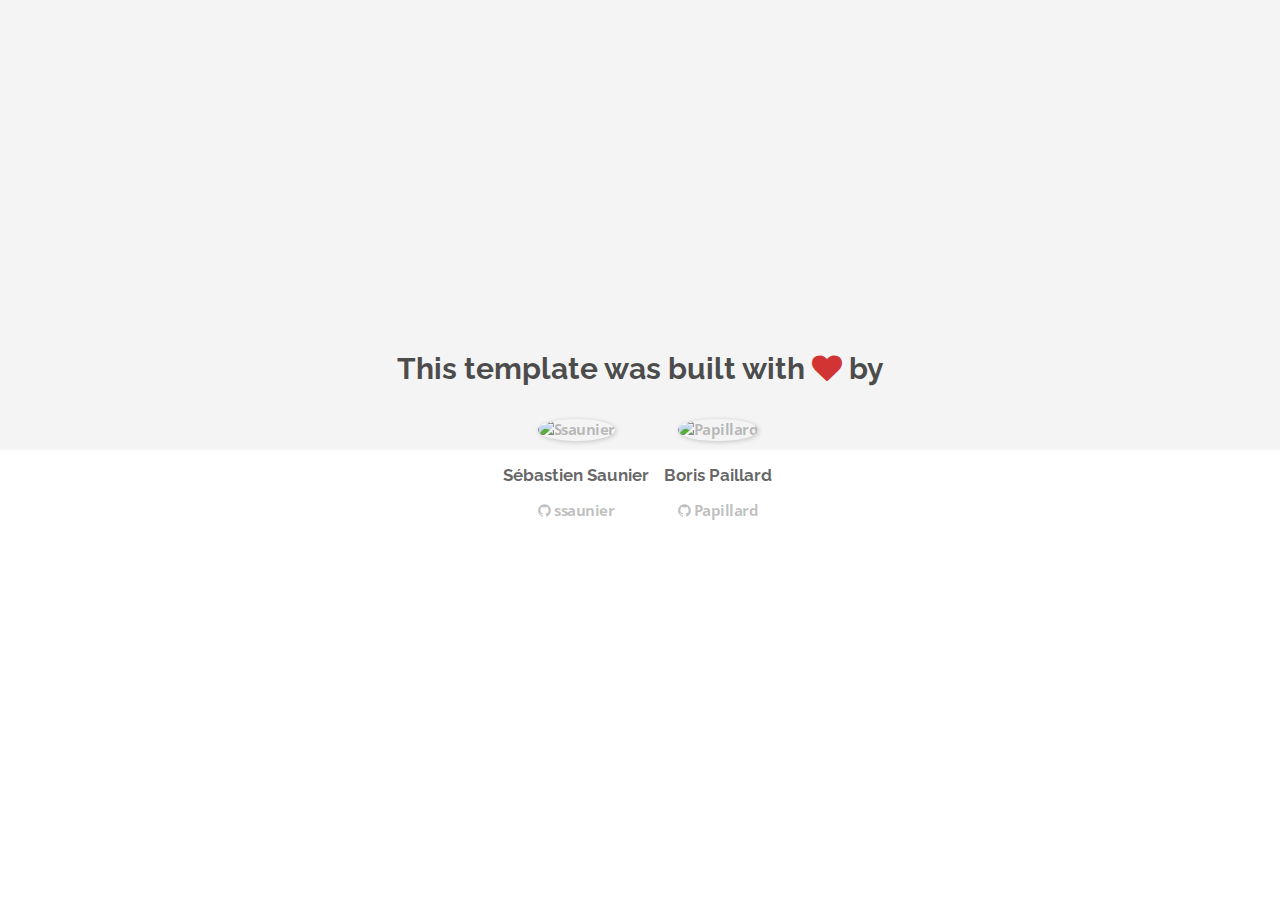
==== about.html @ 1cb5e643 "Automated commit at 2017-07-31 04:17:23 UTC by middleman-deploy 2.0.0-alpha" ====
<!doctype html>
<html>
  <head>
    <meta charset="utf-8">
    <meta http-equiv="x-ua-compatible" content="ie=edge">
    <meta name="viewport"
          content="width=device-width, initial-scale=1, shrink-to-fit=no">
    <!-- Use the title from a page's frontmatter if it has one -->
    <title>Le Wagon - Middleman - About</title>
    <link href="stylesheets/application-3c48b980.css" rel="stylesheet" />
    <script src="javascripts/application-93de88c9.js"></script>
    <link href="images/favicon-f15af148.png" rel="icon" type="image/png" />
  </head>
  <body>
    <div id="about">
  <div class="about-content">
    <h1>This template was built with <i class="fa fa-heart"></i> by</h1>
    <ul class="list-inline">
        <li>
<a href="https://kitt.lewagon.com/alumni/ssaunier" target="_blank">            <img src="https://kitt.lewagon.com/placeholder/users/ssaunier" class="img-circle" alt="Ssaunier" />
</a>          <h2>Sébastien Saunier</h2>
          <p>
<a href="https://github.com/ssaunier" target="_blank">              <i class="fa fa-github"></i> ssaunier
</a>          </p>
        </li>
        <li>
<a href="https://kitt.lewagon.com/alumni/Papillard" target="_blank">            <img src="https://kitt.lewagon.com/placeholder/users/Papillard" class="img-circle" alt="Papillard" />
</a>          <h2>Boris Paillard</h2>
          <p>
<a href="https://github.com/Papillard" target="_blank">              <i class="fa fa-github"></i> Papillard
</a>          </p>
        </li>
    </ul>
  </div>
</div>

  </body>
</html>
---- stylesheets/application-3c48b980.css ----
@import url("https://fonts.googleapis.com/css?family=Open+Sans:400,300,700|Raleway:400,100,300,700,500");/*!
 * Bootstrap v3.3.7 (http://getbootstrap.com)
 * Copyright 2011-2016 Twitter, Inc.
 * Licensed under MIT (https://github.com/twbs/bootstrap/blob/master/LICENSE)
 *//*! normalize.css v3.0.3 | MIT License | github.com/necolas/normalize.css */html{font-family:sans-serif;-ms-text-size-adjust:100%;-webkit-text-size-adjust:100%}body{margin:0}article,aside,details,figcaption,figure,footer,header,hgroup,main,menu,nav,section,summary{display:block}audio,canvas,progress,video{display:inline-block;vertical-align:baseline}audio:not([controls]){display:none;height:0}[hidden],template{display:none}a{background-color:transparent}a:active,a:hover{outline:0}abbr[title]{border-bottom:1px dotted}b,strong{font-weight:bold}dfn{font-style:italic}h1{font-size:2em;margin:0.67em 0}mark{background:#ff0;color:#000}small{font-size:80%}sub,sup{font-size:75%;line-height:0;position:relative;vertical-align:baseline}sup{top:-0.5em}sub{bottom:-0.25em}img{border:0}svg:not(:root){overflow:hidden}figure{margin:1em 40px}hr{-webkit-box-sizing:content-box;box-sizing:content-box;height:0}pre{overflow:auto}code,kbd,pre,samp{font-family:monospace, monospace;font-size:1em}button,input,optgroup,select,textarea{color:inherit;font:inherit;margin:0}button{overflow:visible}button,select{text-transform:none}button,html input[type="button"],input[type="reset"],input[type="submit"]{-webkit-appearance:button;cursor:pointer}button[disabled],html input[disabled]{cursor:default}button::-moz-focus-inner,input::-moz-focus-inner{border:0;padding:0}input{line-height:normal}input[type="checkbox"],input[type="radio"]{-webkit-box-sizing:border-box;box-sizing:border-box;padding:0}input[type="number"]::-webkit-inner-spin-button,input[type="number"]::-webkit-outer-spin-button{height:auto}input[type="search"]{-webkit-appearance:textfield;-webkit-box-sizing:content-box;box-sizing:content-box}input[type="search"]::-webkit-search-cancel-button,input[type="search"]::-webkit-search-decoration{-webkit-appearance:none}fieldset{border:1px solid #c0c0c0;margin:0 2px;padding:0.35em 0.625em 0.75em}legend{border:0;padding:0}textarea{overflow:auto}optgroup{font-weight:bold}table{border-collapse:collapse;border-spacing:0}td,th{padding:0}/*! Source: https://github.com/h5bp/html5-boilerplate/blob/master/src/css/main.css */@media print{*,*:before,*:after{background:transparent !important;color:#000 !important;-webkit-box-shadow:none !important;box-shadow:none !important;text-shadow:none !important}a,a:visited{text-decoration:underline}a[href]:after{content:" (" attr(href) ")"}abbr[title]:after{content:" (" attr(title) ")"}a[href^="#"]:after,a[href^="javascript:"]:after{content:""}pre,blockquote{border:1px solid #999;page-break-inside:avoid}thead{display:table-header-group}tr,img{page-break-inside:avoid}img{max-width:100% !important}p,h2,h3{orphans:3;widows:3}h2,h3{page-break-after:avoid}.navbar{display:none}.btn>.caret,.dropup>.btn>.caret{border-top-color:#000 !important}.label{border:1px solid #000}.table{border-collapse:collapse !important}.table td,.table th{background-color:#fff !important}.table-bordered th,.table-bordered td{border:1px solid #ddd !important}}@font-face{font-family:'Glyphicons Halflings';src:url("../assets/bootstrap/glyphicons-halflings-regular-86b6f62b.eot");src:url("../assets/bootstrap/glyphicons-halflings-regular-86b6f62b.eot?#iefix") format("embedded-opentype"),url("../assets/bootstrap/glyphicons-halflings-regular-ca35b697.woff2") format("woff2"),url("../assets/bootstrap/glyphicons-halflings-regular-278e49a8.woff") format("woff"),url("../assets/bootstrap/glyphicons-halflings-regular-44bc1850.ttf") format("truetype"),url("../assets/bootstrap/glyphicons-halflings-regular-de51a849.svg#glyphicons_halflingsregular") format("svg")}.glyphicon{position:relative;top:1px;display:inline-block;font-family:'Glyphicons Halflings';font-style:normal;font-weight:normal;line-height:1;-webkit-font-smoothing:antialiased;-moz-osx-font-smoothing:grayscale}.glyphicon-asterisk:before{content:"\002a"}.glyphicon-plus:before{content:"\002b"}.glyphicon-euro:before,.glyphicon-eur:before{content:"\20ac"}.glyphicon-minus:before{content:"\2212"}.glyphicon-cloud:before{content:"\2601"}.glyphicon-envelope:before{content:"\2709"}.glyphicon-pencil:before{content:"\270f"}.glyphicon-glass:before{content:"\e001"}.glyphicon-music:before{content:"\e002"}.glyphicon-search:before{content:"\e003"}.glyphicon-heart:before{content:"\e005"}.glyphicon-star:before{content:"\e006"}.glyphicon-star-empty:before{content:"\e007"}.glyphicon-user:before{content:"\e008"}.glyphicon-film:before{content:"\e009"}.glyphicon-th-large:before{content:"\e010"}.glyphicon-th:before{content:"\e011"}.glyphicon-th-list:before{content:"\e012"}.glyphicon-ok:before{content:"\e013"}.glyphicon-remove:before{content:"\e014"}.glyphicon-zoom-in:before{content:"\e015"}.glyphicon-zoom-out:before{content:"\e016"}.glyphicon-off:before{content:"\e017"}.glyphicon-signal:before{content:"\e018"}.glyphicon-cog:before{content:"\e019"}.glyphicon-trash:before{content:"\e020"}.glyphicon-home:before{content:"\e021"}.glyphicon-file:before{content:"\e022"}.glyphicon-time:before{content:"\e023"}.glyphicon-road:before{content:"\e024"}.glyphicon-download-alt:before{content:"\e025"}.glyphicon-download:before{content:"\e026"}.glyphicon-upload:before{content:"\e027"}.glyphicon-inbox:before{content:"\e028"}.glyphicon-play-circle:before{content:"\e029"}.glyphicon-repeat:before{content:"\e030"}.glyphicon-refresh:before{content:"\e031"}.glyphicon-list-alt:before{content:"\e032"}.glyphicon-lock:before{content:"\e033"}.glyphicon-flag:before{content:"\e034"}.glyphicon-headphones:before{content:"\e035"}.glyphicon-volume-off:before{content:"\e036"}.glyphicon-volume-down:before{content:"\e037"}.glyphicon-volume-up:before{content:"\e038"}.glyphicon-qrcode:before{content:"\e039"}.glyphicon-barcode:before{content:"\e040"}.glyphicon-tag:before{content:"\e041"}.glyphicon-tags:before{content:"\e042"}.glyphicon-book:before{content:"\e043"}.glyphicon-bookmark:before{content:"\e044"}.glyphicon-print:before{content:"\e045"}.glyphicon-camera:before{content:"\e046"}.glyphicon-font:before{content:"\e047"}.glyphicon-bold:before{content:"\e048"}.glyphicon-italic:before{content:"\e049"}.glyphicon-text-height:before{content:"\e050"}.glyphicon-text-width:before{content:"\e051"}.glyphicon-align-left:before{content:"\e052"}.glyphicon-align-center:before{content:"\e053"}.glyphicon-align-right:before{content:"\e054"}.glyphicon-align-justify:before{content:"\e055"}.glyphicon-list:before{content:"\e056"}.glyphicon-indent-left:before{content:"\e057"}.glyphicon-indent-right:before{content:"\e058"}.glyphicon-facetime-video:before{content:"\e059"}.glyphicon-picture:before{content:"\e060"}.glyphicon-map-marker:before{content:"\e062"}.glyphicon-adjust:before{content:"\e063"}.glyphicon-tint:before{content:"\e064"}.glyphicon-edit:before{content:"\e065"}.glyphicon-share:before{content:"\e066"}.glyphicon-check:before{content:"\e067"}.glyphicon-move:before{content:"\e068"}.glyphicon-step-backward:before{content:"\e069"}.glyphicon-fast-backward:before{content:"\e070"}.glyphicon-backward:before{content:"\e071"}.glyphicon-play:before{content:"\e072"}.glyphicon-pause:before{content:"\e073"}.glyphicon-stop:before{content:"\e074"}.glyphicon-forward:before{content:"\e075"}.glyphicon-fast-forward:before{content:"\e076"}.glyphicon-step-forward:before{content:"\e077"}.glyphicon-eject:before{content:"\e078"}.glyphicon-chevron-left:before{content:"\e079"}.glyphicon-chevron-right:before{content:"\e080"}.glyphicon-plus-sign:before{content:"\e081"}.glyphicon-minus-sign:before{content:"\e082"}.glyphicon-remove-sign:before{content:"\e083"}.glyphicon-ok-sign:before{content:"\e084"}.glyphicon-question-sign:before{content:"\e085"}.glyphicon-info-sign:before{content:"\e086"}.glyphicon-screenshot:before{content:"\e087"}.glyphicon-remove-circle:before{content:"\e088"}.glyphicon-ok-circle:before{content:"\e089"}.glyphicon-ban-circle:before{content:"\e090"}.glyphicon-arrow-left:before{content:"\e091"}.glyphicon-arrow-right:before{content:"\e092"}.glyphicon-arrow-up:before{content:"\e093"}.glyphicon-arrow-down:before{content:"\e094"}.glyphicon-share-alt:before{content:"\e095"}.glyphicon-resize-full:before{content:"\e096"}.glyphicon-resize-small:before{content:"\e097"}.glyphicon-exclamation-sign:before{content:"\e101"}.glyphicon-gift:before{content:"\e102"}.glyphicon-leaf:before{content:"\e103"}.glyphicon-fire:before{content:"\e104"}.glyphicon-eye-open:before{content:"\e105"}.glyphicon-eye-close:before{content:"\e106"}.glyphicon-warning-sign:before{content:"\e107"}.glyphicon-plane:before{content:"\e108"}.glyphicon-calendar:before{content:"\e109"}.glyphicon-random:before{content:"\e110"}.glyphicon-comment:before{content:"\e111"}.glyphicon-magnet:before{content:"\e112"}.glyphicon-chevron-up:before{content:"\e113"}.glyphicon-chevron-down:before{content:"\e114"}.glyphicon-retweet:before{content:"\e115"}.glyphicon-shopping-cart:before{content:"\e116"}.glyphicon-folder-close:before{content:"\e117"}.glyphicon-folder-open:before{content:"\e118"}.glyphicon-resize-vertical:before{content:"\e119"}.glyphicon-resize-horizontal:before{content:"\e120"}.glyphicon-hdd:before{content:"\e121"}.glyphicon-bullhorn:before{content:"\e122"}.glyphicon-bell:before{content:"\e123"}.glyphicon-certificate:before{content:"\e124"}.glyphicon-thumbs-up:before{content:"\e125"}.glyphicon-thumbs-down:before{content:"\e126"}.glyphicon-hand-right:before{content:"\e127"}.glyphicon-hand-left:before{content:"\e128"}.glyphicon-hand-up:before{content:"\e129"}.glyphicon-hand-down:before{content:"\e130"}.glyphicon-circle-arrow-right:before{content:"\e131"}.glyphicon-circle-arrow-left:before{content:"\e132"}.glyphicon-circle-arrow-up:before{content:"\e133"}.glyphicon-circle-arrow-down:before{content:"\e134"}.glyphicon-globe:before{content:"\e135"}.glyphicon-wrench:before{content:"\e136"}.glyphicon-tasks:before{content:"\e137"}.glyphicon-filter:before{content:"\e138"}.glyphicon-briefcase:before{content:"\e139"}.glyphicon-fullscreen:before{content:"\e140"}.glyphicon-dashboard:before{content:"\e141"}.glyphicon-paperclip:before{content:"\e142"}.glyphicon-heart-empty:before{content:"\e143"}.glyphicon-link:before{content:"\e144"}.glyphicon-phone:before{content:"\e145"}.glyphicon-pushpin:before{content:"\e146"}.glyphicon-usd:before{content:"\e148"}.glyphicon-gbp:before{content:"\e149"}.glyphicon-sort:before{content:"\e150"}.glyphicon-sort-by-alphabet:before{content:"\e151"}.glyphicon-sort-by-alphabet-alt:before{content:"\e152"}.glyphicon-sort-by-order:before{content:"\e153"}.glyphicon-sort-by-order-alt:before{content:"\e154"}.glyphicon-sort-by-attributes:before{content:"\e155"}.glyphicon-sort-by-attributes-alt:before{content:"\e156"}.glyphicon-unchecked:before{content:"\e157"}.glyphicon-expand:before{content:"\e158"}.glyphicon-collapse-down:before{content:"\e159"}.glyphicon-collapse-up:before{content:"\e160"}.glyphicon-log-in:before{content:"\e161"}.glyphicon-flash:before{content:"\e162"}.glyphicon-log-out:before{content:"\e163"}.glyphicon-new-window:before{content:"\e164"}.glyphicon-record:before{content:"\e165"}.glyphicon-save:before{content:"\e166"}.glyphicon-open:before{content:"\e167"}.glyphicon-saved:before{content:"\e168"}.glyphicon-import:before{content:"\e169"}.glyphicon-export:before{content:"\e170"}.glyphicon-send:before{content:"\e171"}.glyphicon-floppy-disk:before{content:"\e172"}.glyphicon-floppy-saved:before{content:"\e173"}.glyphicon-floppy-remove:before{content:"\e174"}.glyphicon-floppy-save:before{content:"\e175"}.glyphicon-floppy-open:before{content:"\e176"}.glyphicon-credit-card:before{content:"\e177"}.glyphicon-transfer:before{content:"\e178"}.glyphicon-cutlery:before{content:"\e179"}.glyphicon-header:before{content:"\e180"}.glyphicon-compressed:before{content:"\e181"}.glyphicon-earphone:before{content:"\e182"}.glyphicon-phone-alt:before{content:"\e183"}.glyphicon-tower:before{content:"\e184"}.glyphicon-stats:before{content:"\e185"}.glyphicon-sd-video:before{content:"\e186"}.glyphicon-hd-video:before{content:"\e187"}.glyphicon-subtitles:before{content:"\e188"}.glyphicon-sound-stereo:before{content:"\e189"}.glyphicon-sound-dolby:before{content:"\e190"}.glyphicon-sound-5-1:before{content:"\e191"}.glyphicon-sound-6-1:before{content:"\e192"}.glyphicon-sound-7-1:before{content:"\e193"}.glyphicon-copyright-mark:before{content:"\e194"}.glyphicon-registration-mark:before{content:"\e195"}.glyphicon-cloud-download:before{content:"\e197"}.glyphicon-cloud-upload:before{content:"\e198"}.glyphicon-tree-conifer:before{content:"\e199"}.glyphicon-tree-deciduous:before{content:"\e200"}.glyphicon-cd:before{content:"\e201"}.glyphicon-save-file:before{content:"\e202"}.glyphicon-open-file:before{content:"\e203"}.glyphicon-level-up:before{content:"\e204"}.glyphicon-copy:before{content:"\e205"}.glyphicon-paste:before{content:"\e206"}.glyphicon-alert:before{content:"\e209"}.glyphicon-equalizer:before{content:"\e210"}.glyphicon-king:before{content:"\e211"}.glyphicon-queen:before{content:"\e212"}.glyphicon-pawn:before{content:"\e213"}.glyphicon-bishop:before{content:"\e214"}.glyphicon-knight:before{content:"\e215"}.glyphicon-baby-formula:before{content:"\e216"}.glyphicon-tent:before{content:"\26fa"}.glyphicon-blackboard:before{content:"\e218"}.glyphicon-bed:before{content:"\e219"}.glyphicon-apple:before{content:"\f8ff"}.glyphicon-erase:before{content:"\e221"}.glyphicon-hourglass:before{content:"\231b"}.glyphicon-lamp:before{content:"\e223"}.glyphicon-duplicate:before{content:"\e224"}.glyphicon-piggy-bank:before{content:"\e225"}.glyphicon-scissors:before{content:"\e226"}.glyphicon-bitcoin:before{content:"\e227"}.glyphicon-btc:before{content:"\e227"}.glyphicon-xbt:before{content:"\e227"}.glyphicon-yen:before{content:"\00a5"}.glyphicon-jpy:before{content:"\00a5"}.glyphicon-ruble:before{content:"\20bd"}.glyphicon-rub:before{content:"\20bd"}.glyphicon-scale:before{content:"\e230"}.glyphicon-ice-lolly:before{content:"\e231"}.glyphicon-ice-lolly-tasted:before{content:"\e232"}.glyphicon-education:before{content:"\e233"}.glyphicon-option-horizontal:before{content:"\e234"}.glyphicon-option-vertical:before{content:"\e235"}.glyphicon-menu-hamburger:before{content:"\e236"}.glyphicon-modal-window:before{content:"\e237"}.glyphicon-oil:before{content:"\e238"}.glyphicon-grain:before{content:"\e239"}.glyphicon-sunglasses:before{content:"\e240"}.glyphicon-text-size:before{content:"\e241"}.glyphicon-text-color:before{content:"\e242"}.glyphicon-text-background:before{content:"\e243"}.glyphicon-object-align-top:before{content:"\e244"}.glyphicon-object-align-bottom:before{content:"\e245"}.glyphicon-object-align-horizontal:before{content:"\e246"}.glyphicon-object-align-left:before{content:"\e247"}.glyphicon-object-align-vertical:before{content:"\e248"}.glyphicon-object-align-right:before{content:"\e249"}.glyphicon-triangle-right:before{content:"\e250"}.glyphicon-triangle-left:before{content:"\e251"}.glyphicon-triangle-bottom:before{content:"\e252"}.glyphicon-triangle-top:before{content:"\e253"}.glyphicon-console:before{content:"\e254"}.glyphicon-superscript:before{content:"\e255"}.glyphicon-subscript:before{content:"\e256"}.glyphicon-menu-left:before{content:"\e257"}.glyphicon-menu-right:before{content:"\e258"}.glyphicon-menu-down:before{content:"\e259"}.glyphicon-menu-up:before{content:"\e260"}*{-webkit-box-sizing:border-box;box-sizing:border-box}*:before,*:after{-webkit-box-sizing:border-box;box-sizing:border-box}html{font-size:10px;-webkit-tap-highlight-color:transparent}body{font-family:"Open Sans", "Helvetica", "sans-serif";font-size:18px;line-height:1.42857143;color:#333333;background-color:#F4F4F4}input,button,select,textarea{font-family:inherit;font-size:inherit;line-height:inherit}a{color:#469AE0;text-decoration:none}a:hover,a:focus{color:#1f74ba;text-decoration:underline}a:focus{outline:5px auto -webkit-focus-ring-color;outline-offset:-2px}figure{margin:0}img{vertical-align:middle}.img-responsive{display:block;max-width:100%;height:auto}.img-rounded{border-radius:2px}.img-thumbnail{padding:4px;line-height:1.42857143;background-color:#F4F4F4;border:1px solid #ddd;border-radius:2px;-webkit-transition:all 0.2s ease-in-out;transition:all 0.2s ease-in-out;display:inline-block;max-width:100%;height:auto}.img-circle{border-radius:50%}hr{margin-top:25px;margin-bottom:25px;border:0;border-top:1px solid #eeeeee}.sr-only{position:absolute;width:1px;height:1px;margin:-1px;padding:0;overflow:hidden;clip:rect(0, 0, 0, 0);border:0}.sr-only-focusable:active,.sr-only-focusable:focus{position:static;width:auto;height:auto;margin:0;overflow:visible;clip:auto}[role="button"]{cursor:pointer}h1,h2,h3,h4,h5,h6,.h1,.h2,.h3,.h4,.h5,.h6{font-family:"Raleway", "Helvetica", "sans-serif";font-weight:500;line-height:1.1;color:inherit}h1 small,h1 .small,h2 small,h2 .small,h3 small,h3 .small,h4 small,h4 .small,h5 small,h5 .small,h6 small,h6 .small,.h1 small,.h1 .small,.h2 small,.h2 .small,.h3 small,.h3 .small,.h4 small,.h4 .small,.h5 small,.h5 .small,.h6 small,.h6 .small{font-weight:normal;line-height:1;color:#777777}h1,.h1,h2,.h2,h3,.h3{margin-top:25px;margin-bottom:12.5px}h1 small,h1 .small,.h1 small,.h1 .small,h2 small,h2 .small,.h2 small,.h2 .small,h3 small,h3 .small,.h3 small,.h3 .small{font-size:65%}h4,.h4,h5,.h5,h6,.h6{margin-top:12.5px;margin-bottom:12.5px}h4 small,h4 .small,.h4 small,.h4 .small,h5 small,h5 .small,.h5 small,.h5 .small,h6 small,h6 .small,.h6 small,.h6 .small{font-size:75%}h1,.h1{font-size:46px}h2,.h2{font-size:38px}h3,.h3{font-size:31px}h4,.h4{font-size:23px}h5,.h5{font-size:18px}h6,.h6{font-size:16px}p{margin:0 0 12.5px}.lead{margin-bottom:25px;font-size:20px;font-weight:300;line-height:1.4}@media (min-width: 768px){.lead{font-size:27px}}small,.small{font-size:88%}mark,.mark{background-color:#fcf8e3;padding:.2em}.text-left{text-align:left}.text-right{text-align:right}.text-center{text-align:center}.text-justify{text-align:justify}.text-nowrap{white-space:nowrap}.text-lowercase{text-transform:lowercase}.text-uppercase,.initialism{text-transform:uppercase}.text-capitalize{text-transform:capitalize}.text-muted{color:#777777}.text-primary{color:#469AE0}a.text-primary:hover,a.text-primary:focus{color:#2381d0}.text-success{color:#3c763d}a.text-success:hover,a.text-success:focus{color:#2b542c}.text-info{color:#31708f}a.text-info:hover,a.text-info:focus{color:#245269}.text-warning{color:#8a6d3b}a.text-warning:hover,a.text-warning:focus{color:#66512c}.text-danger{color:#a94442}a.text-danger:hover,a.text-danger:focus{color:#843534}.bg-primary{color:#fff}.bg-primary{background-color:#469AE0}a.bg-primary:hover,a.bg-primary:focus{background-color:#2381d0}.bg-success{background-color:#dff0d8}a.bg-success:hover,a.bg-success:focus{background-color:#c1e2b3}.bg-info{background-color:#d9edf7}a.bg-info:hover,a.bg-info:focus{background-color:#afd9ee}.bg-warning{background-color:#fcf8e3}a.bg-warning:hover,a.bg-warning:focus{background-color:#f7ecb5}.bg-danger{background-color:#f2dede}a.bg-danger:hover,a.bg-danger:focus{background-color:#e4b9b9}.page-header{padding-bottom:11.5px;margin:50px 0 25px;border-bottom:1px solid #eeeeee}ul,ol{margin-top:0;margin-bottom:12.5px}ul ul,ul ol,ol ul,ol ol{margin-bottom:0}.list-unstyled{padding-left:0;list-style:none}.list-inline{padding-left:0;list-style:none;margin-left:-5px}.list-inline>li{display:inline-block;padding-left:5px;padding-right:5px}dl{margin-top:0;margin-bottom:25px}dt,dd{line-height:1.42857143}dt{font-weight:bold}dd{margin-left:0}.dl-horizontal dd:before,.dl-horizontal dd:after{content:" ";display:table}.dl-horizontal dd:after{clear:both}@media (min-width: 768px){.dl-horizontal dt{float:left;width:160px;clear:left;text-align:right;overflow:hidden;text-overflow:ellipsis;white-space:nowrap}.dl-horizontal dd{margin-left:180px}}abbr[title],abbr[data-original-title]{cursor:help;border-bottom:1px dotted #777777}.initialism{font-size:90%}blockquote{padding:12.5px 25px;margin:0 0 25px;font-size:22.5px;border-left:5px solid #eeeeee}blockquote p:last-child,blockquote ul:last-child,blockquote ol:last-child{margin-bottom:0}blockquote footer,blockquote small,blockquote .small{display:block;font-size:80%;line-height:1.42857143;color:#777777}blockquote footer:before,blockquote small:before,blockquote .small:before{content:'\2014 \00A0'}.blockquote-reverse,blockquote.pull-right{padding-right:15px;padding-left:0;border-right:5px solid #eeeeee;border-left:0;text-align:right}.blockquote-reverse footer:before,.blockquote-reverse small:before,.blockquote-reverse .small:before,blockquote.pull-right footer:before,blockquote.pull-right small:before,blockquote.pull-right .small:before{content:''}.blockquote-reverse footer:after,.blockquote-reverse small:after,.blockquote-reverse .small:after,blockquote.pull-right footer:after,blockquote.pull-right small:after,blockquote.pull-right .small:after{content:'\00A0 \2014'}address{margin-bottom:25px;font-style:normal;line-height:1.42857143}code,kbd,pre,samp{font-family:Menlo, Monaco, Consolas, "Courier New", monospace}code{padding:2px 4px;font-size:90%;color:#c7254e;background-color:#f9f2f4;border-radius:2px}kbd{padding:2px 4px;font-size:90%;color:#fff;background-color:#333;border-radius:2px;-webkit-box-shadow:inset 0 -1px 0 rgba(0,0,0,0.25);box-shadow:inset 0 -1px 0 rgba(0,0,0,0.25)}kbd kbd{padding:0;font-size:100%;font-weight:bold;-webkit-box-shadow:none;box-shadow:none}pre{display:block;padding:12px;margin:0 0 12.5px;font-size:17px;line-height:1.42857143;word-break:break-all;word-wrap:break-word;color:#333333;background-color:#f5f5f5;border:1px solid #ccc;border-radius:2px}pre code{padding:0;font-size:inherit;color:inherit;white-space:pre-wrap;background-color:transparent;border-radius:0}.pre-scrollable{max-height:340px;overflow-y:scroll}.container{margin-right:auto;margin-left:auto;padding-left:15px;padding-right:15px}.container:before,.container:after{content:" ";display:table}.container:after{clear:both}@media (min-width: 768px){.container{width:750px}}@media (min-width: 992px){.container{width:970px}}@media (min-width: 1200px){.container{width:1170px}}.container-fluid{margin-right:auto;margin-left:auto;padding-left:15px;padding-right:15px}.container-fluid:before,.container-fluid:after{content:" ";display:table}.container-fluid:after{clear:both}.row{margin-left:-15px;margin-right:-15px}.row:before,.row:after{content:" ";display:table}.row:after{clear:both}.col-xs-1,.col-sm-1,.col-md-1,.col-lg-1,.col-xs-2,.col-sm-2,.col-md-2,.col-lg-2,.col-xs-3,.col-sm-3,.col-md-3,.col-lg-3,.col-xs-4,.col-sm-4,.col-md-4,.col-lg-4,.col-xs-5,.col-sm-5,.col-md-5,.col-lg-5,.col-xs-6,.col-sm-6,.col-md-6,.col-lg-6,.col-xs-7,.col-sm-7,.col-md-7,.col-lg-7,.col-xs-8,.col-sm-8,.col-md-8,.col-lg-8,.col-xs-9,.col-sm-9,.col-md-9,.col-lg-9,.col-xs-10,.col-sm-10,.col-md-10,.col-lg-10,.col-xs-11,.col-sm-11,.col-md-11,.col-lg-11,.col-xs-12,.col-sm-12,.col-md-12,.col-lg-12{position:relative;min-height:1px;padding-left:15px;padding-right:15px}.col-xs-1,.col-xs-2,.col-xs-3,.col-xs-4,.col-xs-5,.col-xs-6,.col-xs-7,.col-xs-8,.col-xs-9,.col-xs-10,.col-xs-11,.col-xs-12{float:left}.col-xs-1{width:8.33333333%}.col-xs-2{width:16.66666667%}.col-xs-3{width:25%}.col-xs-4{width:33.33333333%}.col-xs-5{width:41.66666667%}.col-xs-6{width:50%}.col-xs-7{width:58.33333333%}.col-xs-8{width:66.66666667%}.col-xs-9{width:75%}.col-xs-10{width:83.33333333%}.col-xs-11{width:91.66666667%}.col-xs-12{width:100%}.col-xs-pull-0{right:auto}.col-xs-pull-1{right:8.33333333%}.col-xs-pull-2{right:16.66666667%}.col-xs-pull-3{right:25%}.col-xs-pull-4{right:33.33333333%}.col-xs-pull-5{right:41.66666667%}.col-xs-pull-6{right:50%}.col-xs-pull-7{right:58.33333333%}.col-xs-pull-8{right:66.66666667%}.col-xs-pull-9{right:75%}.col-xs-pull-10{right:83.33333333%}.col-xs-pull-11{right:91.66666667%}.col-xs-pull-12{right:100%}.col-xs-push-0{left:auto}.col-xs-push-1{left:8.33333333%}.col-xs-push-2{left:16.66666667%}.col-xs-push-3{left:25%}.col-xs-push-4{left:33.33333333%}.col-xs-push-5{left:41.66666667%}.col-xs-push-6{left:50%}.col-xs-push-7{left:58.33333333%}.col-xs-push-8{left:66.66666667%}.col-xs-push-9{left:75%}.col-xs-push-10{left:83.33333333%}.col-xs-push-11{left:91.66666667%}.col-xs-push-12{left:100%}.col-xs-offset-0{margin-left:0%}.col-xs-offset-1{margin-left:8.33333333%}.col-xs-offset-2{margin-left:16.66666667%}.col-xs-offset-3{margin-left:25%}.col-xs-offset-4{margin-left:33.33333333%}.col-xs-offset-5{margin-left:41.66666667%}.col-xs-offset-6{margin-left:50%}.col-xs-offset-7{margin-left:58.33333333%}.col-xs-offset-8{margin-left:66.66666667%}.col-xs-offset-9{margin-left:75%}.col-xs-offset-10{margin-left:83.33333333%}.col-xs-offset-11{margin-left:91.66666667%}.col-xs-offset-12{margin-left:100%}@media (min-width: 768px){.col-sm-1,.col-sm-2,.col-sm-3,.col-sm-4,.col-sm-5,.col-sm-6,.col-sm-7,.col-sm-8,.col-sm-9,.col-sm-10,.col-sm-11,.col-sm-12{float:left}.col-sm-1{width:8.33333333%}.col-sm-2{width:16.66666667%}.col-sm-3{width:25%}.col-sm-4{width:33.33333333%}.col-sm-5{width:41.66666667%}.col-sm-6{width:50%}.col-sm-7{width:58.33333333%}.col-sm-8{width:66.66666667%}.col-sm-9{width:75%}.col-sm-10{width:83.33333333%}.col-sm-11{width:91.66666667%}.col-sm-12{width:100%}.col-sm-pull-0{right:auto}.col-sm-pull-1{right:8.33333333%}.col-sm-pull-2{right:16.66666667%}.col-sm-pull-3{right:25%}.col-sm-pull-4{right:33.33333333%}.col-sm-pull-5{right:41.66666667%}.col-sm-pull-6{right:50%}.col-sm-pull-7{right:58.33333333%}.col-sm-pull-8{right:66.66666667%}.col-sm-pull-9{right:75%}.col-sm-pull-10{right:83.33333333%}.col-sm-pull-11{right:91.66666667%}.col-sm-pull-12{right:100%}.col-sm-push-0{left:auto}.col-sm-push-1{left:8.33333333%}.col-sm-push-2{left:16.66666667%}.col-sm-push-3{left:25%}.col-sm-push-4{left:33.33333333%}.col-sm-push-5{left:41.66666667%}.col-sm-push-6{left:50%}.col-sm-push-7{left:58.33333333%}.col-sm-push-8{left:66.66666667%}.col-sm-push-9{left:75%}.col-sm-push-10{left:83.33333333%}.col-sm-push-11{left:91.66666667%}.col-sm-push-12{left:100%}.col-sm-offset-0{margin-left:0%}.col-sm-offset-1{margin-left:8.33333333%}.col-sm-offset-2{margin-left:16.66666667%}.col-sm-offset-3{margin-left:25%}.col-sm-offset-4{margin-left:33.33333333%}.col-sm-offset-5{margin-left:41.66666667%}.col-sm-offset-6{margin-left:50%}.col-sm-offset-7{margin-left:58.33333333%}.col-sm-offset-8{margin-left:66.66666667%}.col-sm-offset-9{margin-left:75%}.col-sm-offset-10{margin-left:83.33333333%}.col-sm-offset-11{margin-left:91.66666667%}.col-sm-offset-12{margin-left:100%}}@media (min-width: 992px){.col-md-1,.col-md-2,.col-md-3,.col-md-4,.col-md-5,.col-md-6,.col-md-7,.col-md-8,.col-md-9,.col-md-10,.col-md-11,.col-md-12{float:left}.col-md-1{width:8.33333333%}.col-md-2{width:16.66666667%}.col-md-3{width:25%}.col-md-4{width:33.33333333%}.col-md-5{width:41.66666667%}.col-md-6{width:50%}.col-md-7{width:58.33333333%}.col-md-8{width:66.66666667%}.col-md-9{width:75%}.col-md-10{width:83.33333333%}.col-md-11{width:91.66666667%}.col-md-12{width:100%}.col-md-pull-0{right:auto}.col-md-pull-1{right:8.33333333%}.col-md-pull-2{right:16.66666667%}.col-md-pull-3{right:25%}.col-md-pull-4{right:33.33333333%}.col-md-pull-5{right:41.66666667%}.col-md-pull-6{right:50%}.col-md-pull-7{right:58.33333333%}.col-md-pull-8{right:66.66666667%}.col-md-pull-9{right:75%}.col-md-pull-10{right:83.33333333%}.col-md-pull-11{right:91.66666667%}.col-md-pull-12{right:100%}.col-md-push-0{left:auto}.col-md-push-1{left:8.33333333%}.col-md-push-2{left:16.66666667%}.col-md-push-3{left:25%}.col-md-push-4{left:33.33333333%}.col-md-push-5{left:41.66666667%}.col-md-push-6{left:50%}.col-md-push-7{left:58.33333333%}.col-md-push-8{left:66.66666667%}.col-md-push-9{left:75%}.col-md-push-10{left:83.33333333%}.col-md-push-11{left:91.66666667%}.col-md-push-12{left:100%}.col-md-offset-0{margin-left:0%}.col-md-offset-1{margin-left:8.33333333%}.col-md-offset-2{margin-left:16.66666667%}.col-md-offset-3{margin-left:25%}.col-md-offset-4{margin-left:33.33333333%}.col-md-offset-5{margin-left:41.66666667%}.col-md-offset-6{margin-left:50%}.col-md-offset-7{margin-left:58.33333333%}.col-md-offset-8{margin-left:66.66666667%}.col-md-offset-9{margin-left:75%}.col-md-offset-10{margin-left:83.33333333%}.col-md-offset-11{margin-left:91.66666667%}.col-md-offset-12{margin-left:100%}}@media (min-width: 1200px){.col-lg-1,.col-lg-2,.col-lg-3,.col-lg-4,.col-lg-5,.col-lg-6,.col-lg-7,.col-lg-8,.col-lg-9,.col-lg-10,.col-lg-11,.col-lg-12{float:left}.col-lg-1{width:8.33333333%}.col-lg-2{width:16.66666667%}.col-lg-3{width:25%}.col-lg-4{width:33.33333333%}.col-lg-5{width:41.66666667%}.col-lg-6{width:50%}.col-lg-7{width:58.33333333%}.col-lg-8{width:66.66666667%}.col-lg-9{width:75%}.col-lg-10{width:83.33333333%}.col-lg-11{width:91.66666667%}.col-lg-12{width:100%}.col-lg-pull-0{right:auto}.col-lg-pull-1{right:8.33333333%}.col-lg-pull-2{right:16.66666667%}.col-lg-pull-3{right:25%}.col-lg-pull-4{right:33.33333333%}.col-lg-pull-5{right:41.66666667%}.col-lg-pull-6{right:50%}.col-lg-pull-7{right:58.33333333%}.col-lg-pull-8{right:66.66666667%}.col-lg-pull-9{right:75%}.col-lg-pull-10{right:83.33333333%}.col-lg-pull-11{right:91.66666667%}.col-lg-pull-12{right:100%}.col-lg-push-0{left:auto}.col-lg-push-1{left:8.33333333%}.col-lg-push-2{left:16.66666667%}.col-lg-push-3{left:25%}.col-lg-push-4{left:33.33333333%}.col-lg-push-5{left:41.66666667%}.col-lg-push-6{left:50%}.col-lg-push-7{left:58.33333333%}.col-lg-push-8{left:66.66666667%}.col-lg-push-9{left:75%}.col-lg-push-10{left:83.33333333%}.col-lg-push-11{left:91.66666667%}.col-lg-push-12{left:100%}.col-lg-offset-0{margin-left:0%}.col-lg-offset-1{margin-left:8.33333333%}.col-lg-offset-2{margin-left:16.66666667%}.col-lg-offset-3{margin-left:25%}.col-lg-offset-4{margin-left:33.33333333%}.col-lg-offset-5{margin-left:41.66666667%}.col-lg-offset-6{margin-left:50%}.col-lg-offset-7{margin-left:58.33333333%}.col-lg-offset-8{margin-left:66.66666667%}.col-lg-offset-9{margin-left:75%}.col-lg-offset-10{margin-left:83.33333333%}.col-lg-offset-11{margin-left:91.66666667%}.col-lg-offset-12{margin-left:100%}}table{background-color:transparent}caption{padding-top:8px;padding-bottom:8px;color:#777777;text-align:left}th{text-align:left}.table{width:100%;max-width:100%;margin-bottom:25px}.table>thead>tr>th,.table>thead>tr>td,.table>tbody>tr>th,.table>tbody>tr>td,.table>tfoot>tr>th,.table>tfoot>tr>td{padding:8px;line-height:1.42857143;vertical-align:top;border-top:1px solid #ddd}.table>thead>tr>th{vertical-align:bottom;border-bottom:2px solid #ddd}.table>caption+thead>tr:first-child>th,.table>caption+thead>tr:first-child>td,.table>colgroup+thead>tr:first-child>th,.table>colgroup+thead>tr:first-child>td,.table>thead:first-child>tr:first-child>th,.table>thead:first-child>tr:first-child>td{border-top:0}.table>tbody+tbody{border-top:2px solid #ddd}.table .table{background-color:#F4F4F4}.table-condensed>thead>tr>th,.table-condensed>thead>tr>td,.table-condensed>tbody>tr>th,.table-condensed>tbody>tr>td,.table-condensed>tfoot>tr>th,.table-condensed>tfoot>tr>td{padding:5px}.table-bordered{border:1px solid #ddd}.table-bordered>thead>tr>th,.table-bordered>thead>tr>td,.table-bordered>tbody>tr>th,.table-bordered>tbody>tr>td,.table-bordered>tfoot>tr>th,.table-bordered>tfoot>tr>td{border:1px solid #ddd}.table-bordered>thead>tr>th,.table-bordered>thead>tr>td{border-bottom-width:2px}.table-striped>tbody>tr:nth-of-type(odd){background-color:#f9f9f9}.table-hover>tbody>tr:hover{background-color:#f5f5f5}table col[class*="col-"]{position:static;float:none;display:table-column}table td[class*="col-"],table th[class*="col-"]{position:static;float:none;display:table-cell}.table>thead>tr>td.active,.table>thead>tr>th.active,.table>thead>tr.active>td,.table>thead>tr.active>th,.table>tbody>tr>td.active,.table>tbody>tr>th.active,.table>tbody>tr.active>td,.table>tbody>tr.active>th,.table>tfoot>tr>td.active,.table>tfoot>tr>th.active,.table>tfoot>tr.active>td,.table>tfoot>tr.active>th{background-color:#f5f5f5}.table-hover>tbody>tr>td.active:hover,.table-hover>tbody>tr>th.active:hover,.table-hover>tbody>tr.active:hover>td,.table-hover>tbody>tr:hover>.active,.table-hover>tbody>tr.active:hover>th{background-color:#e8e8e8}.table>thead>tr>td.success,.table>thead>tr>th.success,.table>thead>tr.success>td,.table>thead>tr.success>th,.table>tbody>tr>td.success,.table>tbody>tr>th.success,.table>tbody>tr.success>td,.table>tbody>tr.success>th,.table>tfoot>tr>td.success,.table>tfoot>tr>th.success,.table>tfoot>tr.success>td,.table>tfoot>tr.success>th{background-color:#dff0d8}.table-hover>tbody>tr>td.success:hover,.table-hover>tbody>tr>th.success:hover,.table-hover>tbody>tr.success:hover>td,.table-hover>tbody>tr:hover>.success,.table-hover>tbody>tr.success:hover>th{background-color:#d0e9c6}.table>thead>tr>td.info,.table>thead>tr>th.info,.table>thead>tr.info>td,.table>thead>tr.info>th,.table>tbody>tr>td.info,.table>tbody>tr>th.info,.table>tbody>tr.info>td,.table>tbody>tr.info>th,.table>tfoot>tr>td.info,.table>tfoot>tr>th.info,.table>tfoot>tr.info>td,.table>tfoot>tr.info>th{background-color:#d9edf7}.table-hover>tbody>tr>td.info:hover,.table-hover>tbody>tr>th.info:hover,.table-hover>tbody>tr.info:hover>td,.table-hover>tbody>tr:hover>.info,.table-hover>tbody>tr.info:hover>th{background-color:#c4e3f3}.table>thead>tr>td.warning,.table>thead>tr>th.warning,.table>thead>tr.warning>td,.table>thead>tr.warning>th,.table>tbody>tr>td.warning,.table>tbody>tr>th.warning,.table>tbody>tr.warning>td,.table>tbody>tr.warning>th,.table>tfoot>tr>td.warning,.table>tfoot>tr>th.warning,.table>tfoot>tr.warning>td,.table>tfoot>tr.warning>th{background-color:#fcf8e3}.table-hover>tbody>tr>td.warning:hover,.table-hover>tbody>tr>th.warning:hover,.table-hover>tbody>tr.warning:hover>td,.table-hover>tbody>tr:hover>.warning,.table-hover>tbody>tr.warning:hover>th{background-color:#faf2cc}.table>thead>tr>td.danger,.table>thead>tr>th.danger,.table>thead>tr.danger>td,.table>thead>tr.danger>th,.table>tbody>tr>td.danger,.table>tbody>tr>th.danger,.table>tbody>tr.danger>td,.table>tbody>tr.danger>th,.table>tfoot>tr>td.danger,.table>tfoot>tr>th.danger,.table>tfoot>tr.danger>td,.table>tfoot>tr.danger>th{background-color:#f2dede}.table-hover>tbody>tr>td.danger:hover,.table-hover>tbody>tr>th.danger:hover,.table-hover>tbody>tr.danger:hover>td,.table-hover>tbody>tr:hover>.danger,.table-hover>tbody>tr.danger:hover>th{background-color:#ebcccc}.table-responsive{overflow-x:auto;min-height:0.01%}@media screen and (max-width: 767px){.table-responsive{width:100%;margin-bottom:18.75px;overflow-y:hidden;-ms-overflow-style:-ms-autohiding-scrollbar;border:1px solid #ddd}.table-responsive>.table{margin-bottom:0}.table-responsive>.table>thead>tr>th,.table-responsive>.table>thead>tr>td,.table-responsive>.table>tbody>tr>th,.table-responsive>.table>tbody>tr>td,.table-responsive>.table>tfoot>tr>th,.table-responsive>.table>tfoot>tr>td{white-space:nowrap}.table-responsive>.table-bordered{border:0}.table-responsive>.table-bordered>thead>tr>th:first-child,.table-responsive>.table-bordered>thead>tr>td:first-child,.table-responsive>.table-bordered>tbody>tr>th:first-child,.table-responsive>.table-bordered>tbody>tr>td:first-child,.table-responsive>.table-bordered>tfoot>tr>th:first-child,.table-responsive>.table-bordered>tfoot>tr>td:first-child{border-left:0}.table-responsive>.table-bordered>thead>tr>th:last-child,.table-responsive>.table-bordered>thead>tr>td:last-child,.table-responsive>.table-bordered>tbody>tr>th:last-child,.table-responsive>.table-bordered>tbody>tr>td:last-child,.table-responsive>.table-bordered>tfoot>tr>th:last-child,.table-responsive>.table-bordered>tfoot>tr>td:last-child{border-right:0}.table-responsive>.table-bordered>tbody>tr:last-child>th,.table-responsive>.table-bordered>tbody>tr:last-child>td,.table-responsive>.table-bordered>tfoot>tr:last-child>th,.table-responsive>.table-bordered>tfoot>tr:last-child>td{border-bottom:0}}fieldset{padding:0;margin:0;border:0;min-width:0}legend{display:block;width:100%;padding:0;margin-bottom:25px;font-size:27px;line-height:inherit;color:#333333;border:0;border-bottom:1px solid #e5e5e5}label{display:inline-block;max-width:100%;margin-bottom:5px;font-weight:bold}input[type="search"]{-webkit-box-sizing:border-box;box-sizing:border-box}input[type="radio"],input[type="checkbox"]{margin:4px 0 0;margin-top:1px \9;line-height:normal}input[type="file"]{display:block}input[type="range"]{display:block;width:100%}select[multiple],select[size]{height:auto}input[type="file"]:focus,input[type="radio"]:focus,input[type="checkbox"]:focus{outline:5px auto -webkit-focus-ring-color;outline-offset:-2px}output{display:block;padding-top:7px;font-size:18px;line-height:1.42857143;color:#000000}.form-control{display:block;width:100%;height:39px;padding:6px 12px;font-size:18px;line-height:1.42857143;color:#000000;background-color:#fff;background-image:none;border:1px solid #ccc;border-radius:2px;-webkit-box-shadow:inset 0 1px 1px rgba(0,0,0,0.075);box-shadow:inset 0 1px 1px rgba(0,0,0,0.075);-webkit-transition:border-color ease-in-out 0.15s, box-shadow ease-in-out 0.15s;-webkit-transition:border-color ease-in-out 0.15s, -webkit-box-shadow ease-in-out 0.15s;transition:border-color ease-in-out 0.15s, -webkit-box-shadow ease-in-out 0.15s;transition:border-color ease-in-out 0.15s, box-shadow ease-in-out 0.15s;transition:border-color ease-in-out 0.15s, box-shadow ease-in-out 0.15s, -webkit-box-shadow ease-in-out 0.15s}.form-control:focus{border-color:#66afe9;outline:0;-webkit-box-shadow:inset 0 1px 1px rgba(0,0,0,0.075),0 0 8px rgba(102,175,233,0.6);box-shadow:inset 0 1px 1px rgba(0,0,0,0.075),0 0 8px rgba(102,175,233,0.6)}.form-control::-moz-placeholder{color:#999;opacity:1}.form-control:-ms-input-placeholder{color:#999}.form-control::-webkit-input-placeholder{color:#999}.form-control::-ms-expand{border:0;background-color:transparent}.form-control[disabled],.form-control[readonly],fieldset[disabled] .form-control{background-color:#eeeeee;opacity:1}.form-control[disabled],fieldset[disabled] .form-control{cursor:not-allowed}textarea.form-control{height:auto}input[type="search"]{-webkit-appearance:none}@media screen and (-webkit-min-device-pixel-ratio: 0){input[type="date"].form-control,input[type="time"].form-control,input[type="datetime-local"].form-control,input[type="month"].form-control{line-height:39px}input[type="date"].input-sm,.input-group-sm>input[type="date"].form-control,.input-group-sm>input[type="date"].input-group-addon,.input-group-sm>.input-group-btn>input[type="date"].btn,.input-group-sm input[type="date"],input[type="time"].input-sm,.input-group-sm>input[type="time"].form-control,.input-group-sm>input[type="time"].input-group-addon,.input-group-sm>.input-group-btn>input[type="time"].btn,.input-group-sm input[type="time"],input[type="datetime-local"].input-sm,.input-group-sm>input[type="datetime-local"].form-control,.input-group-sm>input[type="datetime-local"].input-group-addon,.input-group-sm>.input-group-btn>input[type="datetime-local"].btn,.input-group-sm input[type="datetime-local"],input[type="month"].input-sm,.input-group-sm>input[type="month"].form-control,.input-group-sm>input[type="month"].input-group-addon,.input-group-sm>.input-group-btn>input[type="month"].btn,.input-group-sm input[type="month"]{line-height:36px}input[type="date"].input-lg,.input-group-lg>input[type="date"].form-control,.input-group-lg>input[type="date"].input-group-addon,.input-group-lg>.input-group-btn>input[type="date"].btn,.input-group-lg input[type="date"],input[type="time"].input-lg,.input-group-lg>input[type="time"].form-control,.input-group-lg>input[type="time"].input-group-addon,.input-group-lg>.input-group-btn>input[type="time"].btn,.input-group-lg input[type="time"],input[type="datetime-local"].input-lg,.input-group-lg>input[type="datetime-local"].form-control,.input-group-lg>input[type="datetime-local"].input-group-addon,.input-group-lg>.input-group-btn>input[type="datetime-local"].btn,.input-group-lg input[type="datetime-local"],input[type="month"].input-lg,.input-group-lg>input[type="month"].form-control,.input-group-lg>input[type="month"].input-group-addon,.input-group-lg>.input-group-btn>input[type="month"].btn,.input-group-lg input[type="month"]{line-height:53px}}.form-group{margin-bottom:15px}.radio,.checkbox{position:relative;display:block;margin-top:10px;margin-bottom:10px}.radio label,.checkbox label{min-height:25px;padding-left:20px;margin-bottom:0;font-weight:normal;cursor:pointer}.radio input[type="radio"],.radio-inline input[type="radio"],.checkbox input[type="checkbox"],.checkbox-inline input[type="checkbox"]{position:absolute;margin-left:-20px;margin-top:4px \9}.radio+.radio,.checkbox+.checkbox{margin-top:-5px}.radio-inline,.checkbox-inline{position:relative;display:inline-block;padding-left:20px;margin-bottom:0;vertical-align:middle;font-weight:normal;cursor:pointer}.radio-inline+.radio-inline,.checkbox-inline+.checkbox-inline{margin-top:0;margin-left:10px}input[type="radio"][disabled],input[type="radio"].disabled,fieldset[disabled] input[type="radio"],input[type="checkbox"][disabled],input[type="checkbox"].disabled,fieldset[disabled] input[type="checkbox"]{cursor:not-allowed}.radio-inline.disabled,fieldset[disabled] .radio-inline,.checkbox-inline.disabled,fieldset[disabled] .checkbox-inline{cursor:not-allowed}.radio.disabled label,fieldset[disabled] .radio label,.checkbox.disabled label,fieldset[disabled] .checkbox label{cursor:not-allowed}.form-control-static{padding-top:7px;padding-bottom:7px;margin-bottom:0;min-height:43px}.form-control-static.input-lg,.input-group-lg>.form-control-static.form-control,.input-group-lg>.form-control-static.input-group-addon,.input-group-lg>.input-group-btn>.form-control-static.btn,.form-control-static.input-sm,.input-group-sm>.form-control-static.form-control,.input-group-sm>.form-control-static.input-group-addon,.input-group-sm>.input-group-btn>.form-control-static.btn{padding-left:0;padding-right:0}.input-sm,.input-group-sm>.form-control,.input-group-sm>.input-group-addon,.input-group-sm>.input-group-btn>.btn{height:36px;padding:5px 10px;font-size:16px;line-height:1.5;border-radius:2px}select.input-sm,.input-group-sm>select.form-control,.input-group-sm>select.input-group-addon,.input-group-sm>.input-group-btn>select.btn{height:36px;line-height:36px}textarea.input-sm,.input-group-sm>textarea.form-control,.input-group-sm>textarea.input-group-addon,.input-group-sm>.input-group-btn>textarea.btn,select[multiple].input-sm,.input-group-sm>select[multiple].form-control,.input-group-sm>select[multiple].input-group-addon,.input-group-sm>.input-group-btn>select[multiple].btn{height:auto}.form-group-sm .form-control{height:36px;padding:5px 10px;font-size:16px;line-height:1.5;border-radius:2px}.form-group-sm select.form-control{height:36px;line-height:36px}.form-group-sm textarea.form-control,.form-group-sm select[multiple].form-control{height:auto}.form-group-sm .form-control-static{height:36px;min-height:41px;padding:6px 10px;font-size:16px;line-height:1.5}.input-lg,.input-group-lg>.form-control,.input-group-lg>.input-group-addon,.input-group-lg>.input-group-btn>.btn{height:53px;padding:10px 16px;font-size:23px;line-height:1.3333333;border-radius:2px}select.input-lg,.input-group-lg>select.form-control,.input-group-lg>select.input-group-addon,.input-group-lg>.input-group-btn>select.btn{height:53px;line-height:53px}textarea.input-lg,.input-group-lg>textarea.form-control,.input-group-lg>textarea.input-group-addon,.input-group-lg>.input-group-btn>textarea.btn,select[multiple].input-lg,.input-group-lg>select[multiple].form-control,.input-group-lg>select[multiple].input-group-addon,.input-group-lg>.input-group-btn>select[multiple].btn{height:auto}.form-group-lg .form-control{height:53px;padding:10px 16px;font-size:23px;line-height:1.3333333;border-radius:2px}.form-group-lg select.form-control{height:53px;line-height:53px}.form-group-lg textarea.form-control,.form-group-lg select[multiple].form-control{height:auto}.form-group-lg .form-control-static{height:53px;min-height:48px;padding:11px 16px;font-size:23px;line-height:1.3333333}.has-feedback{position:relative}.has-feedback .form-control{padding-right:48.75px}.form-control-feedback{position:absolute;top:0;right:0;z-index:2;display:block;width:39px;height:39px;line-height:39px;text-align:center;pointer-events:none}.input-lg+.form-control-feedback,.input-group-lg>.form-control+.form-control-feedback,.input-group-lg>.input-group-addon+.form-control-feedback,.input-group-lg>.input-group-btn>.btn+.form-control-feedback,.input-group-lg+.form-control-feedback,.form-group-lg .form-control+.form-control-feedback{width:53px;height:53px;line-height:53px}.input-sm+.form-control-feedback,.input-group-sm>.form-control+.form-control-feedback,.input-group-sm>.input-group-addon+.form-control-feedback,.input-group-sm>.input-group-btn>.btn+.form-control-feedback,.input-group-sm+.form-control-feedback,.form-group-sm .form-control+.form-control-feedback{width:36px;height:36px;line-height:36px}.has-success .help-block,.has-success .control-label,.has-success .radio,.has-success .checkbox,.has-success .radio-inline,.has-success .checkbox-inline,.has-success.radio label,.has-success.checkbox label,.has-success.radio-inline label,.has-success.checkbox-inline label{color:#3c763d}.has-success .form-control{border-color:#3c763d;-webkit-box-shadow:inset 0 1px 1px rgba(0,0,0,0.075);box-shadow:inset 0 1px 1px rgba(0,0,0,0.075)}.has-success .form-control:focus{border-color:#2b542c;-webkit-box-shadow:inset 0 1px 1px rgba(0,0,0,0.075),0 0 6px #67b168;box-shadow:inset 0 1px 1px rgba(0,0,0,0.075),0 0 6px #67b168}.has-success .input-group-addon{color:#3c763d;border-color:#3c763d;background-color:#dff0d8}.has-success .form-control-feedback{color:#3c763d}.has-warning .help-block,.has-warning .control-label,.has-warning .radio,.has-warning .checkbox,.has-warning .radio-inline,.has-warning .checkbox-inline,.has-warning.radio label,.has-warning.checkbox label,.has-warning.radio-inline label,.has-warning.checkbox-inline label{color:#8a6d3b}.has-warning .form-control{border-color:#8a6d3b;-webkit-box-shadow:inset 0 1px 1px rgba(0,0,0,0.075);box-shadow:inset 0 1px 1px rgba(0,0,0,0.075)}.has-warning .form-control:focus{border-color:#66512c;-webkit-box-shadow:inset 0 1px 1px rgba(0,0,0,0.075),0 0 6px #c0a16b;box-shadow:inset 0 1px 1px rgba(0,0,0,0.075),0 0 6px #c0a16b}.has-warning .input-group-addon{color:#8a6d3b;border-color:#8a6d3b;background-color:#fcf8e3}.has-warning .form-control-feedback{color:#8a6d3b}.has-error .help-block,.has-error .control-label,.has-error .radio,.has-error .checkbox,.has-error .radio-inline,.has-error .checkbox-inline,.has-error.radio label,.has-error.checkbox label,.has-error.radio-inline label,.has-error.checkbox-inline label{color:#a94442}.has-error .form-control{border-color:#a94442;-webkit-box-shadow:inset 0 1px 1px rgba(0,0,0,0.075);box-shadow:inset 0 1px 1px rgba(0,0,0,0.075)}.has-error .form-control:focus{border-color:#843534;-webkit-box-shadow:inset 0 1px 1px rgba(0,0,0,0.075),0 0 6px #ce8483;box-shadow:inset 0 1px 1px rgba(0,0,0,0.075),0 0 6px #ce8483}.has-error .input-group-addon{color:#a94442;border-color:#a94442;background-color:#f2dede}.has-error .form-control-feedback{color:#a94442}.has-feedback label ~ .form-control-feedback{top:30px}.has-feedback label.sr-only ~ .form-control-feedback{top:0}.help-block{display:block;margin-top:5px;margin-bottom:10px;color:#737373}@media (min-width: 768px){.form-inline .form-group{display:inline-block;margin-bottom:0;vertical-align:middle}.form-inline .form-control{display:inline-block;width:auto;vertical-align:middle}.form-inline .form-control-static{display:inline-block}.form-inline .input-group{display:inline-table;vertical-align:middle}.form-inline .input-group .input-group-addon,.form-inline .input-group .input-group-btn,.form-inline .input-group .form-control{width:auto}.form-inline .input-group>.form-control{width:100%}.form-inline .control-label{margin-bottom:0;vertical-align:middle}.form-inline .radio,.form-inline .checkbox{display:inline-block;margin-top:0;margin-bottom:0;vertical-align:middle}.form-inline .radio label,.form-inline .checkbox label{padding-left:0}.form-inline .radio input[type="radio"],.form-inline .checkbox input[type="checkbox"]{position:relative;margin-left:0}.form-inline .has-feedback .form-control-feedback{top:0}}.form-horizontal .radio,.form-horizontal .checkbox,.form-horizontal .radio-inline,.form-horizontal .checkbox-inline{margin-top:0;margin-bottom:0;padding-top:7px}.form-horizontal .radio,.form-horizontal .checkbox{min-height:32px}.form-horizontal .form-group{margin-left:-15px;margin-right:-15px}.form-horizontal .form-group:before,.form-horizontal .form-group:after{content:" ";display:table}.form-horizontal .form-group:after{clear:both}@media (min-width: 768px){.form-horizontal .control-label{text-align:right;margin-bottom:0;padding-top:7px}}.form-horizontal .has-feedback .form-control-feedback{right:15px}@media (min-width: 768px){.form-horizontal .form-group-lg .control-label{padding-top:11px;font-size:23px}}@media (min-width: 768px){.form-horizontal .form-group-sm .control-label{padding-top:6px;font-size:16px}}.btn{display:inline-block;margin-bottom:0;font-weight:normal;text-align:center;vertical-align:middle;-ms-touch-action:manipulation;touch-action:manipulation;cursor:pointer;background-image:none;border:1px solid transparent;white-space:nowrap;padding:6px 12px;font-size:18px;line-height:1.42857143;border-radius:2px;-webkit-user-select:none;-moz-user-select:none;-ms-user-select:none;user-select:none}.btn:focus,.btn.focus,.btn:active:focus,.btn:active.focus,.btn.active:focus,.btn.active.focus{outline:5px auto -webkit-focus-ring-color;outline-offset:-2px}.btn:hover,.btn:focus,.btn.focus{color:#333;text-decoration:none}.btn:active,.btn.active{outline:0;background-image:none;-webkit-box-shadow:inset 0 3px 5px rgba(0,0,0,0.125);box-shadow:inset 0 3px 5px rgba(0,0,0,0.125)}.btn.disabled,.btn[disabled],fieldset[disabled] .btn{cursor:not-allowed;opacity:0.65;filter:alpha(opacity=65);-webkit-box-shadow:none;box-shadow:none}a.btn.disabled,fieldset[disabled] a.btn{pointer-events:none}.btn-default{color:#333;background-color:#fff;border-color:#ccc}.btn-default:focus,.btn-default.focus{color:#333;background-color:#e6e6e6;border-color:#8c8c8c}.btn-default:hover{color:#333;background-color:#e6e6e6;border-color:#adadad}.btn-default:active,.btn-default.active,.open>.btn-default.dropdown-toggle{color:#333;background-color:#e6e6e6;border-color:#adadad}.btn-default:active:hover,.btn-default:active:focus,.btn-default:active.focus,.btn-default.active:hover,.btn-default.active:focus,.btn-default.active.focus,.open>.btn-default.dropdown-toggle:hover,.open>.btn-default.dropdown-toggle:focus,.open>.btn-default.dropdown-toggle.focus{color:#333;background-color:#d4d4d4;border-color:#8c8c8c}.btn-default:active,.btn-default.active,.open>.btn-default.dropdown-toggle{background-image:none}.btn-default.disabled:hover,.btn-default.disabled:focus,.btn-default.disabled.focus,.btn-default[disabled]:hover,.btn-default[disabled]:focus,.btn-default[disabled].focus,fieldset[disabled] .btn-default:hover,fieldset[disabled] .btn-default:focus,fieldset[disabled] .btn-default.focus{background-color:#fff;border-color:#ccc}.btn-default .badge{color:#fff;background-color:#333}.btn-primary{color:#fff;background-color:#469AE0;border-color:#308edc}.btn-primary:focus,.btn-primary.focus{color:#fff;background-color:#2381d0;border-color:#144b79}.btn-primary:hover{color:#fff;background-color:#2381d0;border-color:#1e6eb2}.btn-primary:active,.btn-primary.active,.open>.btn-primary.dropdown-toggle{color:#fff;background-color:#2381d0;border-color:#1e6eb2}.btn-primary:active:hover,.btn-primary:active:focus,.btn-primary:active.focus,.btn-primary.active:hover,.btn-primary.active:focus,.btn-primary.active.focus,.open>.btn-primary.dropdown-toggle:hover,.open>.btn-primary.dropdown-toggle:focus,.open>.btn-primary.dropdown-toggle.focus{color:#fff;background-color:#1e6eb2;border-color:#144b79}.btn-primary:active,.btn-primary.active,.open>.btn-primary.dropdown-toggle{background-image:none}.btn-primary.disabled:hover,.btn-primary.disabled:focus,.btn-primary.disabled.focus,.btn-primary[disabled]:hover,.btn-primary[disabled]:focus,.btn-primary[disabled].focus,fieldset[disabled] .btn-primary:hover,fieldset[disabled] .btn-primary:focus,fieldset[disabled] .btn-primary.focus{background-color:#469AE0;border-color:#308edc}.btn-primary .badge{color:#469AE0;background-color:#fff}.btn-success{color:#fff;background-color:#32B796;border-color:#2da386}.btn-success:focus,.btn-success.focus{color:#fff;background-color:#278f75;border-color:#113f34}.btn-success:hover{color:#fff;background-color:#278f75;border-color:#1f735e}.btn-success:active,.btn-success.active,.open>.btn-success.dropdown-toggle{color:#fff;background-color:#278f75;border-color:#1f735e}.btn-success:active:hover,.btn-success:active:focus,.btn-success:active.focus,.btn-success.active:hover,.btn-success.active:focus,.btn-success.active.focus,.open>.btn-success.dropdown-toggle:hover,.open>.btn-success.dropdown-toggle:focus,.open>.btn-success.dropdown-toggle.focus{color:#fff;background-color:#1f735e;border-color:#113f34}.btn-success:active,.btn-success.active,.open>.btn-success.dropdown-toggle{background-image:none}.btn-success.disabled:hover,.btn-success.disabled:focus,.btn-success.disabled.focus,.btn-success[disabled]:hover,.btn-success[disabled]:focus,.btn-success[disabled].focus,fieldset[disabled] .btn-success:hover,fieldset[disabled] .btn-success:focus,fieldset[disabled] .btn-success.focus{background-color:#32B796;border-color:#2da386}.btn-success .badge{color:#32B796;background-color:#fff}.btn-info{color:#fff;background-color:#FDB631;border-color:#fdad18}.btn-info:focus,.btn-info.focus{color:#fff;background-color:#f9a302;border-color:#946101}.btn-info:hover{color:#fff;background-color:#f9a302;border-color:#d58c02}.btn-info:active,.btn-info.active,.open>.btn-info.dropdown-toggle{color:#fff;background-color:#f9a302;border-color:#d58c02}.btn-info:active:hover,.btn-info:active:focus,.btn-info:active.focus,.btn-info.active:hover,.btn-info.active:focus,.btn-info.active.focus,.open>.btn-info.dropdown-toggle:hover,.open>.btn-info.dropdown-toggle:focus,.open>.btn-info.dropdown-toggle.focus{color:#fff;background-color:#d58c02;border-color:#946101}.btn-info:active,.btn-info.active,.open>.btn-info.dropdown-toggle{background-image:none}.btn-info.disabled:hover,.btn-info.disabled:focus,.btn-info.disabled.focus,.btn-info[disabled]:hover,.btn-info[disabled]:focus,.btn-info[disabled].focus,fieldset[disabled] .btn-info:hover,fieldset[disabled] .btn-info:focus,fieldset[disabled] .btn-info.focus{background-color:#FDB631;border-color:#fdad18}.btn-info .badge{color:#FDB631;background-color:#fff}.btn-warning{color:#fff;background-color:#E67E22;border-color:#d67118}.btn-warning:focus,.btn-warning.focus{color:#fff;background-color:#bf6516;border-color:#64350b}.btn-warning:hover{color:#fff;background-color:#bf6516;border-color:#9f5412}.btn-warning:active,.btn-warning.active,.open>.btn-warning.dropdown-toggle{color:#fff;background-color:#bf6516;border-color:#9f5412}.btn-warning:active:hover,.btn-warning:active:focus,.btn-warning:active.focus,.btn-warning.active:hover,.btn-warning.active:focus,.btn-warning.active.focus,.open>.btn-warning.dropdown-toggle:hover,.open>.btn-warning.dropdown-toggle:focus,.open>.btn-warning.dropdown-toggle.focus{color:#fff;background-color:#9f5412;border-color:#64350b}.btn-warning:active,.btn-warning.active,.open>.btn-warning.dropdown-toggle{background-image:none}.btn-warning.disabled:hover,.btn-warning.disabled:focus,.btn-warning.disabled.focus,.btn-warning[disabled]:hover,.btn-warning[disabled]:focus,.btn-warning[disabled].focus,fieldset[disabled] .btn-warning:hover,fieldset[disabled] .btn-warning:focus,fieldset[disabled] .btn-warning.focus{background-color:#E67E22;border-color:#d67118}.btn-warning .badge{color:#E67E22;background-color:#fff}.btn-danger{color:#fff;background-color:#EE5F5B;border-color:#ec4844}.btn-danger:focus,.btn-danger.focus{color:#fff;background-color:#e9322d;border-color:#9f1411}.btn-danger:hover{color:#fff;background-color:#e9322d;border-color:#dc1c17}.btn-danger:active,.btn-danger.active,.open>.btn-danger.dropdown-toggle{color:#fff;background-color:#e9322d;border-color:#dc1c17}.btn-danger:active:hover,.btn-danger:active:focus,.btn-danger:active.focus,.btn-danger.active:hover,.btn-danger.active:focus,.btn-danger.active.focus,.open>.btn-danger.dropdown-toggle:hover,.open>.btn-danger.dropdown-toggle:focus,.open>.btn-danger.dropdown-toggle.focus{color:#fff;background-color:#dc1c17;border-color:#9f1411}.btn-danger:active,.btn-danger.active,.open>.btn-danger.dropdown-toggle{background-image:none}.btn-danger.disabled:hover,.btn-danger.disabled:focus,.btn-danger.disabled.focus,.btn-danger[disabled]:hover,.btn-danger[disabled]:focus,.btn-danger[disabled].focus,fieldset[disabled] .btn-danger:hover,fieldset[disabled] .btn-danger:focus,fieldset[disabled] .btn-danger.focus{background-color:#EE5F5B;border-color:#ec4844}.btn-danger .badge{color:#EE5F5B;background-color:#fff}.btn-link{color:#469AE0;font-weight:normal;border-radius:0}.btn-link,.btn-link:active,.btn-link.active,.btn-link[disabled],fieldset[disabled] .btn-link{background-color:transparent;-webkit-box-shadow:none;box-shadow:none}.btn-link,.btn-link:hover,.btn-link:focus,.btn-link:active{border-color:transparent}.btn-link:hover,.btn-link:focus{color:#1f74ba;text-decoration:underline;background-color:transparent}.btn-link[disabled]:hover,.btn-link[disabled]:focus,fieldset[disabled] .btn-link:hover,fieldset[disabled] .btn-link:focus{color:#777777;text-decoration:none}.btn-lg,.btn-group-lg>.btn{padding:10px 16px;font-size:23px;line-height:1.3333333;border-radius:2px}.btn-sm,.btn-group-sm>.btn{padding:5px 10px;font-size:16px;line-height:1.5;border-radius:2px}.btn-xs,.btn-group-xs>.btn{padding:1px 5px;font-size:16px;line-height:1.5;border-radius:2px}.btn-block{display:block;width:100%}.btn-block+.btn-block{margin-top:5px}input[type="submit"].btn-block,input[type="reset"].btn-block,input[type="button"].btn-block{width:100%}.fade{opacity:0;-webkit-transition:opacity 0.15s linear;transition:opacity 0.15s linear}.fade.in{opacity:1}.collapse{display:none}.collapse.in{display:block}tr.collapse.in{display:table-row}tbody.collapse.in{display:table-row-group}.collapsing{position:relative;height:0;overflow:hidden;-webkit-transition-property:height, visibility;transition-property:height, visibility;-webkit-transition-duration:0.35s;transition-duration:0.35s;-webkit-transition-timing-function:ease;transition-timing-function:ease}.caret{display:inline-block;width:0;height:0;margin-left:2px;vertical-align:middle;border-top:4px dashed;border-top:4px solid \9;border-right:4px solid transparent;border-left:4px solid transparent}.dropup,.dropdown{position:relative}.dropdown-toggle:focus{outline:0}.dropdown-menu{position:absolute;top:100%;left:0;z-index:1000;display:none;float:left;min-width:160px;padding:5px 0;margin:2px 0 0;list-style:none;font-size:18px;text-align:left;background-color:#fff;border:1px solid #ccc;border:1px solid rgba(0,0,0,0.15);border-radius:2px;-webkit-box-shadow:0 6px 12px rgba(0,0,0,0.175);box-shadow:0 6px 12px rgba(0,0,0,0.175);background-clip:padding-box}.dropdown-menu.pull-right{right:0;left:auto}.dropdown-menu .divider{height:1px;margin:11.5px 0;overflow:hidden;background-color:#e5e5e5}.dropdown-menu>li>a{display:block;padding:3px 20px;clear:both;font-weight:normal;line-height:1.42857143;color:#333333;white-space:nowrap}.dropdown-menu>li>a:hover,.dropdown-menu>li>a:focus{text-decoration:none;color:#262626;background-color:#f5f5f5}.dropdown-menu>.active>a,.dropdown-menu>.active>a:hover,.dropdown-menu>.active>a:focus{color:#fff;text-decoration:none;outline:0;background-color:#469AE0}.dropdown-menu>.disabled>a,.dropdown-menu>.disabled>a:hover,.dropdown-menu>.disabled>a:focus{color:#777777}.dropdown-menu>.disabled>a:hover,.dropdown-menu>.disabled>a:focus{text-decoration:none;background-color:transparent;background-image:none;filter:progid:DXImageTransform.Microsoft.gradient(enabled = false);cursor:not-allowed}.open>.dropdown-menu{display:block}.open>a{outline:0}.dropdown-menu-right{left:auto;right:0}.dropdown-menu-left{left:0;right:auto}.dropdown-header{display:block;padding:3px 20px;font-size:16px;line-height:1.42857143;color:#777777;white-space:nowrap}.dropdown-backdrop{position:fixed;left:0;right:0;bottom:0;top:0;z-index:990}.pull-right>.dropdown-menu{right:0;left:auto}.dropup .caret,.navbar-fixed-bottom .dropdown .caret{border-top:0;border-bottom:4px dashed;border-bottom:4px solid \9;content:""}.dropup .dropdown-menu,.navbar-fixed-bottom .dropdown .dropdown-menu{top:auto;bottom:100%;margin-bottom:2px}@media (min-width: 768px){.navbar-right .dropdown-menu{right:0;left:auto}.navbar-right .dropdown-menu-left{left:0;right:auto}}.btn-group,.btn-group-vertical{position:relative;display:inline-block;vertical-align:middle}.btn-group>.btn,.btn-group-vertical>.btn{position:relative;float:left}.btn-group>.btn:hover,.btn-group>.btn:focus,.btn-group>.btn:active,.btn-group>.btn.active,.btn-group-vertical>.btn:hover,.btn-group-vertical>.btn:focus,.btn-group-vertical>.btn:active,.btn-group-vertical>.btn.active{z-index:2}.btn-group .btn+.btn,.btn-group .btn+.btn-group,.btn-group .btn-group+.btn,.btn-group .btn-group+.btn-group{margin-left:-1px}.btn-toolbar{margin-left:-5px}.btn-toolbar:before,.btn-toolbar:after{content:" ";display:table}.btn-toolbar:after{clear:both}.btn-toolbar .btn,.btn-toolbar .btn-group,.btn-toolbar .input-group{float:left}.btn-toolbar>.btn,.btn-toolbar>.btn-group,.btn-toolbar>.input-group{margin-left:5px}.btn-group>.btn:not(:first-child):not(:last-child):not(.dropdown-toggle){border-radius:0}.btn-group>.btn:first-child{margin-left:0}.btn-group>.btn:first-child:not(:last-child):not(.dropdown-toggle){border-bottom-right-radius:0;border-top-right-radius:0}.btn-group>.btn:last-child:not(:first-child),.btn-group>.dropdown-toggle:not(:first-child){border-bottom-left-radius:0;border-top-left-radius:0}.btn-group>.btn-group{float:left}.btn-group>.btn-group:not(:first-child):not(:last-child)>.btn{border-radius:0}.btn-group>.btn-group:first-child:not(:last-child)>.btn:last-child,.btn-group>.btn-group:first-child:not(:last-child)>.dropdown-toggle{border-bottom-right-radius:0;border-top-right-radius:0}.btn-group>.btn-group:last-child:not(:first-child)>.btn:first-child{border-bottom-left-radius:0;border-top-left-radius:0}.btn-group .dropdown-toggle:active,.btn-group.open .dropdown-toggle{outline:0}.btn-group>.btn+.dropdown-toggle{padding-left:8px;padding-right:8px}.btn-group>.btn-lg+.dropdown-toggle,.btn-group-lg.btn-group>.btn+.dropdown-toggle{padding-left:12px;padding-right:12px}.btn-group.open .dropdown-toggle{-webkit-box-shadow:inset 0 3px 5px rgba(0,0,0,0.125);box-shadow:inset 0 3px 5px rgba(0,0,0,0.125)}.btn-group.open .dropdown-toggle.btn-link{-webkit-box-shadow:none;box-shadow:none}.btn .caret{margin-left:0}.btn-lg .caret,.btn-group-lg>.btn .caret{border-width:5px 5px 0;border-bottom-width:0}.dropup .btn-lg .caret,.dropup .btn-group-lg>.btn .caret{border-width:0 5px 5px}.btn-group-vertical>.btn,.btn-group-vertical>.btn-group,.btn-group-vertical>.btn-group>.btn{display:block;float:none;width:100%;max-width:100%}.btn-group-vertical>.btn-group:before,.btn-group-vertical>.btn-group:after{content:" ";display:table}.btn-group-vertical>.btn-group:after{clear:both}.btn-group-vertical>.btn-group>.btn{float:none}.btn-group-vertical>.btn+.btn,.btn-group-vertical>.btn+.btn-group,.btn-group-vertical>.btn-group+.btn,.btn-group-vertical>.btn-group+.btn-group{margin-top:-1px;margin-left:0}.btn-group-vertical>.btn:not(:first-child):not(:last-child){border-radius:0}.btn-group-vertical>.btn:first-child:not(:last-child){border-top-right-radius:2px;border-top-left-radius:2px;border-bottom-right-radius:0;border-bottom-left-radius:0}.btn-group-vertical>.btn:last-child:not(:first-child){border-top-right-radius:0;border-top-left-radius:0;border-bottom-right-radius:2px;border-bottom-left-radius:2px}.btn-group-vertical>.btn-group:not(:first-child):not(:last-child)>.btn{border-radius:0}.btn-group-vertical>.btn-group:first-child:not(:last-child)>.btn:last-child,.btn-group-vertical>.btn-group:first-child:not(:last-child)>.dropdown-toggle{border-bottom-right-radius:0;border-bottom-left-radius:0}.btn-group-vertical>.btn-group:last-child:not(:first-child)>.btn:first-child{border-top-right-radius:0;border-top-left-radius:0}.btn-group-justified{display:table;width:100%;table-layout:fixed;border-collapse:separate}.btn-group-justified>.btn,.btn-group-justified>.btn-group{float:none;display:table-cell;width:1%}.btn-group-justified>.btn-group .btn{width:100%}.btn-group-justified>.btn-group .dropdown-menu{left:auto}[data-toggle="buttons"]>.btn input[type="radio"],[data-toggle="buttons"]>.btn input[type="checkbox"],[data-toggle="buttons"]>.btn-group>.btn input[type="radio"],[data-toggle="buttons"]>.btn-group>.btn input[type="checkbox"]{position:absolute;clip:rect(0, 0, 0, 0);pointer-events:none}.input-group{position:relative;display:table;border-collapse:separate}.input-group[class*="col-"]{float:none;padding-left:0;padding-right:0}.input-group .form-control{position:relative;z-index:2;float:left;width:100%;margin-bottom:0}.input-group .form-control:focus{z-index:3}.input-group-addon,.input-group-btn,.input-group .form-control{display:table-cell}.input-group-addon:not(:first-child):not(:last-child),.input-group-btn:not(:first-child):not(:last-child),.input-group .form-control:not(:first-child):not(:last-child){border-radius:0}.input-group-addon,.input-group-btn{width:1%;white-space:nowrap;vertical-align:middle}.input-group-addon{padding:6px 12px;font-size:18px;font-weight:normal;line-height:1;color:#000000;text-align:center;background-color:#eeeeee;border:1px solid #ccc;border-radius:2px}.input-group-addon.input-sm,.input-group-sm>.input-group-addon,.input-group-sm>.input-group-btn>.input-group-addon.btn{padding:5px 10px;font-size:16px;border-radius:2px}.input-group-addon.input-lg,.input-group-lg>.input-group-addon,.input-group-lg>.input-group-btn>.input-group-addon.btn{padding:10px 16px;font-size:23px;border-radius:2px}.input-group-addon input[type="radio"],.input-group-addon input[type="checkbox"]{margin-top:0}.input-group .form-control:first-child,.input-group-addon:first-child,.input-group-btn:first-child>.btn,.input-group-btn:first-child>.btn-group>.btn,.input-group-btn:first-child>.dropdown-toggle,.input-group-btn:last-child>.btn:not(:last-child):not(.dropdown-toggle),.input-group-btn:last-child>.btn-group:not(:last-child)>.btn{border-bottom-right-radius:0;border-top-right-radius:0}.input-group-addon:first-child{border-right:0}.input-group .form-control:last-child,.input-group-addon:last-child,.input-group-btn:last-child>.btn,.input-group-btn:last-child>.btn-group>.btn,.input-group-btn:last-child>.dropdown-toggle,.input-group-btn:first-child>.btn:not(:first-child),.input-group-btn:first-child>.btn-group:not(:first-child)>.btn{border-bottom-left-radius:0;border-top-left-radius:0}.input-group-addon:last-child{border-left:0}.input-group-btn{position:relative;font-size:0;white-space:nowrap}.input-group-btn>.btn{position:relative}.input-group-btn>.btn+.btn{margin-left:-1px}.input-group-btn>.btn:hover,.input-group-btn>.btn:focus,.input-group-btn>.btn:active{z-index:2}.input-group-btn:first-child>.btn,.input-group-btn:first-child>.btn-group{margin-right:-1px}.input-group-btn:last-child>.btn,.input-group-btn:last-child>.btn-group{z-index:2;margin-left:-1px}.nav{margin-bottom:0;padding-left:0;list-style:none}.nav:before,.nav:after{content:" ";display:table}.nav:after{clear:both}.nav>li{position:relative;display:block}.nav>li>a{position:relative;display:block;padding:10px 15px}.nav>li>a:hover,.nav>li>a:focus{text-decoration:none;background-color:#eeeeee}.nav>li.disabled>a{color:#777777}.nav>li.disabled>a:hover,.nav>li.disabled>a:focus{color:#777777;text-decoration:none;background-color:transparent;cursor:not-allowed}.nav .open>a,.nav .open>a:hover,.nav .open>a:focus{background-color:#eeeeee;border-color:#469AE0}.nav .nav-divider{height:1px;margin:11.5px 0;overflow:hidden;background-color:#e5e5e5}.nav>li>a>img{max-width:none}.nav-tabs{border-bottom:1px solid #ddd}.nav-tabs>li{float:left;margin-bottom:-1px}.nav-tabs>li>a{margin-right:2px;line-height:1.42857143;border:1px solid transparent;border-radius:2px 2px 0 0}.nav-tabs>li>a:hover{border-color:#eeeeee #eeeeee #ddd}.nav-tabs>li.active>a,.nav-tabs>li.active>a:hover,.nav-tabs>li.active>a:focus{color:#000000;background-color:#F4F4F4;border:1px solid #ddd;border-bottom-color:transparent;cursor:default}.nav-pills>li{float:left}.nav-pills>li>a{border-radius:2px}.nav-pills>li+li{margin-left:2px}.nav-pills>li.active>a,.nav-pills>li.active>a:hover,.nav-pills>li.active>a:focus{color:#fff;background-color:#469AE0}.nav-stacked>li{float:none}.nav-stacked>li+li{margin-top:2px;margin-left:0}.nav-justified,.nav-tabs.nav-justified{width:100%}.nav-justified>li,.nav-tabs.nav-justified>li{float:none}.nav-justified>li>a,.nav-tabs.nav-justified>li>a{text-align:center;margin-bottom:5px}.nav-justified>.dropdown .dropdown-menu{top:auto;left:auto}@media (min-width: 768px){.nav-justified>li,.nav-tabs.nav-justified>li{display:table-cell;width:1%}.nav-justified>li>a,.nav-tabs.nav-justified>li>a{margin-bottom:0}}.nav-tabs-justified,.nav-tabs.nav-justified{border-bottom:0}.nav-tabs-justified>li>a,.nav-tabs.nav-justified>li>a{margin-right:0;border-radius:2px}.nav-tabs-justified>.active>a,.nav-tabs.nav-justified>.active>a,.nav-tabs-justified>.active>a:hover,.nav-tabs.nav-justified>.active>a:hover,.nav-tabs-justified>.active>a:focus,.nav-tabs.nav-justified>.active>a:focus{border:1px solid #ddd}@media (min-width: 768px){.nav-tabs-justified>li>a,.nav-tabs.nav-justified>li>a{border-bottom:1px solid #ddd;border-radius:2px 2px 0 0}.nav-tabs-justified>.active>a,.nav-tabs.nav-justified>.active>a,.nav-tabs-justified>.active>a:hover,.nav-tabs.nav-justified>.active>a:hover,.nav-tabs-justified>.active>a:focus,.nav-tabs.nav-justified>.active>a:focus{border-bottom-color:#F4F4F4}}.tab-content>.tab-pane{display:none}.tab-content>.active{display:block}.nav-tabs .dropdown-menu{margin-top:-1px;border-top-right-radius:0;border-top-left-radius:0}.navbar{position:relative;min-height:50px;margin-bottom:25px;border:1px solid transparent}.navbar:before,.navbar:after{content:" ";display:table}.navbar:after{clear:both}@media (min-width: 768px){.navbar{border-radius:2px}}.navbar-header:before,.navbar-header:after{content:" ";display:table}.navbar-header:after{clear:both}@media (min-width: 768px){.navbar-header{float:left}}.navbar-collapse{overflow-x:visible;padding-right:15px;padding-left:15px;border-top:1px solid transparent;-webkit-box-shadow:inset 0 1px 0 rgba(255,255,255,0.1);box-shadow:inset 0 1px 0 rgba(255,255,255,0.1);-webkit-overflow-scrolling:touch}.navbar-collapse:before,.navbar-collapse:after{content:" ";display:table}.navbar-collapse:after{clear:both}.navbar-collapse.in{overflow-y:auto}@media (min-width: 768px){.navbar-collapse{width:auto;border-top:0;-webkit-box-shadow:none;box-shadow:none}.navbar-collapse.collapse{display:block !important;height:auto !important;padding-bottom:0;overflow:visible !important}.navbar-collapse.in{overflow-y:visible}.navbar-fixed-top .navbar-collapse,.navbar-static-top .navbar-collapse,.navbar-fixed-bottom .navbar-collapse{padding-left:0;padding-right:0}}.navbar-fixed-top .navbar-collapse,.navbar-fixed-bottom .navbar-collapse{max-height:340px}@media (max-device-width: 480px) and (orientation: landscape){.navbar-fixed-top .navbar-collapse,.navbar-fixed-bottom .navbar-collapse{max-height:200px}}.container>.navbar-header,.container>.navbar-collapse,.container-fluid>.navbar-header,.container-fluid>.navbar-collapse{margin-right:-15px;margin-left:-15px}@media (min-width: 768px){.container>.navbar-header,.container>.navbar-collapse,.container-fluid>.navbar-header,.container-fluid>.navbar-collapse{margin-right:0;margin-left:0}}.navbar-static-top{z-index:1000;border-width:0 0 1px}@media (min-width: 768px){.navbar-static-top{border-radius:0}}.navbar-fixed-top,.navbar-fixed-bottom{position:fixed;right:0;left:0;z-index:1030}@media (min-width: 768px){.navbar-fixed-top,.navbar-fixed-bottom{border-radius:0}}.navbar-fixed-top{top:0;border-width:0 0 1px}.navbar-fixed-bottom{bottom:0;margin-bottom:0;border-width:1px 0 0}.navbar-brand{float:left;padding:12.5px 15px;font-size:23px;line-height:25px;height:50px}.navbar-brand:hover,.navbar-brand:focus{text-decoration:none}.navbar-brand>img{display:block}@media (min-width: 768px){.navbar>.container .navbar-brand,.navbar>.container-fluid .navbar-brand{margin-left:-15px}}.navbar-toggle{position:relative;float:right;margin-right:15px;padding:9px 10px;margin-top:8px;margin-bottom:8px;background-color:transparent;background-image:none;border:1px solid transparent;border-radius:2px}.navbar-toggle:focus{outline:0}.navbar-toggle .icon-bar{display:block;width:22px;height:2px;border-radius:1px}.navbar-toggle .icon-bar+.icon-bar{margin-top:4px}@media (min-width: 768px){.navbar-toggle{display:none}}.navbar-nav{margin:6.25px -15px}.navbar-nav>li>a{padding-top:10px;padding-bottom:10px;line-height:25px}@media (max-width: 767px){.navbar-nav .open .dropdown-menu{position:static;float:none;width:auto;margin-top:0;background-color:transparent;border:0;-webkit-box-shadow:none;box-shadow:none}.navbar-nav .open .dropdown-menu>li>a,.navbar-nav .open .dropdown-menu .dropdown-header{padding:5px 15px 5px 25px}.navbar-nav .open .dropdown-menu>li>a{line-height:25px}.navbar-nav .open .dropdown-menu>li>a:hover,.navbar-nav .open .dropdown-menu>li>a:focus{background-image:none}}@media (min-width: 768px){.navbar-nav{float:left;margin:0}.navbar-nav>li{float:left}.navbar-nav>li>a{padding-top:12.5px;padding-bottom:12.5px}}.navbar-form{margin-left:-15px;margin-right:-15px;padding:10px 15px;border-top:1px solid transparent;border-bottom:1px solid transparent;-webkit-box-shadow:inset 0 1px 0 rgba(255,255,255,0.1),0 1px 0 rgba(255,255,255,0.1);box-shadow:inset 0 1px 0 rgba(255,255,255,0.1),0 1px 0 rgba(255,255,255,0.1);margin-top:5.5px;margin-bottom:5.5px}@media (min-width: 768px){.navbar-form .form-group{display:inline-block;margin-bottom:0;vertical-align:middle}.navbar-form .form-control{display:inline-block;width:auto;vertical-align:middle}.navbar-form .form-control-static{display:inline-block}.navbar-form .input-group{display:inline-table;vertical-align:middle}.navbar-form .input-group .input-group-addon,.navbar-form .input-group .input-group-btn,.navbar-form .input-group .form-control{width:auto}.navbar-form .input-group>.form-control{width:100%}.navbar-form .control-label{margin-bottom:0;vertical-align:middle}.navbar-form .radio,.navbar-form .checkbox{display:inline-block;margin-top:0;margin-bottom:0;vertical-align:middle}.navbar-form .radio label,.navbar-form .checkbox label{padding-left:0}.navbar-form .radio input[type="radio"],.navbar-form .checkbox input[type="checkbox"]{position:relative;margin-left:0}.navbar-form .has-feedback .form-control-feedback{top:0}}@media (max-width: 767px){.navbar-form .form-group{margin-bottom:5px}.navbar-form .form-group:last-child{margin-bottom:0}}@media (min-width: 768px){.navbar-form{width:auto;border:0;margin-left:0;margin-right:0;padding-top:0;padding-bottom:0;-webkit-box-shadow:none;box-shadow:none}}.navbar-nav>li>.dropdown-menu{margin-top:0;border-top-right-radius:0;border-top-left-radius:0}.navbar-fixed-bottom .navbar-nav>li>.dropdown-menu{margin-bottom:0;border-top-right-radius:2px;border-top-left-radius:2px;border-bottom-right-radius:0;border-bottom-left-radius:0}.navbar-btn{margin-top:5.5px;margin-bottom:5.5px}.navbar-btn.btn-sm,.btn-group-sm>.navbar-btn.btn{margin-top:7px;margin-bottom:7px}.navbar-btn.btn-xs,.btn-group-xs>.navbar-btn.btn{margin-top:14px;margin-bottom:14px}.navbar-text{margin-top:12.5px;margin-bottom:12.5px}@media (min-width: 768px){.navbar-text{float:left;margin-left:15px;margin-right:15px}}@media (min-width: 768px){.navbar-left{float:left !important}.navbar-right{float:right !important;margin-right:-15px}.navbar-right ~ .navbar-right{margin-right:0}}.navbar-default{background-color:#f8f8f8;border-color:#e7e7e7}.navbar-default .navbar-brand{color:#777}.navbar-default .navbar-brand:hover,.navbar-default .navbar-brand:focus{color:#5e5e5e;background-color:transparent}.navbar-default .navbar-text{color:#777}.navbar-default .navbar-nav>li>a{color:#777}.navbar-default .navbar-nav>li>a:hover,.navbar-default .navbar-nav>li>a:focus{color:#333;background-color:transparent}.navbar-default .navbar-nav>.active>a,.navbar-default .navbar-nav>.active>a:hover,.navbar-default .navbar-nav>.active>a:focus{color:#555;background-color:#e7e7e7}.navbar-default .navbar-nav>.disabled>a,.navbar-default .navbar-nav>.disabled>a:hover,.navbar-default .navbar-nav>.disabled>a:focus{color:#ccc;background-color:transparent}.navbar-default .navbar-toggle{border-color:#ddd}.navbar-default .navbar-toggle:hover,.navbar-default .navbar-toggle:focus{background-color:#ddd}.navbar-default .navbar-toggle .icon-bar{background-color:#888}.navbar-default .navbar-collapse,.navbar-default .navbar-form{border-color:#e7e7e7}.navbar-default .navbar-nav>.open>a,.navbar-default .navbar-nav>.open>a:hover,.navbar-default .navbar-nav>.open>a:focus{background-color:#e7e7e7;color:#555}@media (max-width: 767px){.navbar-default .navbar-nav .open .dropdown-menu>li>a{color:#777}.navbar-default .navbar-nav .open .dropdown-menu>li>a:hover,.navbar-default .navbar-nav .open .dropdown-menu>li>a:focus{color:#333;background-color:transparent}.navbar-default .navbar-nav .open .dropdown-menu>.active>a,.navbar-default .navbar-nav .open .dropdown-menu>.active>a:hover,.navbar-default .navbar-nav .open .dropdown-menu>.active>a:focus{color:#555;background-color:#e7e7e7}.navbar-default .navbar-nav .open .dropdown-menu>.disabled>a,.navbar-default .navbar-nav .open .dropdown-menu>.disabled>a:hover,.navbar-default .navbar-nav .open .dropdown-menu>.disabled>a:focus{color:#ccc;background-color:transparent}}.navbar-default .navbar-link{color:#777}.navbar-default .navbar-link:hover{color:#333}.navbar-default .btn-link{color:#777}.navbar-default .btn-link:hover,.navbar-default .btn-link:focus{color:#333}.navbar-default .btn-link[disabled]:hover,.navbar-default .btn-link[disabled]:focus,fieldset[disabled] .navbar-default .btn-link:hover,fieldset[disabled] .navbar-default .btn-link:focus{color:#ccc}.navbar-inverse{background-color:#222;border-color:#090909}.navbar-inverse .navbar-brand{color:#9d9d9d}.navbar-inverse .navbar-brand:hover,.navbar-inverse .navbar-brand:focus{color:#fff;background-color:transparent}.navbar-inverse .navbar-text{color:#9d9d9d}.navbar-inverse .navbar-nav>li>a{color:#9d9d9d}.navbar-inverse .navbar-nav>li>a:hover,.navbar-inverse .navbar-nav>li>a:focus{color:#fff;background-color:transparent}.navbar-inverse .navbar-nav>.active>a,.navbar-inverse .navbar-nav>.active>a:hover,.navbar-inverse .navbar-nav>.active>a:focus{color:#fff;background-color:#090909}.navbar-inverse .navbar-nav>.disabled>a,.navbar-inverse .navbar-nav>.disabled>a:hover,.navbar-inverse .navbar-nav>.disabled>a:focus{color:#444;background-color:transparent}.navbar-inverse .navbar-toggle{border-color:#333}.navbar-inverse .navbar-toggle:hover,.navbar-inverse .navbar-toggle:focus{background-color:#333}.navbar-inverse .navbar-toggle .icon-bar{background-color:#fff}.navbar-inverse .navbar-collapse,.navbar-inverse .navbar-form{border-color:#101010}.navbar-inverse .navbar-nav>.open>a,.navbar-inverse .navbar-nav>.open>a:hover,.navbar-inverse .navbar-nav>.open>a:focus{background-color:#090909;color:#fff}@media (max-width: 767px){.navbar-inverse .navbar-nav .open .dropdown-menu>.dropdown-header{border-color:#090909}.navbar-inverse .navbar-nav .open .dropdown-menu .divider{background-color:#090909}.navbar-inverse .navbar-nav .open .dropdown-menu>li>a{color:#9d9d9d}.navbar-inverse .navbar-nav .open .dropdown-menu>li>a:hover,.navbar-inverse .navbar-nav .open .dropdown-menu>li>a:focus{color:#fff;background-color:transparent}.navbar-inverse .navbar-nav .open .dropdown-menu>.active>a,.navbar-inverse .navbar-nav .open .dropdown-menu>.active>a:hover,.navbar-inverse .navbar-nav .open .dropdown-menu>.active>a:focus{color:#fff;background-color:#090909}.navbar-inverse .navbar-nav .open .dropdown-menu>.disabled>a,.navbar-inverse .navbar-nav .open .dropdown-menu>.disabled>a:hover,.navbar-inverse .navbar-nav .open .dropdown-menu>.disabled>a:focus{color:#444;background-color:transparent}}.navbar-inverse .navbar-link{color:#9d9d9d}.navbar-inverse .navbar-link:hover{color:#fff}.navbar-inverse .btn-link{color:#9d9d9d}.navbar-inverse .btn-link:hover,.navbar-inverse .btn-link:focus{color:#fff}.navbar-inverse .btn-link[disabled]:hover,.navbar-inverse .btn-link[disabled]:focus,fieldset[disabled] .navbar-inverse .btn-link:hover,fieldset[disabled] .navbar-inverse .btn-link:focus{color:#444}.breadcrumb{padding:8px 15px;margin-bottom:25px;list-style:none;background-color:#f5f5f5;border-radius:2px}.breadcrumb>li{display:inline-block}.breadcrumb>li+li:before{content:"/ ";padding:0 5px;color:#ccc}.breadcrumb>.active{color:#777777}.pagination{display:inline-block;padding-left:0;margin:25px 0;border-radius:2px}.pagination>li{display:inline}.pagination>li>a,.pagination>li>span{position:relative;float:left;padding:6px 12px;line-height:1.42857143;text-decoration:none;color:#469AE0;background-color:#fff;border:1px solid #ddd;margin-left:-1px}.pagination>li:first-child>a,.pagination>li:first-child>span{margin-left:0;border-bottom-left-radius:2px;border-top-left-radius:2px}.pagination>li:last-child>a,.pagination>li:last-child>span{border-bottom-right-radius:2px;border-top-right-radius:2px}.pagination>li>a:hover,.pagination>li>a:focus,.pagination>li>span:hover,.pagination>li>span:focus{z-index:2;color:#1f74ba;background-color:#eeeeee;border-color:#ddd}.pagination>.active>a,.pagination>.active>a:hover,.pagination>.active>a:focus,.pagination>.active>span,.pagination>.active>span:hover,.pagination>.active>span:focus{z-index:3;color:#fff;background-color:#469AE0;border-color:#469AE0;cursor:default}.pagination>.disabled>span,.pagination>.disabled>span:hover,.pagination>.disabled>span:focus,.pagination>.disabled>a,.pagination>.disabled>a:hover,.pagination>.disabled>a:focus{color:#777777;background-color:#fff;border-color:#ddd;cursor:not-allowed}.pagination-lg>li>a,.pagination-lg>li>span{padding:10px 16px;font-size:23px;line-height:1.3333333}.pagination-lg>li:first-child>a,.pagination-lg>li:first-child>span{border-bottom-left-radius:2px;border-top-left-radius:2px}.pagination-lg>li:last-child>a,.pagination-lg>li:last-child>span{border-bottom-right-radius:2px;border-top-right-radius:2px}.pagination-sm>li>a,.pagination-sm>li>span{padding:5px 10px;font-size:16px;line-height:1.5}.pagination-sm>li:first-child>a,.pagination-sm>li:first-child>span{border-bottom-left-radius:2px;border-top-left-radius:2px}.pagination-sm>li:last-child>a,.pagination-sm>li:last-child>span{border-bottom-right-radius:2px;border-top-right-radius:2px}.pager{padding-left:0;margin:25px 0;list-style:none;text-align:center}.pager:before,.pager:after{content:" ";display:table}.pager:after{clear:both}.pager li{display:inline}.pager li>a,.pager li>span{display:inline-block;padding:5px 14px;background-color:#fff;border:1px solid #ddd;border-radius:15px}.pager li>a:hover,.pager li>a:focus{text-decoration:none;background-color:#eeeeee}.pager .next>a,.pager .next>span{float:right}.pager .previous>a,.pager .previous>span{float:left}.pager .disabled>a,.pager .disabled>a:hover,.pager .disabled>a:focus,.pager .disabled>span{color:#777777;background-color:#fff;cursor:not-allowed}.label{display:inline;padding:.2em .6em .3em;font-size:75%;font-weight:bold;line-height:1;color:#fff;text-align:center;white-space:nowrap;vertical-align:baseline;border-radius:.25em}.label:empty{display:none}.btn .label{position:relative;top:-1px}a.label:hover,a.label:focus{color:#fff;text-decoration:none;cursor:pointer}.label-default{background-color:#777777}.label-default[href]:hover,.label-default[href]:focus{background-color:#5e5e5e}.label-primary{background-color:#469AE0}.label-primary[href]:hover,.label-primary[href]:focus{background-color:#2381d0}.label-success{background-color:#32B796}.label-success[href]:hover,.label-success[href]:focus{background-color:#278f75}.label-info{background-color:#FDB631}.label-info[href]:hover,.label-info[href]:focus{background-color:#f9a302}.label-warning{background-color:#E67E22}.label-warning[href]:hover,.label-warning[href]:focus{background-color:#bf6516}.label-danger{background-color:#EE5F5B}.label-danger[href]:hover,.label-danger[href]:focus{background-color:#e9322d}.badge{display:inline-block;min-width:10px;padding:3px 7px;font-size:16px;font-weight:bold;color:#fff;line-height:1;vertical-align:middle;white-space:nowrap;text-align:center;background-color:#777777;border-radius:10px}.badge:empty{display:none}.btn .badge{position:relative;top:-1px}.btn-xs .badge,.btn-group-xs>.btn .badge,.btn-group-xs>.btn .badge{top:0;padding:1px 5px}.list-group-item.active>.badge,.nav-pills>.active>a>.badge{color:#469AE0;background-color:#fff}.list-group-item>.badge{float:right}.list-group-item>.badge+.badge{margin-right:5px}.nav-pills>li>a>.badge{margin-left:3px}a.badge:hover,a.badge:focus{color:#fff;text-decoration:none;cursor:pointer}.jumbotron{padding-top:30px;padding-bottom:30px;margin-bottom:30px;color:inherit;background-color:#eeeeee}.jumbotron h1,.jumbotron .h1{color:inherit}.jumbotron p{margin-bottom:15px;font-size:27px;font-weight:200}.jumbotron>hr{border-top-color:#d5d5d5}.container .jumbotron,.container-fluid .jumbotron{border-radius:2px;padding-left:15px;padding-right:15px}.jumbotron .container{max-width:100%}@media screen and (min-width: 768px){.jumbotron{padding-top:48px;padding-bottom:48px}.container .jumbotron,.container-fluid .jumbotron{padding-left:60px;padding-right:60px}.jumbotron h1,.jumbotron .h1{font-size:81px}}.thumbnail{display:block;padding:4px;margin-bottom:25px;line-height:1.42857143;background-color:#F4F4F4;border:1px solid #ddd;border-radius:2px;-webkit-transition:border 0.2s ease-in-out;transition:border 0.2s ease-in-out}.thumbnail>img,.thumbnail a>img{display:block;max-width:100%;height:auto;margin-left:auto;margin-right:auto}.thumbnail .caption{padding:9px;color:#333333}a.thumbnail:hover,a.thumbnail:focus,a.thumbnail.active{border-color:#469AE0}.alert{padding:15px;margin-bottom:25px;border:1px solid transparent;border-radius:2px}.alert h4{margin-top:0;color:inherit}.alert .alert-link{font-weight:bold}.alert>p,.alert>ul{margin-bottom:0}.alert>p+p{margin-top:5px}.alert-dismissable,.alert-dismissible{padding-right:35px}.alert-dismissable .close,.alert-dismissible .close{position:relative;top:-2px;right:-21px;color:inherit}.alert-success{background-color:#dff0d8;border-color:#d6e9c6;color:#3c763d}.alert-success hr{border-top-color:#c9e2b3}.alert-success .alert-link{color:#2b542c}.alert-info{background-color:#d9edf7;border-color:#bce8f1;color:#31708f}.alert-info hr{border-top-color:#a6e1ec}.alert-info .alert-link{color:#245269}.alert-warning{background-color:#fcf8e3;border-color:#faebcc;color:#8a6d3b}.alert-warning hr{border-top-color:#f7e1b5}.alert-warning .alert-link{color:#66512c}.alert-danger{background-color:#f2dede;border-color:#ebccd1;color:#a94442}.alert-danger hr{border-top-color:#e4b9c0}.alert-danger .alert-link{color:#843534}@-webkit-keyframes progress-bar-stripes{from{background-position:40px 0}to{background-position:0 0}}@keyframes progress-bar-stripes{from{background-position:40px 0}to{background-position:0 0}}.progress{overflow:hidden;height:25px;margin-bottom:25px;background-color:#f5f5f5;border-radius:2px;-webkit-box-shadow:inset 0 1px 2px rgba(0,0,0,0.1);box-shadow:inset 0 1px 2px rgba(0,0,0,0.1)}.progress-bar{float:left;width:0%;height:100%;font-size:16px;line-height:25px;color:#fff;text-align:center;background-color:#469AE0;-webkit-box-shadow:inset 0 -1px 0 rgba(0,0,0,0.15);box-shadow:inset 0 -1px 0 rgba(0,0,0,0.15);-webkit-transition:width 0.6s ease;transition:width 0.6s ease}.progress-striped .progress-bar,.progress-bar-striped{background-image:linear-gradient(45deg, rgba(255,255,255,0.15) 25%, transparent 25%, transparent 50%, rgba(255,255,255,0.15) 50%, rgba(255,255,255,0.15) 75%, transparent 75%, transparent);background-size:40px 40px}.progress.active .progress-bar,.progress-bar.active{-webkit-animation:progress-bar-stripes 2s linear infinite;animation:progress-bar-stripes 2s linear infinite}.progress-bar-success{background-color:#32B796}.progress-striped .progress-bar-success{background-image:linear-gradient(45deg, rgba(255,255,255,0.15) 25%, transparent 25%, transparent 50%, rgba(255,255,255,0.15) 50%, rgba(255,255,255,0.15) 75%, transparent 75%, transparent)}.progress-bar-info{background-color:#FDB631}.progress-striped .progress-bar-info{background-image:linear-gradient(45deg, rgba(255,255,255,0.15) 25%, transparent 25%, transparent 50%, rgba(255,255,255,0.15) 50%, rgba(255,255,255,0.15) 75%, transparent 75%, transparent)}.progress-bar-warning{background-color:#E67E22}.progress-striped .progress-bar-warning{background-image:linear-gradient(45deg, rgba(255,255,255,0.15) 25%, transparent 25%, transparent 50%, rgba(255,255,255,0.15) 50%, rgba(255,255,255,0.15) 75%, transparent 75%, transparent)}.progress-bar-danger{background-color:#EE5F5B}.progress-striped .progress-bar-danger{background-image:linear-gradient(45deg, rgba(255,255,255,0.15) 25%, transparent 25%, transparent 50%, rgba(255,255,255,0.15) 50%, rgba(255,255,255,0.15) 75%, transparent 75%, transparent)}.media{margin-top:15px}.media:first-child{margin-top:0}.media,.media-body{zoom:1;overflow:hidden}.media-body{width:10000px}.media-object{display:block}.media-object.img-thumbnail{max-width:none}.media-right,.media>.pull-right{padding-left:10px}.media-left,.media>.pull-left{padding-right:10px}.media-left,.media-right,.media-body{display:table-cell;vertical-align:top}.media-middle{vertical-align:middle}.media-bottom{vertical-align:bottom}.media-heading{margin-top:0;margin-bottom:5px}.media-list{padding-left:0;list-style:none}.list-group{margin-bottom:20px;padding-left:0}.list-group-item{position:relative;display:block;padding:10px 15px;margin-bottom:-1px;background-color:#fff;border:1px solid #ddd}.list-group-item:first-child{border-top-right-radius:2px;border-top-left-radius:2px}.list-group-item:last-child{margin-bottom:0;border-bottom-right-radius:2px;border-bottom-left-radius:2px}a.list-group-item,button.list-group-item{color:#555}a.list-group-item .list-group-item-heading,button.list-group-item .list-group-item-heading{color:#333}a.list-group-item:hover,a.list-group-item:focus,button.list-group-item:hover,button.list-group-item:focus{text-decoration:none;color:#555;background-color:#f5f5f5}button.list-group-item{width:100%;text-align:left}.list-group-item.disabled,.list-group-item.disabled:hover,.list-group-item.disabled:focus{background-color:#eeeeee;color:#777777;cursor:not-allowed}.list-group-item.disabled .list-group-item-heading,.list-group-item.disabled:hover .list-group-item-heading,.list-group-item.disabled:focus .list-group-item-heading{color:inherit}.list-group-item.disabled .list-group-item-text,.list-group-item.disabled:hover .list-group-item-text,.list-group-item.disabled:focus .list-group-item-text{color:#777777}.list-group-item.active,.list-group-item.active:hover,.list-group-item.active:focus{z-index:2;color:#fff;background-color:#469AE0;border-color:#469AE0}.list-group-item.active .list-group-item-heading,.list-group-item.active .list-group-item-heading>small,.list-group-item.active .list-group-item-heading>.small,.list-group-item.active:hover .list-group-item-heading,.list-group-item.active:hover .list-group-item-heading>small,.list-group-item.active:hover .list-group-item-heading>.small,.list-group-item.active:focus .list-group-item-heading,.list-group-item.active:focus .list-group-item-heading>small,.list-group-item.active:focus .list-group-item-heading>.small{color:inherit}.list-group-item.active .list-group-item-text,.list-group-item.active:hover .list-group-item-text,.list-group-item.active:focus .list-group-item-text{color:#f5f9fd}.list-group-item-success{color:#3c763d;background-color:#dff0d8}a.list-group-item-success,button.list-group-item-success{color:#3c763d}a.list-group-item-success .list-group-item-heading,button.list-group-item-success .list-group-item-heading{color:inherit}a.list-group-item-success:hover,a.list-group-item-success:focus,button.list-group-item-success:hover,button.list-group-item-success:focus{color:#3c763d;background-color:#d0e9c6}a.list-group-item-success.active,a.list-group-item-success.active:hover,a.list-group-item-success.active:focus,button.list-group-item-success.active,button.list-group-item-success.active:hover,button.list-group-item-success.active:focus{color:#fff;background-color:#3c763d;border-color:#3c763d}.list-group-item-info{color:#31708f;background-color:#d9edf7}a.list-group-item-info,button.list-group-item-info{color:#31708f}a.list-group-item-info .list-group-item-heading,button.list-group-item-info .list-group-item-heading{color:inherit}a.list-group-item-info:hover,a.list-group-item-info:focus,button.list-group-item-info:hover,button.list-group-item-info:focus{color:#31708f;background-color:#c4e3f3}a.list-group-item-info.active,a.list-group-item-info.active:hover,a.list-group-item-info.active:focus,button.list-group-item-info.active,button.list-group-item-info.active:hover,button.list-group-item-info.active:focus{color:#fff;background-color:#31708f;border-color:#31708f}.list-group-item-warning{color:#8a6d3b;background-color:#fcf8e3}a.list-group-item-warning,button.list-group-item-warning{color:#8a6d3b}a.list-group-item-warning .list-group-item-heading,button.list-group-item-warning .list-group-item-heading{color:inherit}a.list-group-item-warning:hover,a.list-group-item-warning:focus,button.list-group-item-warning:hover,button.list-group-item-warning:focus{color:#8a6d3b;background-color:#faf2cc}a.list-group-item-warning.active,a.list-group-item-warning.active:hover,a.list-group-item-warning.active:focus,button.list-group-item-warning.active,button.list-group-item-warning.active:hover,button.list-group-item-warning.active:focus{color:#fff;background-color:#8a6d3b;border-color:#8a6d3b}.list-group-item-danger{color:#a94442;background-color:#f2dede}a.list-group-item-danger,button.list-group-item-danger{color:#a94442}a.list-group-item-danger .list-group-item-heading,button.list-group-item-danger .list-group-item-heading{color:inherit}a.list-group-item-danger:hover,a.list-group-item-danger:focus,button.list-group-item-danger:hover,button.list-group-item-danger:focus{color:#a94442;background-color:#ebcccc}a.list-group-item-danger.active,a.list-group-item-danger.active:hover,a.list-group-item-danger.active:focus,button.list-group-item-danger.active,button.list-group-item-danger.active:hover,button.list-group-item-danger.active:focus{color:#fff;background-color:#a94442;border-color:#a94442}.list-group-item-heading{margin-top:0;margin-bottom:5px}.list-group-item-text{margin-bottom:0;line-height:1.3}.panel{margin-bottom:25px;background-color:#fff;border:1px solid transparent;border-radius:2px;-webkit-box-shadow:0 1px 1px rgba(0,0,0,0.05);box-shadow:0 1px 1px rgba(0,0,0,0.05)}.panel-body{padding:15px}.panel-body:before,.panel-body:after{content:" ";display:table}.panel-body:after{clear:both}.panel-heading{padding:10px 15px;border-bottom:1px solid transparent;border-top-right-radius:1px;border-top-left-radius:1px}.panel-heading>.dropdown .dropdown-toggle{color:inherit}.panel-title{margin-top:0;margin-bottom:0;font-size:21px;color:inherit}.panel-title>a,.panel-title>small,.panel-title>.small,.panel-title>small>a,.panel-title>.small>a{color:inherit}.panel-footer{padding:10px 15px;background-color:#f5f5f5;border-top:1px solid #ddd;border-bottom-right-radius:1px;border-bottom-left-radius:1px}.panel>.list-group,.panel>.panel-collapse>.list-group{margin-bottom:0}.panel>.list-group .list-group-item,.panel>.panel-collapse>.list-group .list-group-item{border-width:1px 0;border-radius:0}.panel>.list-group:first-child .list-group-item:first-child,.panel>.panel-collapse>.list-group:first-child .list-group-item:first-child{border-top:0;border-top-right-radius:1px;border-top-left-radius:1px}.panel>.list-group:last-child .list-group-item:last-child,.panel>.panel-collapse>.list-group:last-child .list-group-item:last-child{border-bottom:0;border-bottom-right-radius:1px;border-bottom-left-radius:1px}.panel>.panel-heading+.panel-collapse>.list-group .list-group-item:first-child{border-top-right-radius:0;border-top-left-radius:0}.panel-heading+.list-group .list-group-item:first-child{border-top-width:0}.list-group+.panel-footer{border-top-width:0}.panel>.table,.panel>.table-responsive>.table,.panel>.panel-collapse>.table{margin-bottom:0}.panel>.table caption,.panel>.table-responsive>.table caption,.panel>.panel-collapse>.table caption{padding-left:15px;padding-right:15px}.panel>.table:first-child,.panel>.table-responsive:first-child>.table:first-child{border-top-right-radius:1px;border-top-left-radius:1px}.panel>.table:first-child>thead:first-child>tr:first-child,.panel>.table:first-child>tbody:first-child>tr:first-child,.panel>.table-responsive:first-child>.table:first-child>thead:first-child>tr:first-child,.panel>.table-responsive:first-child>.table:first-child>tbody:first-child>tr:first-child{border-top-left-radius:1px;border-top-right-radius:1px}.panel>.table:first-child>thead:first-child>tr:first-child td:first-child,.panel>.table:first-child>thead:first-child>tr:first-child th:first-child,.panel>.table:first-child>tbody:first-child>tr:first-child td:first-child,.panel>.table:first-child>tbody:first-child>tr:first-child th:first-child,.panel>.table-responsive:first-child>.table:first-child>thead:first-child>tr:first-child td:first-child,.panel>.table-responsive:first-child>.table:first-child>thead:first-child>tr:first-child th:first-child,.panel>.table-responsive:first-child>.table:first-child>tbody:first-child>tr:first-child td:first-child,.panel>.table-responsive:first-child>.table:first-child>tbody:first-child>tr:first-child th:first-child{border-top-left-radius:1px}.panel>.table:first-child>thead:first-child>tr:first-child td:last-child,.panel>.table:first-child>thead:first-child>tr:first-child th:last-child,.panel>.table:first-child>tbody:first-child>tr:first-child td:last-child,.panel>.table:first-child>tbody:first-child>tr:first-child th:last-child,.panel>.table-responsive:first-child>.table:first-child>thead:first-child>tr:first-child td:last-child,.panel>.table-responsive:first-child>.table:first-child>thead:first-child>tr:first-child th:last-child,.panel>.table-responsive:first-child>.table:first-child>tbody:first-child>tr:first-child td:last-child,.panel>.table-responsive:first-child>.table:first-child>tbody:first-child>tr:first-child th:last-child{border-top-right-radius:1px}.panel>.table:last-child,.panel>.table-responsive:last-child>.table:last-child{border-bottom-right-radius:1px;border-bottom-left-radius:1px}.panel>.table:last-child>tbody:last-child>tr:last-child,.panel>.table:last-child>tfoot:last-child>tr:last-child,.panel>.table-responsive:last-child>.table:last-child>tbody:last-child>tr:last-child,.panel>.table-responsive:last-child>.table:last-child>tfoot:last-child>tr:last-child{border-bottom-left-radius:1px;border-bottom-right-radius:1px}.panel>.table:last-child>tbody:last-child>tr:last-child td:first-child,.panel>.table:last-child>tbody:last-child>tr:last-child th:first-child,.panel>.table:last-child>tfoot:last-child>tr:last-child td:first-child,.panel>.table:last-child>tfoot:last-child>tr:last-child th:first-child,.panel>.table-responsive:last-child>.table:last-child>tbody:last-child>tr:last-child td:first-child,.panel>.table-responsive:last-child>.table:last-child>tbody:last-child>tr:last-child th:first-child,.panel>.table-responsive:last-child>.table:last-child>tfoot:last-child>tr:last-child td:first-child,.panel>.table-responsive:last-child>.table:last-child>tfoot:last-child>tr:last-child th:first-child{border-bottom-left-radius:1px}.panel>.table:last-child>tbody:last-child>tr:last-child td:last-child,.panel>.table:last-child>tbody:last-child>tr:last-child th:last-child,.panel>.table:last-child>tfoot:last-child>tr:last-child td:last-child,.panel>.table:last-child>tfoot:last-child>tr:last-child th:last-child,.panel>.table-responsive:last-child>.table:last-child>tbody:last-child>tr:last-child td:last-child,.panel>.table-responsive:last-child>.table:last-child>tbody:last-child>tr:last-child th:last-child,.panel>.table-responsive:last-child>.table:last-child>tfoot:last-child>tr:last-child td:last-child,.panel>.table-responsive:last-child>.table:last-child>tfoot:last-child>tr:last-child th:last-child{border-bottom-right-radius:1px}.panel>.panel-body+.table,.panel>.panel-body+.table-responsive,.panel>.table+.panel-body,.panel>.table-responsive+.panel-body{border-top:1px solid #ddd}.panel>.table>tbody:first-child>tr:first-child th,.panel>.table>tbody:first-child>tr:first-child td{border-top:0}.panel>.table-bordered,.panel>.table-responsive>.table-bordered{border:0}.panel>.table-bordered>thead>tr>th:first-child,.panel>.table-bordered>thead>tr>td:first-child,.panel>.table-bordered>tbody>tr>th:first-child,.panel>.table-bordered>tbody>tr>td:first-child,.panel>.table-bordered>tfoot>tr>th:first-child,.panel>.table-bordered>tfoot>tr>td:first-child,.panel>.table-responsive>.table-bordered>thead>tr>th:first-child,.panel>.table-responsive>.table-bordered>thead>tr>td:first-child,.panel>.table-responsive>.table-bordered>tbody>tr>th:first-child,.panel>.table-responsive>.table-bordered>tbody>tr>td:first-child,.panel>.table-responsive>.table-bordered>tfoot>tr>th:first-child,.panel>.table-responsive>.table-bordered>tfoot>tr>td:first-child{border-left:0}.panel>.table-bordered>thead>tr>th:last-child,.panel>.table-bordered>thead>tr>td:last-child,.panel>.table-bordered>tbody>tr>th:last-child,.panel>.table-bordered>tbody>tr>td:last-child,.panel>.table-bordered>tfoot>tr>th:last-child,.panel>.table-bordered>tfoot>tr>td:last-child,.panel>.table-responsive>.table-bordered>thead>tr>th:last-child,.panel>.table-responsive>.table-bordered>thead>tr>td:last-child,.panel>.table-responsive>.table-bordered>tbody>tr>th:last-child,.panel>.table-responsive>.table-bordered>tbody>tr>td:last-child,.panel>.table-responsive>.table-bordered>tfoot>tr>th:last-child,.panel>.table-responsive>.table-bordered>tfoot>tr>td:last-child{border-right:0}.panel>.table-bordered>thead>tr:first-child>td,.panel>.table-bordered>thead>tr:first-child>th,.panel>.table-bordered>tbody>tr:first-child>td,.panel>.table-bordered>tbody>tr:first-child>th,.panel>.table-responsive>.table-bordered>thead>tr:first-child>td,.panel>.table-responsive>.table-bordered>thead>tr:first-child>th,.panel>.table-responsive>.table-bordered>tbody>tr:first-child>td,.panel>.table-responsive>.table-bordered>tbody>tr:first-child>th{border-bottom:0}.panel>.table-bordered>tbody>tr:last-child>td,.panel>.table-bordered>tbody>tr:last-child>th,.panel>.table-bordered>tfoot>tr:last-child>td,.panel>.table-bordered>tfoot>tr:last-child>th,.panel>.table-responsive>.table-bordered>tbody>tr:last-child>td,.panel>.table-responsive>.table-bordered>tbody>tr:last-child>th,.panel>.table-responsive>.table-bordered>tfoot>tr:last-child>td,.panel>.table-responsive>.table-bordered>tfoot>tr:last-child>th{border-bottom:0}.panel>.table-responsive{border:0;margin-bottom:0}.panel-group{margin-bottom:25px}.panel-group .panel{margin-bottom:0;border-radius:2px}.panel-group .panel+.panel{margin-top:5px}.panel-group .panel-heading{border-bottom:0}.panel-group .panel-heading+.panel-collapse>.panel-body,.panel-group .panel-heading+.panel-collapse>.list-group{border-top:1px solid #ddd}.panel-group .panel-footer{border-top:0}.panel-group .panel-footer+.panel-collapse .panel-body{border-bottom:1px solid #ddd}.panel-default{border-color:#ddd}.panel-default>.panel-heading{color:#333333;background-color:#f5f5f5;border-color:#ddd}.panel-default>.panel-heading+.panel-collapse>.panel-body{border-top-color:#ddd}.panel-default>.panel-heading .badge{color:#f5f5f5;background-color:#333333}.panel-default>.panel-footer+.panel-collapse>.panel-body{border-bottom-color:#ddd}.panel-primary{border-color:#469AE0}.panel-primary>.panel-heading{color:#fff;background-color:#469AE0;border-color:#469AE0}.panel-primary>.panel-heading+.panel-collapse>.panel-body{border-top-color:#469AE0}.panel-primary>.panel-heading .badge{color:#469AE0;background-color:#fff}.panel-primary>.panel-footer+.panel-collapse>.panel-body{border-bottom-color:#469AE0}.panel-success{border-color:#d6e9c6}.panel-success>.panel-heading{color:#3c763d;background-color:#dff0d8;border-color:#d6e9c6}.panel-success>.panel-heading+.panel-collapse>.panel-body{border-top-color:#d6e9c6}.panel-success>.panel-heading .badge{color:#dff0d8;background-color:#3c763d}.panel-success>.panel-footer+.panel-collapse>.panel-body{border-bottom-color:#d6e9c6}.panel-info{border-color:#bce8f1}.panel-info>.panel-heading{color:#31708f;background-color:#d9edf7;border-color:#bce8f1}.panel-info>.panel-heading+.panel-collapse>.panel-body{border-top-color:#bce8f1}.panel-info>.panel-heading .badge{color:#d9edf7;background-color:#31708f}.panel-info>.panel-footer+.panel-collapse>.panel-body{border-bottom-color:#bce8f1}.panel-warning{border-color:#faebcc}.panel-warning>.panel-heading{color:#8a6d3b;background-color:#fcf8e3;border-color:#faebcc}.panel-warning>.panel-heading+.panel-collapse>.panel-body{border-top-color:#faebcc}.panel-warning>.panel-heading .badge{color:#fcf8e3;background-color:#8a6d3b}.panel-warning>.panel-footer+.panel-collapse>.panel-body{border-bottom-color:#faebcc}.panel-danger{border-color:#ebccd1}.panel-danger>.panel-heading{color:#a94442;background-color:#f2dede;border-color:#ebccd1}.panel-danger>.panel-heading+.panel-collapse>.panel-body{border-top-color:#ebccd1}.panel-danger>.panel-heading .badge{color:#f2dede;background-color:#a94442}.panel-danger>.panel-footer+.panel-collapse>.panel-body{border-bottom-color:#ebccd1}.embed-responsive{position:relative;display:block;height:0;padding:0;overflow:hidden}.embed-responsive .embed-responsive-item,.embed-responsive iframe,.embed-responsive embed,.embed-responsive object,.embed-responsive video{position:absolute;top:0;left:0;bottom:0;height:100%;width:100%;border:0}.embed-responsive-16by9{padding-bottom:56.25%}.embed-responsive-4by3{padding-bottom:75%}.well{min-height:20px;padding:19px;margin-bottom:20px;background-color:#f5f5f5;border:1px solid #e3e3e3;border-radius:2px;-webkit-box-shadow:inset 0 1px 1px rgba(0,0,0,0.05);box-shadow:inset 0 1px 1px rgba(0,0,0,0.05)}.well blockquote{border-color:#ddd;border-color:rgba(0,0,0,0.15)}.well-lg{padding:24px;border-radius:2px}.well-sm{padding:9px;border-radius:2px}.close{float:right;font-size:27px;font-weight:bold;line-height:1;color:#000;text-shadow:0 1px 0 #fff;opacity:0.2;filter:alpha(opacity=20)}.close:hover,.close:focus{color:#000;text-decoration:none;cursor:pointer;opacity:0.5;filter:alpha(opacity=50)}button.close{padding:0;cursor:pointer;background:transparent;border:0;-webkit-appearance:none}.modal-open{overflow:hidden}.modal{display:none;overflow:hidden;position:fixed;top:0;right:0;bottom:0;left:0;z-index:1050;-webkit-overflow-scrolling:touch;outline:0}.modal.fade .modal-dialog{-webkit-transform:translate(0, -25%);transform:translate(0, -25%);-webkit-transition:-webkit-transform 0.3s ease-out;transition:-webkit-transform 0.3s ease-out;transition:transform 0.3s ease-out;transition:transform 0.3s ease-out, -webkit-transform 0.3s ease-out}.modal.in .modal-dialog{-webkit-transform:translate(0, 0);transform:translate(0, 0)}.modal-open .modal{overflow-x:hidden;overflow-y:auto}.modal-dialog{position:relative;width:auto;margin:10px}.modal-content{position:relative;background-color:#fff;border:1px solid #999;border:1px solid rgba(0,0,0,0.2);border-radius:2px;-webkit-box-shadow:0 3px 9px rgba(0,0,0,0.5);box-shadow:0 3px 9px rgba(0,0,0,0.5);background-clip:padding-box;outline:0}.modal-backdrop{position:fixed;top:0;right:0;bottom:0;left:0;z-index:1040;background-color:#000}.modal-backdrop.fade{opacity:0;filter:alpha(opacity=0)}.modal-backdrop.in{opacity:0.5;filter:alpha(opacity=50)}.modal-header{padding:15px;border-bottom:1px solid #e5e5e5}.modal-header:before,.modal-header:after{content:" ";display:table}.modal-header:after{clear:both}.modal-header .close{margin-top:-2px}.modal-title{margin:0;line-height:1.42857143}.modal-body{position:relative;padding:15px}.modal-footer{padding:15px;text-align:right;border-top:1px solid #e5e5e5}.modal-footer:before,.modal-footer:after{content:" ";display:table}.modal-footer:after{clear:both}.modal-footer .btn+.btn{margin-left:5px;margin-bottom:0}.modal-footer .btn-group .btn+.btn{margin-left:-1px}.modal-footer .btn-block+.btn-block{margin-left:0}.modal-scrollbar-measure{position:absolute;top:-9999px;width:50px;height:50px;overflow:scroll}@media (min-width: 768px){.modal-dialog{width:600px;margin:30px auto}.modal-content{-webkit-box-shadow:0 5px 15px rgba(0,0,0,0.5);box-shadow:0 5px 15px rgba(0,0,0,0.5)}.modal-sm{width:300px}}@media (min-width: 992px){.modal-lg{width:900px}}.tooltip{position:absolute;z-index:1070;display:block;font-family:"Open Sans", "Helvetica", "sans-serif";font-style:normal;font-weight:normal;letter-spacing:normal;line-break:auto;line-height:1.42857143;text-align:left;text-align:start;text-decoration:none;text-shadow:none;text-transform:none;white-space:normal;word-break:normal;word-spacing:normal;word-wrap:normal;font-size:16px;opacity:0;filter:alpha(opacity=0)}.tooltip.in{opacity:0.9;filter:alpha(opacity=90)}.tooltip.top{margin-top:-3px;padding:5px 0}.tooltip.right{margin-left:3px;padding:0 5px}.tooltip.bottom{margin-top:3px;padding:5px 0}.tooltip.left{margin-left:-3px;padding:0 5px}.tooltip-inner{max-width:200px;padding:3px 8px;color:#fff;text-align:center;background-color:#000;border-radius:2px}.tooltip-arrow{position:absolute;width:0;height:0;border-color:transparent;border-style:solid}.tooltip.top .tooltip-arrow{bottom:0;left:50%;margin-left:-5px;border-width:5px 5px 0;border-top-color:#000}.tooltip.top-left .tooltip-arrow{bottom:0;right:5px;margin-bottom:-5px;border-width:5px 5px 0;border-top-color:#000}.tooltip.top-right .tooltip-arrow{bottom:0;left:5px;margin-bottom:-5px;border-width:5px 5px 0;border-top-color:#000}.tooltip.right .tooltip-arrow{top:50%;left:0;margin-top:-5px;border-width:5px 5px 5px 0;border-right-color:#000}.tooltip.left .tooltip-arrow{top:50%;right:0;margin-top:-5px;border-width:5px 0 5px 5px;border-left-color:#000}.tooltip.bottom .tooltip-arrow{top:0;left:50%;margin-left:-5px;border-width:0 5px 5px;border-bottom-color:#000}.tooltip.bottom-left .tooltip-arrow{top:0;right:5px;margin-top:-5px;border-width:0 5px 5px;border-bottom-color:#000}.tooltip.bottom-right .tooltip-arrow{top:0;left:5px;margin-top:-5px;border-width:0 5px 5px;border-bottom-color:#000}.popover{position:absolute;top:0;left:0;z-index:1060;display:none;max-width:276px;padding:1px;font-family:"Open Sans", "Helvetica", "sans-serif";font-style:normal;font-weight:normal;letter-spacing:normal;line-break:auto;line-height:1.42857143;text-align:left;text-align:start;text-decoration:none;text-shadow:none;text-transform:none;white-space:normal;word-break:normal;word-spacing:normal;word-wrap:normal;font-size:18px;background-color:#fff;background-clip:padding-box;border:1px solid #ccc;border:1px solid rgba(0,0,0,0.2);border-radius:2px;-webkit-box-shadow:0 5px 10px rgba(0,0,0,0.2);box-shadow:0 5px 10px rgba(0,0,0,0.2)}.popover.top{margin-top:-10px}.popover.right{margin-left:10px}.popover.bottom{margin-top:10px}.popover.left{margin-left:-10px}.popover-title{margin:0;padding:8px 14px;font-size:18px;background-color:#f7f7f7;border-bottom:1px solid #ebebeb;border-radius:1px 1px 0 0}.popover-content{padding:9px 14px}.popover>.arrow,.popover>.arrow:after{position:absolute;display:block;width:0;height:0;border-color:transparent;border-style:solid}.popover>.arrow{border-width:11px}.popover>.arrow:after{border-width:10px;content:""}.popover.top>.arrow{left:50%;margin-left:-11px;border-bottom-width:0;border-top-color:#999999;border-top-color:rgba(0,0,0,0.25);bottom:-11px}.popover.top>.arrow:after{content:" ";bottom:1px;margin-left:-10px;border-bottom-width:0;border-top-color:#fff}.popover.right>.arrow{top:50%;left:-11px;margin-top:-11px;border-left-width:0;border-right-color:#999999;border-right-color:rgba(0,0,0,0.25)}.popover.right>.arrow:after{content:" ";left:1px;bottom:-10px;border-left-width:0;border-right-color:#fff}.popover.bottom>.arrow{left:50%;margin-left:-11px;border-top-width:0;border-bottom-color:#999999;border-bottom-color:rgba(0,0,0,0.25);top:-11px}.popover.bottom>.arrow:after{content:" ";top:1px;margin-left:-10px;border-top-width:0;border-bottom-color:#fff}.popover.left>.arrow{top:50%;right:-11px;margin-top:-11px;border-right-width:0;border-left-color:#999999;border-left-color:rgba(0,0,0,0.25)}.popover.left>.arrow:after{content:" ";right:1px;border-right-width:0;border-left-color:#fff;bottom:-10px}.carousel{position:relative}.carousel-inner{position:relative;overflow:hidden;width:100%}.carousel-inner>.item{display:none;position:relative;-webkit-transition:0.6s ease-in-out left;transition:0.6s ease-in-out left}.carousel-inner>.item>img,.carousel-inner>.item>a>img{display:block;max-width:100%;height:auto;line-height:1}@media all and (transform-3d), (-webkit-transform-3d){.carousel-inner>.item{-webkit-transition:-webkit-transform 0.6s ease-in-out;transition:-webkit-transform 0.6s ease-in-out;transition:transform 0.6s ease-in-out;transition:transform 0.6s ease-in-out, -webkit-transform 0.6s ease-in-out;-webkit-backface-visibility:hidden;backface-visibility:hidden;-webkit-perspective:1000px;perspective:1000px}.carousel-inner>.item.next,.carousel-inner>.item.active.right{-webkit-transform:translate3d(100%, 0, 0);transform:translate3d(100%, 0, 0);left:0}.carousel-inner>.item.prev,.carousel-inner>.item.active.left{-webkit-transform:translate3d(-100%, 0, 0);transform:translate3d(-100%, 0, 0);left:0}.carousel-inner>.item.next.left,.carousel-inner>.item.prev.right,.carousel-inner>.item.active{-webkit-transform:translate3d(0, 0, 0);transform:translate3d(0, 0, 0);left:0}}.carousel-inner>.active,.carousel-inner>.next,.carousel-inner>.prev{display:block}.carousel-inner>.active{left:0}.carousel-inner>.next,.carousel-inner>.prev{position:absolute;top:0;width:100%}.carousel-inner>.next{left:100%}.carousel-inner>.prev{left:-100%}.carousel-inner>.next.left,.carousel-inner>.prev.right{left:0}.carousel-inner>.active.left{left:-100%}.carousel-inner>.active.right{left:100%}.carousel-control{position:absolute;top:0;left:0;bottom:0;width:15%;opacity:0.5;filter:alpha(opacity=50);font-size:20px;color:#fff;text-align:center;text-shadow:0 1px 2px rgba(0,0,0,0.6);background-color:transparent}.carousel-control.left{background-image:-webkit-gradient(linear, left top, right top, from(rgba(0,0,0,0.5)), to(rgba(0,0,0,0.0001)));background-image:linear-gradient(to right, rgba(0,0,0,0.5) 0%, rgba(0,0,0,0.0001) 100%);background-repeat:repeat-x;filter:progid:DXImageTransform.Microsoft.gradient(startColorstr='#80000000', endColorstr='#00000000', GradientType=1)}.carousel-control.right{left:auto;right:0;background-image:-webkit-gradient(linear, left top, right top, from(rgba(0,0,0,0.0001)), to(rgba(0,0,0,0.5)));background-image:linear-gradient(to right, rgba(0,0,0,0.0001) 0%, rgba(0,0,0,0.5) 100%);background-repeat:repeat-x;filter:progid:DXImageTransform.Microsoft.gradient(startColorstr='#00000000', endColorstr='#80000000', GradientType=1)}.carousel-control:hover,.carousel-control:focus{outline:0;color:#fff;text-decoration:none;opacity:0.9;filter:alpha(opacity=90)}.carousel-control .icon-prev,.carousel-control .icon-next,.carousel-control .glyphicon-chevron-left,.carousel-control .glyphicon-chevron-right{position:absolute;top:50%;margin-top:-10px;z-index:5;display:inline-block}.carousel-control .icon-prev,.carousel-control .glyphicon-chevron-left{left:50%;margin-left:-10px}.carousel-control .icon-next,.carousel-control .glyphicon-chevron-right{right:50%;margin-right:-10px}.carousel-control .icon-prev,.carousel-control .icon-next{width:20px;height:20px;line-height:1;font-family:serif}.carousel-control .icon-prev:before{content:'\2039'}.carousel-control .icon-next:before{content:'\203a'}.carousel-indicators{position:absolute;bottom:10px;left:50%;z-index:15;width:60%;margin-left:-30%;padding-left:0;list-style:none;text-align:center}.carousel-indicators li{display:inline-block;width:10px;height:10px;margin:1px;text-indent:-999px;border:1px solid #fff;border-radius:10px;cursor:pointer;background-color:#000 \9;background-color:transparent}.carousel-indicators .active{margin:0;width:12px;height:12px;background-color:#fff}.carousel-caption{position:absolute;left:15%;right:15%;bottom:20px;z-index:10;padding-top:20px;padding-bottom:20px;color:#fff;text-align:center;text-shadow:0 1px 2px rgba(0,0,0,0.6)}.carousel-caption .btn{text-shadow:none}@media screen and (min-width: 768px){.carousel-control .glyphicon-chevron-left,.carousel-control .glyphicon-chevron-right,.carousel-control .icon-prev,.carousel-control .icon-next{width:30px;height:30px;margin-top:-10px;font-size:30px}.carousel-control .glyphicon-chevron-left,.carousel-control .icon-prev{margin-left:-10px}.carousel-control .glyphicon-chevron-right,.carousel-control .icon-next{margin-right:-10px}.carousel-caption{left:20%;right:20%;padding-bottom:30px}.carousel-indicators{bottom:20px}}.clearfix:before,.clearfix:after{content:" ";display:table}.clearfix:after{clear:both}.center-block{display:block;margin-left:auto;margin-right:auto}.pull-right{float:right !important}.pull-left{float:left !important}.hide{display:none !important}.show{display:block !important}.invisible{visibility:hidden}.text-hide{font:0/0 a;color:transparent;text-shadow:none;background-color:transparent;border:0}.hidden{display:none !important}.affix{position:fixed}@-ms-viewport{width:device-width}.visible-xs{display:none !important}.visible-sm{display:none !important}.visible-md{display:none !important}.visible-lg{display:none !important}.visible-xs-block,.visible-xs-inline,.visible-xs-inline-block,.visible-sm-block,.visible-sm-inline,.visible-sm-inline-block,.visible-md-block,.visible-md-inline,.visible-md-inline-block,.visible-lg-block,.visible-lg-inline,.visible-lg-inline-block{display:none !important}@media (max-width: 767px){.visible-xs{display:block !important}table.visible-xs{display:table !important}tr.visible-xs{display:table-row !important}th.visible-xs,td.visible-xs{display:table-cell !important}}@media (max-width: 767px){.visible-xs-block{display:block !important}}@media (max-width: 767px){.visible-xs-inline{display:inline !important}}@media (max-width: 767px){.visible-xs-inline-block{display:inline-block !important}}@media (min-width: 768px) and (max-width: 991px){.visible-sm{display:block !important}table.visible-sm{display:table !important}tr.visible-sm{display:table-row !important}th.visible-sm,td.visible-sm{display:table-cell !important}}@media (min-width: 768px) and (max-width: 991px){.visible-sm-block{display:block !important}}@media (min-width: 768px) and (max-width: 991px){.visible-sm-inline{display:inline !important}}@media (min-width: 768px) and (max-width: 991px){.visible-sm-inline-block{display:inline-block !important}}@media (min-width: 992px) and (max-width: 1199px){.visible-md{display:block !important}table.visible-md{display:table !important}tr.visible-md{display:table-row !important}th.visible-md,td.visible-md{display:table-cell !important}}@media (min-width: 992px) and (max-width: 1199px){.visible-md-block{display:block !important}}@media (min-width: 992px) and (max-width: 1199px){.visible-md-inline{display:inline !important}}@media (min-width: 992px) and (max-width: 1199px){.visible-md-inline-block{display:inline-block !important}}@media (min-width: 1200px){.visible-lg{display:block !important}table.visible-lg{display:table !important}tr.visible-lg{display:table-row !important}th.visible-lg,td.visible-lg{display:table-cell !important}}@media (min-width: 1200px){.visible-lg-block{display:block !important}}@media (min-width: 1200px){.visible-lg-inline{display:inline !important}}@media (min-width: 1200px){.visible-lg-inline-block{display:inline-block !important}}@media (max-width: 767px){.hidden-xs{display:none !important}}@media (min-width: 768px) and (max-width: 991px){.hidden-sm{display:none !important}}@media (min-width: 992px) and (max-width: 1199px){.hidden-md{display:none !important}}@media (min-width: 1200px){.hidden-lg{display:none !important}}.visible-print{display:none !important}@media print{.visible-print{display:block !important}table.visible-print{display:table !important}tr.visible-print{display:table-row !important}th.visible-print,td.visible-print{display:table-cell !important}}.visible-print-block{display:none !important}@media print{.visible-print-block{display:block !important}}.visible-print-inline{display:none !important}@media print{.visible-print-inline{display:inline !important}}.visible-print-inline-block{display:none !important}@media print{.visible-print-inline-block{display:inline-block !important}}@media print{.hidden-print{display:none !important}}/*!
 *  Font Awesome 4.2.0 by @davegandy - http://fontawesome.io - @fontawesome
 *  License - http://fontawesome.io/license (Font: SIL OFL 1.1, CSS: MIT License)
 */@font-face{font-family:'FontAwesome';src:url(../assets/fontawesome-webfont-01839790.eot?v=4.2.0);src:url(../assets/fontawesome-webfont-01839790.eot?#iefix&v=4.2.0) format("embedded-opentype"),url(../assets/fontawesome-webfont-7d65e022.woff?v=4.2.0) format("woff"),url(../assets/fontawesome-webfont-6225ccc4.ttf?v=4.2.0) format("truetype"),url(../assets/fontawesome-webfont-cd980eab.svg?v=4.2.0#fontawesomeregular) format("svg");font-weight:normal;font-style:normal}.fa{display:inline-block;font:normal normal normal 14px/1 FontAwesome;font-size:inherit;text-rendering:auto;-webkit-font-smoothing:antialiased;-moz-osx-font-smoothing:grayscale}.fa-lg{font-size:1.33333333em;line-height:0.75em;vertical-align:-15%}.fa-2x{font-size:2em}.fa-3x{font-size:3em}.fa-4x{font-size:4em}.fa-5x{font-size:5em}.fa-fw{width:1.28571429em;text-align:center}.fa-ul{padding-left:0;margin-left:2.14285714em;list-style-type:none}.fa-ul>li{position:relative}.fa-li{position:absolute;left:-2.14285714em;width:2.14285714em;top:0.14285714em;text-align:center}.fa-li.fa-lg{left:-1.85714286em}.fa-border{padding:.2em .25em .15em;border:solid 0.08em #eee;border-radius:.1em}.pull-right{float:right}.pull-left{float:left}.fa.pull-left{margin-right:.3em}.fa.pull-right{margin-left:.3em}.fa-spin{-webkit-animation:fa-spin 2s infinite linear;animation:fa-spin 2s infinite linear}@-webkit-keyframes fa-spin{0%{-webkit-transform:rotate(0deg);transform:rotate(0deg)}100%{-webkit-transform:rotate(359deg);transform:rotate(359deg)}}@keyframes fa-spin{0%{-webkit-transform:rotate(0deg);transform:rotate(0deg)}100%{-webkit-transform:rotate(359deg);transform:rotate(359deg)}}.fa-rotate-90{filter:progid:DXImageTransform.Microsoft.BasicImage(rotation=1);-webkit-transform:rotate(90deg);transform:rotate(90deg)}.fa-rotate-180{filter:progid:DXImageTransform.Microsoft.BasicImage(rotation=2);-webkit-transform:rotate(180deg);transform:rotate(180deg)}.fa-rotate-270{filter:progid:DXImageTransform.Microsoft.BasicImage(rotation=3);-webkit-transform:rotate(270deg);transform:rotate(270deg)}.fa-flip-horizontal{filter:progid:DXImageTransform.Microsoft.BasicImage(rotation=0);-webkit-transform:scale(-1, 1);transform:scale(-1, 1)}.fa-flip-vertical{filter:progid:DXImageTransform.Microsoft.BasicImage(rotation=2);-webkit-transform:scale(1, -1);transform:scale(1, -1)}:root .fa-rotate-90,:root .fa-rotate-180,:root .fa-rotate-270,:root .fa-flip-horizontal,:root .fa-flip-vertical{-webkit-filter:none;filter:none}.fa-stack{position:relative;display:inline-block;width:2em;height:2em;line-height:2em;vertical-align:middle}.fa-stack-1x,.fa-stack-2x{position:absolute;left:0;width:100%;text-align:center}.fa-stack-1x{line-height:inherit}.fa-stack-2x{font-size:2em}.fa-inverse{color:#fff}.fa-glass:before{content:""}.fa-music:before{content:""}.fa-search:before{content:""}.fa-envelope-o:before{content:""}.fa-heart:before{content:""}.fa-star:before{content:""}.fa-star-o:before{content:""}.fa-user:before{content:""}.fa-film:before{content:""}.fa-th-large:before{content:""}.fa-th:before{content:""}.fa-th-list:before{content:""}.fa-check:before{content:""}.fa-remove:before,.fa-close:before,.fa-times:before{content:""}.fa-search-plus:before{content:""}.fa-search-minus:before{content:""}.fa-power-off:before{content:""}.fa-signal:before{content:""}.fa-gear:before,.fa-cog:before{content:""}.fa-trash-o:before{content:""}.fa-home:before{content:""}.fa-file-o:before{content:""}.fa-clock-o:before{content:""}.fa-road:before{content:""}.fa-download:before{content:""}.fa-arrow-circle-o-down:before{content:""}.fa-arrow-circle-o-up:before{content:""}.fa-inbox:before{content:""}.fa-play-circle-o:before{content:""}.fa-rotate-right:before,.fa-repeat:before{content:""}.fa-refresh:before{content:""}.fa-list-alt:before{content:""}.fa-lock:before{content:""}.fa-flag:before{content:""}.fa-headphones:before{content:""}.fa-volume-off:before{content:""}.fa-volume-down:before{content:""}.fa-volume-up:before{content:""}.fa-qrcode:before{content:""}.fa-barcode:before{content:""}.fa-tag:before{content:""}.fa-tags:before{content:""}.fa-book:before{content:""}.fa-bookmark:before{content:""}.fa-print:before{content:""}.fa-camera:before{content:""}.fa-font:before{content:""}.fa-bold:before{content:""}.fa-italic:before{content:""}.fa-text-height:before{content:""}.fa-text-width:before{content:""}.fa-align-left:before{content:""}.fa-align-center:before{content:""}.fa-align-right:before{content:""}.fa-align-justify:before{content:""}.fa-list:before{content:""}.fa-dedent:before,.fa-outdent:before{content:""}.fa-indent:before{content:""}.fa-video-camera:before{content:""}.fa-photo:before,.fa-image:before,.fa-picture-o:before{content:""}.fa-pencil:before{content:""}.fa-map-marker:before{content:""}.fa-adjust:before{content:""}.fa-tint:before{content:""}.fa-edit:before,.fa-pencil-square-o:before{content:""}.fa-share-square-o:before{content:""}.fa-check-square-o:before{content:""}.fa-arrows:before{content:""}.fa-step-backward:before{content:""}.fa-fast-backward:before{content:""}.fa-backward:before{content:""}.fa-play:before{content:""}.fa-pause:before{content:""}.fa-stop:before{content:""}.fa-forward:before{content:""}.fa-fast-forward:before{content:""}.fa-step-forward:before{content:""}.fa-eject:before{content:""}.fa-chevron-left:before{content:""}.fa-chevron-right:before{content:""}.fa-plus-circle:before{content:""}.fa-minus-circle:before{content:""}.fa-times-circle:before{content:""}.fa-check-circle:before{content:""}.fa-question-circle:before{content:""}.fa-info-circle:before{content:""}.fa-crosshairs:before{content:""}.fa-times-circle-o:before{content:""}.fa-check-circle-o:before{content:""}.fa-ban:before{content:""}.fa-arrow-left:before{content:""}.fa-arrow-right:before{content:""}.fa-arrow-up:before{content:""}.fa-arrow-down:before{content:""}.fa-mail-forward:before,.fa-share:before{content:""}.fa-expand:before{content:""}.fa-compress:before{content:""}.fa-plus:before{content:""}.fa-minus:before{content:""}.fa-asterisk:before{content:""}.fa-exclamation-circle:before{content:""}.fa-gift:before{content:""}.fa-leaf:before{content:""}.fa-fire:before{content:""}.fa-eye:before{content:""}.fa-eye-slash:before{content:""}.fa-warning:before,.fa-exclamation-triangle:before{content:""}.fa-plane:before{content:""}.fa-calendar:before{content:""}.fa-random:before{content:""}.fa-comment:before{content:""}.fa-magnet:before{content:""}.fa-chevron-up:before{content:""}.fa-chevron-down:before{content:""}.fa-retweet:before{content:""}.fa-shopping-cart:before{content:""}.fa-folder:before{content:""}.fa-folder-open:before{content:""}.fa-arrows-v:before{content:""}.fa-arrows-h:before{content:""}.fa-bar-chart-o:before,.fa-bar-chart:before{content:""}.fa-twitter-square:before{content:""}.fa-facebook-square:before{content:""}.fa-camera-retro:before{content:""}.fa-key:before{content:""}.fa-gears:before,.fa-cogs:before{content:""}.fa-comments:before{content:""}.fa-thumbs-o-up:before{content:""}.fa-thumbs-o-down:before{content:""}.fa-star-half:before{content:""}.fa-heart-o:before{content:""}.fa-sign-out:before{content:""}.fa-linkedin-square:before{content:""}.fa-thumb-tack:before{content:""}.fa-external-link:before{content:""}.fa-sign-in:before{content:""}.fa-trophy:before{content:""}.fa-github-square:before{content:""}.fa-upload:before{content:""}.fa-lemon-o:before{content:""}.fa-phone:before{content:""}.fa-square-o:before{content:""}.fa-bookmark-o:before{content:""}.fa-phone-square:before{content:""}.fa-twitter:before{content:""}.fa-facebook:before{content:""}.fa-github:before{content:""}.fa-unlock:before{content:""}.fa-credit-card:before{content:""}.fa-rss:before{content:""}.fa-hdd-o:before{content:""}.fa-bullhorn:before{content:""}.fa-bell:before{content:""}.fa-certificate:before{content:""}.fa-hand-o-right:before{content:""}.fa-hand-o-left:before{content:""}.fa-hand-o-up:before{content:""}.fa-hand-o-down:before{content:""}.fa-arrow-circle-left:before{content:""}.fa-arrow-circle-right:before{content:""}.fa-arrow-circle-up:before{content:""}.fa-arrow-circle-down:before{content:""}.fa-globe:before{content:""}.fa-wrench:before{content:""}.fa-tasks:before{content:""}.fa-filter:before{content:""}.fa-briefcase:before{content:""}.fa-arrows-alt:before{content:""}.fa-group:before,.fa-users:before{content:""}.fa-chain:before,.fa-link:before{content:""}.fa-cloud:before{content:""}.fa-flask:before{content:""}.fa-cut:before,.fa-scissors:before{content:""}.fa-copy:before,.fa-files-o:before{content:""}.fa-paperclip:before{content:""}.fa-save:before,.fa-floppy-o:before{content:""}.fa-square:before{content:""}.fa-navicon:before,.fa-reorder:before,.fa-bars:before{content:""}.fa-list-ul:before{content:""}.fa-list-ol:before{content:""}.fa-strikethrough:before{content:""}.fa-underline:before{content:""}.fa-table:before{content:""}.fa-magic:before{content:""}.fa-truck:before{content:""}.fa-pinterest:before{content:""}.fa-pinterest-square:before{content:""}.fa-google-plus-square:before{content:""}.fa-google-plus:before{content:""}.fa-money:before{content:""}.fa-caret-down:before{content:""}.fa-caret-up:before{content:""}.fa-caret-left:before{content:""}.fa-caret-right:before{content:""}.fa-columns:before{content:""}.fa-unsorted:before,.fa-sort:before{content:""}.fa-sort-down:before,.fa-sort-desc:before{content:""}.fa-sort-up:before,.fa-sort-asc:before{content:""}.fa-envelope:before{content:""}.fa-linkedin:before{content:""}.fa-rotate-left:before,.fa-undo:before{content:""}.fa-legal:before,.fa-gavel:before{content:""}.fa-dashboard:before,.fa-tachometer:before{content:""}.fa-comment-o:before{content:""}.fa-comments-o:before{content:""}.fa-flash:before,.fa-bolt:before{content:""}.fa-sitemap:before{content:""}.fa-umbrella:before{content:""}.fa-paste:before,.fa-clipboard:before{content:""}.fa-lightbulb-o:before{content:""}.fa-exchange:before{content:""}.fa-cloud-download:before{content:""}.fa-cloud-upload:before{content:""}.fa-user-md:before{content:""}.fa-stethoscope:before{content:""}.fa-suitcase:before{content:""}.fa-bell-o:before{content:""}.fa-coffee:before{content:""}.fa-cutlery:before{content:""}.fa-file-text-o:before{content:""}.fa-building-o:before{content:""}.fa-hospital-o:before{content:""}.fa-ambulance:before{content:""}.fa-medkit:before{content:""}.fa-fighter-jet:before{content:""}.fa-beer:before{content:""}.fa-h-square:before{content:""}.fa-plus-square:before{content:""}.fa-angle-double-left:before{content:""}.fa-angle-double-right:before{content:""}.fa-angle-double-up:before{content:""}.fa-angle-double-down:before{content:""}.fa-angle-left:before{content:""}.fa-angle-right:before{content:""}.fa-angle-up:before{content:""}.fa-angle-down:before{content:""}.fa-desktop:before{content:""}.fa-laptop:before{content:""}.fa-tablet:before{content:""}.fa-mobile-phone:before,.fa-mobile:before{content:""}.fa-circle-o:before{content:""}.fa-quote-left:before{content:""}.fa-quote-right:before{content:""}.fa-spinner:before{content:""}.fa-circle:before{content:""}.fa-mail-reply:before,.fa-reply:before{content:""}.fa-github-alt:before{content:""}.fa-folder-o:before{content:""}.fa-folder-open-o:before{content:""}.fa-smile-o:before{content:""}.fa-frown-o:before{content:""}.fa-meh-o:before{content:""}.fa-gamepad:before{content:""}.fa-keyboard-o:before{content:""}.fa-flag-o:before{content:""}.fa-flag-checkered:before{content:""}.fa-terminal:before{content:""}.fa-code:before{content:""}.fa-mail-reply-all:before,.fa-reply-all:before{content:""}.fa-star-half-empty:before,.fa-star-half-full:before,.fa-star-half-o:before{content:""}.fa-location-arrow:before{content:""}.fa-crop:before{content:""}.fa-code-fork:before{content:""}.fa-unlink:before,.fa-chain-broken:before{content:""}.fa-question:before{content:""}.fa-info:before{content:""}.fa-exclamation:before{content:""}.fa-superscript:before{content:""}.fa-subscript:before{content:""}.fa-eraser:before{content:""}.fa-puzzle-piece:before{content:""}.fa-microphone:before{content:""}.fa-microphone-slash:before{content:""}.fa-shield:before{content:""}.fa-calendar-o:before{content:""}.fa-fire-extinguisher:before{content:""}.fa-rocket:before{content:""}.fa-maxcdn:before{content:""}.fa-chevron-circle-left:before{content:""}.fa-chevron-circle-right:before{content:""}.fa-chevron-circle-up:before{content:""}.fa-chevron-circle-down:before{content:""}.fa-html5:before{content:""}.fa-css3:before{content:""}.fa-anchor:before{content:""}.fa-unlock-alt:before{content:""}.fa-bullseye:before{content:""}.fa-ellipsis-h:before{content:""}.fa-ellipsis-v:before{content:""}.fa-rss-square:before{content:""}.fa-play-circle:before{content:""}.fa-ticket:before{content:""}.fa-minus-square:before{content:""}.fa-minus-square-o:before{content:""}.fa-level-up:before{content:""}.fa-level-down:before{content:""}.fa-check-square:before{content:""}.fa-pencil-square:before{content:""}.fa-external-link-square:before{content:""}.fa-share-square:before{content:""}.fa-compass:before{content:""}.fa-toggle-down:before,.fa-caret-square-o-down:before{content:""}.fa-toggle-up:before,.fa-caret-square-o-up:before{content:""}.fa-toggle-right:before,.fa-caret-square-o-right:before{content:""}.fa-euro:before,.fa-eur:before{content:""}.fa-gbp:before{content:""}.fa-dollar:before,.fa-usd:before{content:""}.fa-rupee:before,.fa-inr:before{content:""}.fa-cny:before,.fa-rmb:before,.fa-yen:before,.fa-jpy:before{content:""}.fa-ruble:before,.fa-rouble:before,.fa-rub:before{content:""}.fa-won:before,.fa-krw:before{content:""}.fa-bitcoin:before,.fa-btc:before{content:""}.fa-file:before{content:""}.fa-file-text:before{content:""}.fa-sort-alpha-asc:before{content:""}.fa-sort-alpha-desc:before{content:""}.fa-sort-amount-asc:before{content:""}.fa-sort-amount-desc:before{content:""}.fa-sort-numeric-asc:before{content:""}.fa-sort-numeric-desc:before{content:""}.fa-thumbs-up:before{content:""}.fa-thumbs-down:before{content:""}.fa-youtube-square:before{content:""}.fa-youtube:before{content:""}.fa-xing:before{content:""}.fa-xing-square:before{content:""}.fa-youtube-play:before{content:""}.fa-dropbox:before{content:""}.fa-stack-overflow:before{content:""}.fa-instagram:before{content:""}.fa-flickr:before{content:""}.fa-adn:before{content:""}.fa-bitbucket:before{content:""}.fa-bitbucket-square:before{content:""}.fa-tumblr:before{content:""}.fa-tumblr-square:before{content:""}.fa-long-arrow-down:before{content:""}.fa-long-arrow-up:before{content:""}.fa-long-arrow-left:before{content:""}.fa-long-arrow-right:before{content:""}.fa-apple:before{content:""}.fa-windows:before{content:""}.fa-android:before{content:""}.fa-linux:before{content:""}.fa-dribbble:before{content:""}.fa-skype:before{content:""}.fa-foursquare:before{content:""}.fa-trello:before{content:""}.fa-female:before{content:""}.fa-male:before{content:""}.fa-gittip:before{content:""}.fa-sun-o:before{content:""}.fa-moon-o:before{content:""}.fa-archive:before{content:""}.fa-bug:before{content:""}.fa-vk:before{content:""}.fa-weibo:before{content:""}.fa-renren:before{content:""}.fa-pagelines:before{content:""}.fa-stack-exchange:before{content:""}.fa-arrow-circle-o-right:before{content:""}.fa-arrow-circle-o-left:before{content:""}.fa-toggle-left:before,.fa-caret-square-o-left:before{content:""}.fa-dot-circle-o:before{content:""}.fa-wheelchair:before{content:""}.fa-vimeo-square:before{content:""}.fa-turkish-lira:before,.fa-try:before{content:""}.fa-plus-square-o:before{content:""}.fa-space-shuttle:before{content:""}.fa-slack:before{content:""}.fa-envelope-square:before{content:""}.fa-wordpress:before{content:""}.fa-openid:before{content:""}.fa-institution:before,.fa-bank:before,.fa-university:before{content:""}.fa-mortar-board:before,.fa-graduation-cap:before{content:""}.fa-yahoo:before{content:""}.fa-google:before{content:""}.fa-reddit:before{content:""}.fa-reddit-square:before{content:""}.fa-stumbleupon-circle:before{content:""}.fa-stumbleupon:before{content:""}.fa-delicious:before{content:""}.fa-digg:before{content:""}.fa-pied-piper:before{content:""}.fa-pied-piper-alt:before{content:""}.fa-drupal:before{content:""}.fa-joomla:before{content:""}.fa-language:before{content:""}.fa-fax:before{content:""}.fa-building:before{content:""}.fa-child:before{content:""}.fa-paw:before{content:""}.fa-spoon:before{content:""}.fa-cube:before{content:""}.fa-cubes:before{content:""}.fa-behance:before{content:""}.fa-behance-square:before{content:""}.fa-steam:before{content:""}.fa-steam-square:before{content:""}.fa-recycle:before{content:""}.fa-automobile:before,.fa-car:before{content:""}.fa-cab:before,.fa-taxi:before{content:""}.fa-tree:before{content:""}.fa-spotify:before{content:""}.fa-deviantart:before{content:""}.fa-soundcloud:before{content:""}.fa-database:before{content:""}.fa-file-pdf-o:before{content:""}.fa-file-word-o:before{content:""}.fa-file-excel-o:before{content:""}.fa-file-powerpoint-o:before{content:""}.fa-file-photo-o:before,.fa-file-picture-o:before,.fa-file-image-o:before{content:""}.fa-file-zip-o:before,.fa-file-archive-o:before{content:""}.fa-file-sound-o:before,.fa-file-audio-o:before{content:""}.fa-file-movie-o:before,.fa-file-video-o:before{content:""}.fa-file-code-o:before{content:""}.fa-vine:before{content:""}.fa-codepen:before{content:""}.fa-jsfiddle:before{content:""}.fa-life-bouy:before,.fa-life-buoy:before,.fa-life-saver:before,.fa-support:before,.fa-life-ring:before{content:""}.fa-circle-o-notch:before{content:""}.fa-ra:before,.fa-rebel:before{content:""}.fa-ge:before,.fa-empire:before{content:""}.fa-git-square:before{content:""}.fa-git:before{content:""}.fa-hacker-news:before{content:""}.fa-tencent-weibo:before{content:""}.fa-qq:before{content:""}.fa-wechat:before,.fa-weixin:before{content:""}.fa-send:before,.fa-paper-plane:before{content:""}.fa-send-o:before,.fa-paper-plane-o:before{content:""}.fa-history:before{content:""}.fa-circle-thin:before{content:""}.fa-header:before{content:""}.fa-paragraph:before{content:""}.fa-sliders:before{content:""}.fa-share-alt:before{content:""}.fa-share-alt-square:before{content:""}.fa-bomb:before{content:""}.fa-soccer-ball-o:before,.fa-futbol-o:before{content:""}.fa-tty:before{content:""}.fa-binoculars:before{content:""}.fa-plug:before{content:""}.fa-slideshare:before{content:""}.fa-twitch:before{content:""}.fa-yelp:before{content:""}.fa-newspaper-o:before{content:""}.fa-wifi:before{content:""}.fa-calculator:before{content:""}.fa-paypal:before{content:""}.fa-google-wallet:before{content:""}.fa-cc-visa:before{content:""}.fa-cc-mastercard:before{content:""}.fa-cc-discover:before{content:""}.fa-cc-amex:before{content:""}.fa-cc-paypal:before{content:""}.fa-cc-stripe:before{content:""}.fa-bell-slash:before{content:""}.fa-bell-slash-o:before{content:""}.fa-trash:before{content:""}.fa-copyright:before{content:""}.fa-at:before{content:""}.fa-eyedropper:before{content:""}.fa-paint-brush:before{content:""}.fa-birthday-cake:before{content:""}.fa-area-chart:before{content:""}.fa-pie-chart:before{content:""}.fa-line-chart:before{content:""}.fa-lastfm:before{content:""}.fa-lastfm-square:before{content:""}.fa-toggle-off:before{content:""}.fa-toggle-on:before{content:""}.fa-bicycle:before{content:""}.fa-bus:before{content:""}.fa-ioxhost:before{content:""}.fa-angellist:before{content:""}.fa-cc:before{content:""}.fa-shekel:before,.fa-sheqel:before,.fa-ils:before{content:""}.fa-meanpath:before{content:""}.alert{margin:0;text-align:center;color:white}.alert-info{background:#32B796}.alert-warning{background:#EE5F5B}.navbar-wagon{-webkit-box-shadow:0 1px 5px 0 rgba(0,0,0,0.07),0 1px 0 0 rgba(0,0,0,0.03);box-shadow:0 1px 5px 0 rgba(0,0,0,0.07),0 1px 0 0 rgba(0,0,0,0.03);background:white;-webkit-transition:all 0.3s ease;transition:all 0.3s ease;height:70px;padding:0px 30px;display:-webkit-box;display:-ms-flexbox;display:flex;-webkit-box-align:center;-ms-flex-align:center;align-items:center;-webkit-box-pack:justify;-ms-flex-pack:justify;justify-content:space-between}.navbar-wagon-brand img{height:50px}.navbar-wagon .avatar{height:35px;width:35px;border-radius:50%}.navbar-wagon-right{display:-webkit-box;display:-ms-flexbox;display:flex;-webkit-box-align:center;-ms-flex-align:center;align-items:center;-webkit-box-pack:justify;-ms-flex-pack:justify;justify-content:space-between}.navbar-wagon-item{cursor:pointer;padding:0 20px}.navbar-wagon-link{color:#616668;font-size:14px}.navbar-wagon-link:hover{color:#da552f;text-decoration:none}.navbar-wagon-dropdown-menu{margin-top:15px;-webkit-box-shadow:1px 1px 4px #E6E6E6;box-shadow:1px 1px 4px #E6E6E6;border-color:#E6E6E6}.navbar-wagon-dropdown-menu li>a{-webkit-transition:color 0.3s ease;transition:color 0.3s ease;font-weight:lighter !important;color:#999999 !important;font-size:15px !important;line-height:22px !important;padding:10px 20px}.navbar-wagon-dropdown-menu li>a:hover{background:transparent !important;color:black !important}.navbar-wagon-dropdown-menu:before{content:' ';height:10px;width:10px;position:absolute;right:10px;top:-6px;background-color:white;-webkit-transform:rotate(45deg);transform:rotate(45deg);border-left:1px solid #E6E6E6;border-top:1px solid #E6E6E6}#home{background-color:#D23333;color:white;height:100vh;display:-webkit-box;display:-ms-flexbox;display:flex;-webkit-box-align:center;-ms-flex-align:center;align-items:center;-ms-flex-pack:distribute;justify-content:space-around;text-align:center}#home p{margin-top:1.5em}#home a{color:rgba(0,0,0,0.4);font-weight:bold;font-size:16px}#about{height:100vh;display:-webkit-box;display:-ms-flexbox;display:flex;-webkit-box-align:center;-ms-flex-align:center;align-items:center;-ms-flex-pack:distribute;justify-content:space-around;text-align:center;background-image:-webkit-gradient(linear, left bottom, left top, color-stop(50%, #fff), color-stop(50%, #F4F4F4));background-image:linear-gradient(0deg, #fff 50%, #F4F4F4 50%)}#about img{width:150px;-webkit-box-shadow:1px 1px 5px rgba(0,0,0,0.2);box-shadow:1px 1px 5px rgba(0,0,0,0.2)}#about h1{font-size:30px;font-weight:bolder;margin-bottom:30px;margin-top:0px;color:rgba(0,0,0,0.7)}#about h2{font-size:17px;font-weight:bold;color:rgba(0,0,0,0.6)}#about a{color:rgba(0,0,0,0.25);font-weight:bold;letter-spacing:-0.5px;font-size:15px}#about .fa-heart{color:#D23333}
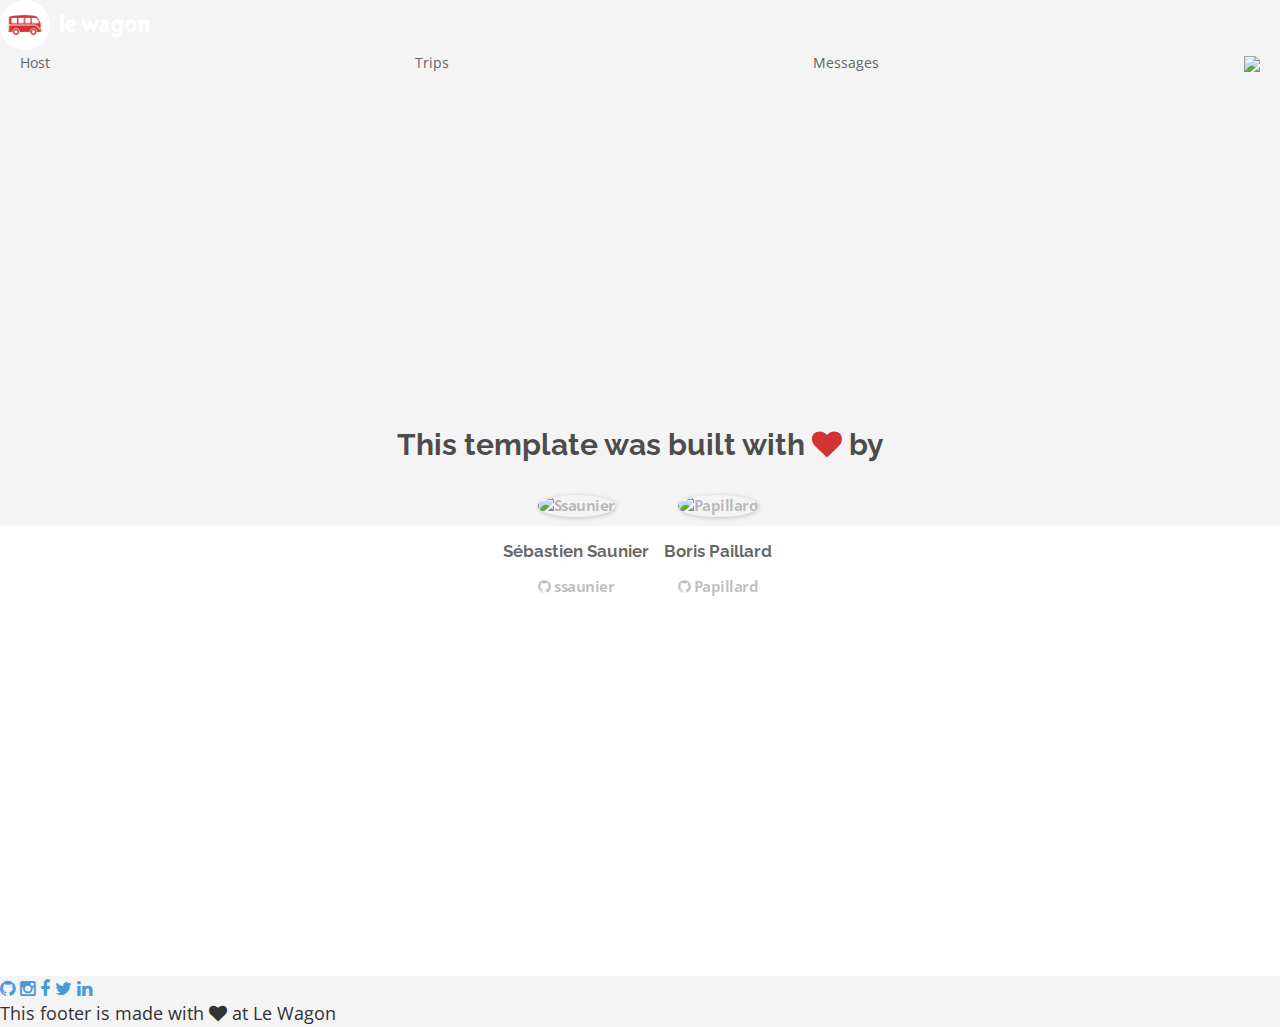
==== commit 200d7b5e: "Automated commit at 2017-07-31 04:46:43 UTC by middleman-deploy 2.0.0-alpha" ====
--- a/about.html
+++ b/about.html
@@ -12,6 +12,46 @@
     <link href="images/favicon-f15af148.png" rel="icon" type="image/png" />
   </head>
   <body>
+    <!-- _navbar.html.erb-->
+<div class="navbar-wagon-fixed">
+  <!-- Logo -->
+  <a href="/" class="navbar-wagon-brand">
+    <img src="images/logo-acc9c0ec.png" alt="logo">
+  </a>
+
+  <!-- Right Navigation -->
+  <div class="navbar-wagon-right hidden-xs hidden-sm">
+
+    <a href="" class="navbar-wagon-item navbar-wagon-link">Host</a>
+    <a href="" class="navbar-wagon-item navbar-wagon-link">Trips</a>
+    <a href="" class="navbar-wagon-item navbar-wagon-link">Messages</a>
+
+    <!-- Profile picture with dropdown list -->
+    <div class="navbar-wagon-item">
+      <div class="dropdown">
+        <img src="http://kitt.lewagon.com/placeholder/users/ssaunier" class="avatar dropdown-toggle" id="navbar-wagon-menu" data-toggle="dropdown">
+        <ul class="dropdown-menu dropdown-menu-right navbar-wagon-dropdown-menu">
+          <li><a href="#">Profile</a></li>
+          <li><a href="#">Dashboard</a></li>
+          <li><a href="#">Log Out</a></li>
+        </ul>
+      </div>
+    </div>
+  </div>
+
+  <!-- Dropdown appearing on mobile only -->
+  <div class="navbar-wagon-item hidden-md hidden-lg">
+    <div class="dropdown">
+      <i class="fa fa-bars dropdown-toggle" data-toggle="dropdown"></i>
+      <ul class="dropdown-menu dropdown-menu-right navbar-wagon-dropdown-menu">
+        <li><a href="#">Host</a></li>
+        <li><a href="#">Trips</a></li>
+        <li><a href="#">Messagese</a></li>
+      </ul>
+    </div>
+  </div>
+</div>
+   <!-- inject layouts/_navbar.html.erb -->
     <div id="about">
   <div class="about-content">
     <h1>This template was built with <i class="fa fa-heart"></i> by</h1>
@@ -33,6 +73,20 @@
     </ul>
   </div>
 </div>
-
+                      <!-- Page content is injected here -->
+    <!-- _footer.html.erb -->
+<div class="footer">
+  <div class="footer-links">
+    <a href="#"><i class="fa fa-github"></i></a>
+    <a href="#"><i class="fa fa-instagram"></i></a>
+    <a href="#"><i class="fa fa-facebook"></i></a>
+    <a href="#"><i class="fa fa-twitter"></i></a>
+    <a href="#"><i class="fa fa-linkedin"></i></a>
+  </div>
+  <div class="footer-copyright">
+    This footer is made with <i class="fa fa-heart"></i> at Le Wagon
+  </div>
+</div>
+   <!-- inject layouts/_footer.html.erb -->
   </body>
 </html>
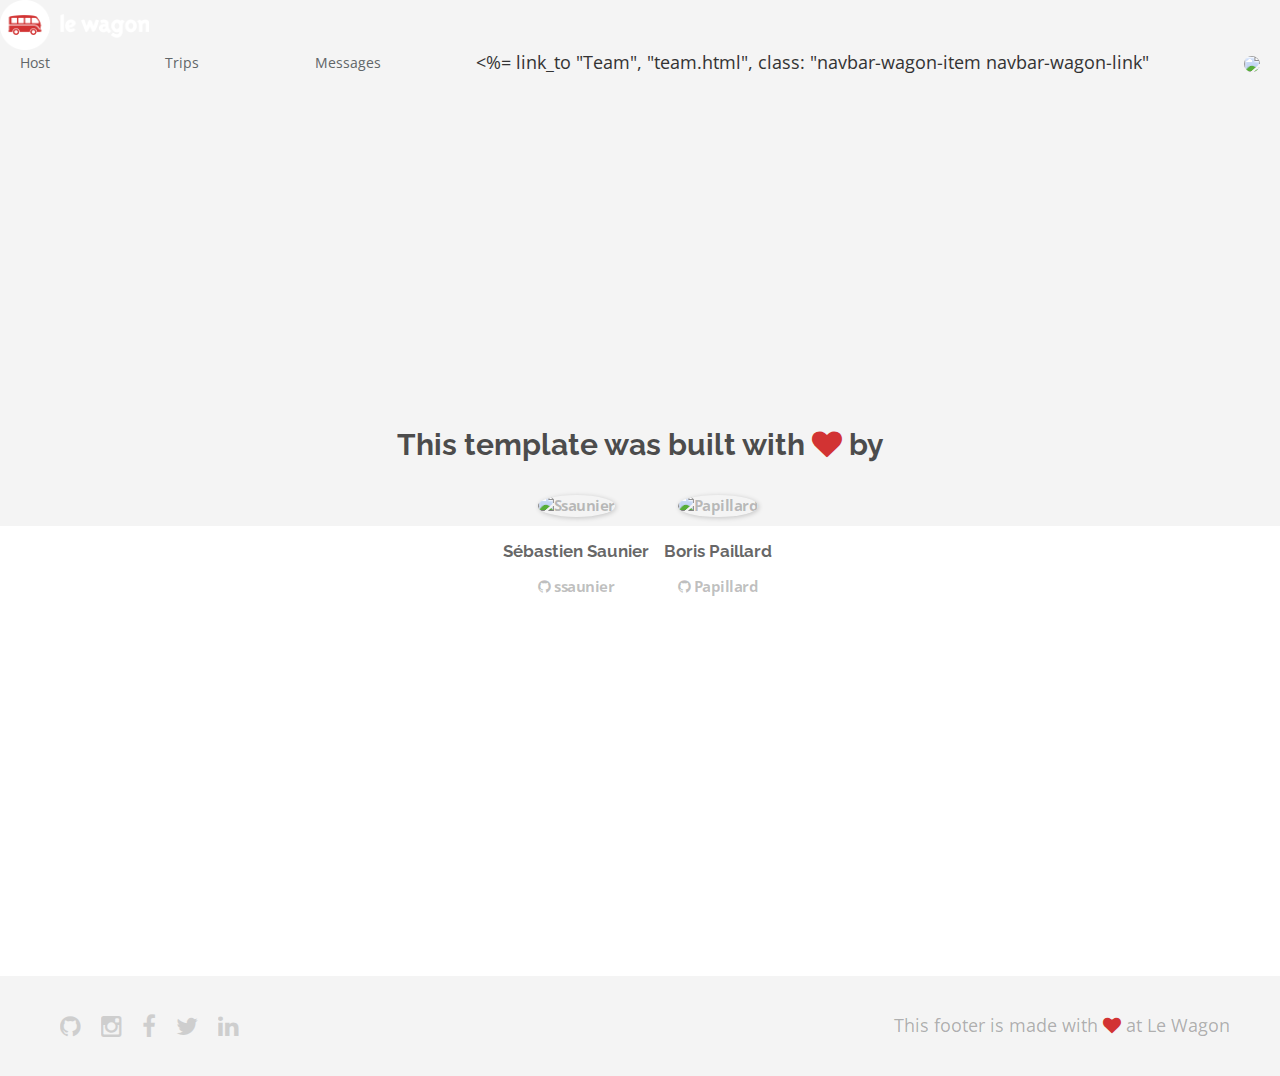
==== commit 79c805fb: "Automated commit at 2017-07-31 06:02:35 UTC by middleman-deploy 2.0.0-alpha" ====
--- a/about.html
+++ b/about.html
@@ -7,7 +7,7 @@
           content="width=device-width, initial-scale=1, shrink-to-fit=no">
     <!-- Use the title from a page's frontmatter if it has one -->
     <title>Le Wagon - Middleman - About</title>
-    <link href="stylesheets/application-3c48b980.css" rel="stylesheet" />
+    <link href="stylesheets/application-918bb703.css" rel="stylesheet" />
     <script src="javascripts/application-93de88c9.js"></script>
     <link href="images/favicon-f15af148.png" rel="icon" type="image/png" />
   </head>
@@ -25,7 +25,7 @@
     <a href="" class="navbar-wagon-item navbar-wagon-link">Host</a>
     <a href="" class="navbar-wagon-item navbar-wagon-link">Trips</a>
     <a href="" class="navbar-wagon-item navbar-wagon-link">Messages</a>
-
+    <%= link_to "Team", "team.html", class: "navbar-wagon-item navbar-wagon-link"
     <!-- Profile picture with dropdown list -->
     <div class="navbar-wagon-item">
       <div class="dropdown">
--- a/stylesheets/application-918bb703.css
+++ b/stylesheets/application-918bb703.css
@@ -0,0 +1,8 @@
+@import url("https://fonts.googleapis.com/css?family=Open+Sans:400,300,700|Raleway:400,100,300,700,500");/*!
+ * Bootstrap v3.3.7 (http://getbootstrap.com)
+ * Copyright 2011-2016 Twitter, Inc.
+ * Licensed under MIT (https://github.com/twbs/bootstrap/blob/master/LICENSE)
+ *//*! normalize.css v3.0.3 | MIT License | github.com/necolas/normalize.css */html{font-family:sans-serif;-ms-text-size-adjust:100%;-webkit-text-size-adjust:100%}body{margin:0}article,aside,details,figcaption,figure,footer,header,hgroup,main,menu,nav,section,summary{display:block}audio,canvas,progress,video{display:inline-block;vertical-align:baseline}audio:not([controls]){display:none;height:0}[hidden],template{display:none}a{background-color:transparent}a:active,a:hover{outline:0}abbr[title]{border-bottom:1px dotted}b,strong{font-weight:bold}dfn{font-style:italic}h1{font-size:2em;margin:0.67em 0}mark{background:#ff0;color:#000}small{font-size:80%}sub,sup{font-size:75%;line-height:0;position:relative;vertical-align:baseline}sup{top:-0.5em}sub{bottom:-0.25em}img{border:0}svg:not(:root){overflow:hidden}figure{margin:1em 40px}hr{-webkit-box-sizing:content-box;box-sizing:content-box;height:0}pre{overflow:auto}code,kbd,pre,samp{font-family:monospace, monospace;font-size:1em}button,input,optgroup,select,textarea{color:inherit;font:inherit;margin:0}button{overflow:visible}button,select{text-transform:none}button,html input[type="button"],input[type="reset"],input[type="submit"]{-webkit-appearance:button;cursor:pointer}button[disabled],html input[disabled]{cursor:default}button::-moz-focus-inner,input::-moz-focus-inner{border:0;padding:0}input{line-height:normal}input[type="checkbox"],input[type="radio"]{-webkit-box-sizing:border-box;box-sizing:border-box;padding:0}input[type="number"]::-webkit-inner-spin-button,input[type="number"]::-webkit-outer-spin-button{height:auto}input[type="search"]{-webkit-appearance:textfield;-webkit-box-sizing:content-box;box-sizing:content-box}input[type="search"]::-webkit-search-cancel-button,input[type="search"]::-webkit-search-decoration{-webkit-appearance:none}fieldset{border:1px solid #c0c0c0;margin:0 2px;padding:0.35em 0.625em 0.75em}legend{border:0;padding:0}textarea{overflow:auto}optgroup{font-weight:bold}table{border-collapse:collapse;border-spacing:0}td,th{padding:0}/*! Source: https://github.com/h5bp/html5-boilerplate/blob/master/src/css/main.css */@media print{*,*:before,*:after{background:transparent !important;color:#000 !important;-webkit-box-shadow:none !important;box-shadow:none !important;text-shadow:none !important}a,a:visited{text-decoration:underline}a[href]:after{content:" (" attr(href) ")"}abbr[title]:after{content:" (" attr(title) ")"}a[href^="#"]:after,a[href^="javascript:"]:after{content:""}pre,blockquote{border:1px solid #999;page-break-inside:avoid}thead{display:table-header-group}tr,img{page-break-inside:avoid}img{max-width:100% !important}p,h2,h3{orphans:3;widows:3}h2,h3{page-break-after:avoid}.navbar{display:none}.btn>.caret,.dropup>.btn>.caret{border-top-color:#000 !important}.label{border:1px solid #000}.table{border-collapse:collapse !important}.table td,.table th{background-color:#fff !important}.table-bordered th,.table-bordered td{border:1px solid #ddd !important}}@font-face{font-family:'Glyphicons Halflings';src:url("../assets/bootstrap/glyphicons-halflings-regular-86b6f62b.eot");src:url("../assets/bootstrap/glyphicons-halflings-regular-86b6f62b.eot?#iefix") format("embedded-opentype"),url("../assets/bootstrap/glyphicons-halflings-regular-ca35b697.woff2") format("woff2"),url("../assets/bootstrap/glyphicons-halflings-regular-278e49a8.woff") format("woff"),url("../assets/bootstrap/glyphicons-halflings-regular-44bc1850.ttf") format("truetype"),url("../assets/bootstrap/glyphicons-halflings-regular-de51a849.svg#glyphicons_halflingsregular") format("svg")}.glyphicon{position:relative;top:1px;display:inline-block;font-family:'Glyphicons Halflings';font-style:normal;font-weight:normal;line-height:1;-webkit-font-smoothing:antialiased;-moz-osx-font-smoothing:grayscale}.glyphicon-asterisk:before{content:"\002a"}.glyphicon-plus:before{content:"\002b"}.glyphicon-euro:before,.glyphicon-eur:before{content:"\20ac"}.glyphicon-minus:before{content:"\2212"}.glyphicon-cloud:before{content:"\2601"}.glyphicon-envelope:before{content:"\2709"}.glyphicon-pencil:before{content:"\270f"}.glyphicon-glass:before{content:"\e001"}.glyphicon-music:before{content:"\e002"}.glyphicon-search:before{content:"\e003"}.glyphicon-heart:before{content:"\e005"}.glyphicon-star:before{content:"\e006"}.glyphicon-star-empty:before{content:"\e007"}.glyphicon-user:before{content:"\e008"}.glyphicon-film:before{content:"\e009"}.glyphicon-th-large:before{content:"\e010"}.glyphicon-th:before{content:"\e011"}.glyphicon-th-list:before{content:"\e012"}.glyphicon-ok:before{content:"\e013"}.glyphicon-remove:before{content:"\e014"}.glyphicon-zoom-in:before{content:"\e015"}.glyphicon-zoom-out:before{content:"\e016"}.glyphicon-off:before{content:"\e017"}.glyphicon-signal:before{content:"\e018"}.glyphicon-cog:before{content:"\e019"}.glyphicon-trash:before{content:"\e020"}.glyphicon-home:before{content:"\e021"}.glyphicon-file:before{content:"\e022"}.glyphicon-time:before{content:"\e023"}.glyphicon-road:before{content:"\e024"}.glyphicon-download-alt:before{content:"\e025"}.glyphicon-download:before{content:"\e026"}.glyphicon-upload:before{content:"\e027"}.glyphicon-inbox:before{content:"\e028"}.glyphicon-play-circle:before{content:"\e029"}.glyphicon-repeat:before{content:"\e030"}.glyphicon-refresh:before{content:"\e031"}.glyphicon-list-alt:before{content:"\e032"}.glyphicon-lock:before{content:"\e033"}.glyphicon-flag:before{content:"\e034"}.glyphicon-headphones:before{content:"\e035"}.glyphicon-volume-off:before{content:"\e036"}.glyphicon-volume-down:before{content:"\e037"}.glyphicon-volume-up:before{content:"\e038"}.glyphicon-qrcode:before{content:"\e039"}.glyphicon-barcode:before{content:"\e040"}.glyphicon-tag:before{content:"\e041"}.glyphicon-tags:before{content:"\e042"}.glyphicon-book:before{content:"\e043"}.glyphicon-bookmark:before{content:"\e044"}.glyphicon-print:before{content:"\e045"}.glyphicon-camera:before{content:"\e046"}.glyphicon-font:before{content:"\e047"}.glyphicon-bold:before{content:"\e048"}.glyphicon-italic:before{content:"\e049"}.glyphicon-text-height:before{content:"\e050"}.glyphicon-text-width:before{content:"\e051"}.glyphicon-align-left:before{content:"\e052"}.glyphicon-align-center:before{content:"\e053"}.glyphicon-align-right:before{content:"\e054"}.glyphicon-align-justify:before{content:"\e055"}.glyphicon-list:before{content:"\e056"}.glyphicon-indent-left:before{content:"\e057"}.glyphicon-indent-right:before{content:"\e058"}.glyphicon-facetime-video:before{content:"\e059"}.glyphicon-picture:before{content:"\e060"}.glyphicon-map-marker:before{content:"\e062"}.glyphicon-adjust:before{content:"\e063"}.glyphicon-tint:before{content:"\e064"}.glyphicon-edit:before{content:"\e065"}.glyphicon-share:before{content:"\e066"}.glyphicon-check:before{content:"\e067"}.glyphicon-move:before{content:"\e068"}.glyphicon-step-backward:before{content:"\e069"}.glyphicon-fast-backward:before{content:"\e070"}.glyphicon-backward:before{content:"\e071"}.glyphicon-play:before{content:"\e072"}.glyphicon-pause:before{content:"\e073"}.glyphicon-stop:before{content:"\e074"}.glyphicon-forward:before{content:"\e075"}.glyphicon-fast-forward:before{content:"\e076"}.glyphicon-step-forward:before{content:"\e077"}.glyphicon-eject:before{content:"\e078"}.glyphicon-chevron-left:before{content:"\e079"}.glyphicon-chevron-right:before{content:"\e080"}.glyphicon-plus-sign:before{content:"\e081"}.glyphicon-minus-sign:before{content:"\e082"}.glyphicon-remove-sign:before{content:"\e083"}.glyphicon-ok-sign:before{content:"\e084"}.glyphicon-question-sign:before{content:"\e085"}.glyphicon-info-sign:before{content:"\e086"}.glyphicon-screenshot:before{content:"\e087"}.glyphicon-remove-circle:before{content:"\e088"}.glyphicon-ok-circle:before{content:"\e089"}.glyphicon-ban-circle:before{content:"\e090"}.glyphicon-arrow-left:before{content:"\e091"}.glyphicon-arrow-right:before{content:"\e092"}.glyphicon-arrow-up:before{content:"\e093"}.glyphicon-arrow-down:before{content:"\e094"}.glyphicon-share-alt:before{content:"\e095"}.glyphicon-resize-full:before{content:"\e096"}.glyphicon-resize-small:before{content:"\e097"}.glyphicon-exclamation-sign:before{content:"\e101"}.glyphicon-gift:before{content:"\e102"}.glyphicon-leaf:before{content:"\e103"}.glyphicon-fire:before{content:"\e104"}.glyphicon-eye-open:before{content:"\e105"}.glyphicon-eye-close:before{content:"\e106"}.glyphicon-warning-sign:before{content:"\e107"}.glyphicon-plane:before{content:"\e108"}.glyphicon-calendar:before{content:"\e109"}.glyphicon-random:before{content:"\e110"}.glyphicon-comment:before{content:"\e111"}.glyphicon-magnet:before{content:"\e112"}.glyphicon-chevron-up:before{content:"\e113"}.glyphicon-chevron-down:before{content:"\e114"}.glyphicon-retweet:before{content:"\e115"}.glyphicon-shopping-cart:before{content:"\e116"}.glyphicon-folder-close:before{content:"\e117"}.glyphicon-folder-open:before{content:"\e118"}.glyphicon-resize-vertical:before{content:"\e119"}.glyphicon-resize-horizontal:before{content:"\e120"}.glyphicon-hdd:before{content:"\e121"}.glyphicon-bullhorn:before{content:"\e122"}.glyphicon-bell:before{content:"\e123"}.glyphicon-certificate:before{content:"\e124"}.glyphicon-thumbs-up:before{content:"\e125"}.glyphicon-thumbs-down:before{content:"\e126"}.glyphicon-hand-right:before{content:"\e127"}.glyphicon-hand-left:before{content:"\e128"}.glyphicon-hand-up:before{content:"\e129"}.glyphicon-hand-down:before{content:"\e130"}.glyphicon-circle-arrow-right:before{content:"\e131"}.glyphicon-circle-arrow-left:before{content:"\e132"}.glyphicon-circle-arrow-up:before{content:"\e133"}.glyphicon-circle-arrow-down:before{content:"\e134"}.glyphicon-globe:before{content:"\e135"}.glyphicon-wrench:before{content:"\e136"}.glyphicon-tasks:before{content:"\e137"}.glyphicon-filter:before{content:"\e138"}.glyphicon-briefcase:before{content:"\e139"}.glyphicon-fullscreen:before{content:"\e140"}.glyphicon-dashboard:before{content:"\e141"}.glyphicon-paperclip:before{content:"\e142"}.glyphicon-heart-empty:before{content:"\e143"}.glyphicon-link:before{content:"\e144"}.glyphicon-phone:before{content:"\e145"}.glyphicon-pushpin:before{content:"\e146"}.glyphicon-usd:before{content:"\e148"}.glyphicon-gbp:before{content:"\e149"}.glyphicon-sort:before{content:"\e150"}.glyphicon-sort-by-alphabet:before{content:"\e151"}.glyphicon-sort-by-alphabet-alt:before{content:"\e152"}.glyphicon-sort-by-order:before{content:"\e153"}.glyphicon-sort-by-order-alt:before{content:"\e154"}.glyphicon-sort-by-attributes:before{content:"\e155"}.glyphicon-sort-by-attributes-alt:before{content:"\e156"}.glyphicon-unchecked:before{content:"\e157"}.glyphicon-expand:before{content:"\e158"}.glyphicon-collapse-down:before{content:"\e159"}.glyphicon-collapse-up:before{content:"\e160"}.glyphicon-log-in:before{content:"\e161"}.glyphicon-flash:before{content:"\e162"}.glyphicon-log-out:before{content:"\e163"}.glyphicon-new-window:before{content:"\e164"}.glyphicon-record:before{content:"\e165"}.glyphicon-save:before{content:"\e166"}.glyphicon-open:before{content:"\e167"}.glyphicon-saved:before{content:"\e168"}.glyphicon-import:before{content:"\e169"}.glyphicon-export:before{content:"\e170"}.glyphicon-send:before{content:"\e171"}.glyphicon-floppy-disk:before{content:"\e172"}.glyphicon-floppy-saved:before{content:"\e173"}.glyphicon-floppy-remove:before{content:"\e174"}.glyphicon-floppy-save:before{content:"\e175"}.glyphicon-floppy-open:before{content:"\e176"}.glyphicon-credit-card:before{content:"\e177"}.glyphicon-transfer:before{content:"\e178"}.glyphicon-cutlery:before{content:"\e179"}.glyphicon-header:before{content:"\e180"}.glyphicon-compressed:before{content:"\e181"}.glyphicon-earphone:before{content:"\e182"}.glyphicon-phone-alt:before{content:"\e183"}.glyphicon-tower:before{content:"\e184"}.glyphicon-stats:before{content:"\e185"}.glyphicon-sd-video:before{content:"\e186"}.glyphicon-hd-video:before{content:"\e187"}.glyphicon-subtitles:before{content:"\e188"}.glyphicon-sound-stereo:before{content:"\e189"}.glyphicon-sound-dolby:before{content:"\e190"}.glyphicon-sound-5-1:before{content:"\e191"}.glyphicon-sound-6-1:before{content:"\e192"}.glyphicon-sound-7-1:before{content:"\e193"}.glyphicon-copyright-mark:before{content:"\e194"}.glyphicon-registration-mark:before{content:"\e195"}.glyphicon-cloud-download:before{content:"\e197"}.glyphicon-cloud-upload:before{content:"\e198"}.glyphicon-tree-conifer:before{content:"\e199"}.glyphicon-tree-deciduous:before{content:"\e200"}.glyphicon-cd:before{content:"\e201"}.glyphicon-save-file:before{content:"\e202"}.glyphicon-open-file:before{content:"\e203"}.glyphicon-level-up:before{content:"\e204"}.glyphicon-copy:before{content:"\e205"}.glyphicon-paste:before{content:"\e206"}.glyphicon-alert:before{content:"\e209"}.glyphicon-equalizer:before{content:"\e210"}.glyphicon-king:before{content:"\e211"}.glyphicon-queen:before{content:"\e212"}.glyphicon-pawn:before{content:"\e213"}.glyphicon-bishop:before{content:"\e214"}.glyphicon-knight:before{content:"\e215"}.glyphicon-baby-formula:before{content:"\e216"}.glyphicon-tent:before{content:"\26fa"}.glyphicon-blackboard:before{content:"\e218"}.glyphicon-bed:before{content:"\e219"}.glyphicon-apple:before{content:"\f8ff"}.glyphicon-erase:before{content:"\e221"}.glyphicon-hourglass:before{content:"\231b"}.glyphicon-lamp:before{content:"\e223"}.glyphicon-duplicate:before{content:"\e224"}.glyphicon-piggy-bank:before{content:"\e225"}.glyphicon-scissors:before{content:"\e226"}.glyphicon-bitcoin:before{content:"\e227"}.glyphicon-btc:before{content:"\e227"}.glyphicon-xbt:before{content:"\e227"}.glyphicon-yen:before{content:"\00a5"}.glyphicon-jpy:before{content:"\00a5"}.glyphicon-ruble:before{content:"\20bd"}.glyphicon-rub:before{content:"\20bd"}.glyphicon-scale:before{content:"\e230"}.glyphicon-ice-lolly:before{content:"\e231"}.glyphicon-ice-lolly-tasted:before{content:"\e232"}.glyphicon-education:before{content:"\e233"}.glyphicon-option-horizontal:before{content:"\e234"}.glyphicon-option-vertical:before{content:"\e235"}.glyphicon-menu-hamburger:before{content:"\e236"}.glyphicon-modal-window:before{content:"\e237"}.glyphicon-oil:before{content:"\e238"}.glyphicon-grain:before{content:"\e239"}.glyphicon-sunglasses:before{content:"\e240"}.glyphicon-text-size:before{content:"\e241"}.glyphicon-text-color:before{content:"\e242"}.glyphicon-text-background:before{content:"\e243"}.glyphicon-object-align-top:before{content:"\e244"}.glyphicon-object-align-bottom:before{content:"\e245"}.glyphicon-object-align-horizontal:before{content:"\e246"}.glyphicon-object-align-left:before{content:"\e247"}.glyphicon-object-align-vertical:before{content:"\e248"}.glyphicon-object-align-right:before{content:"\e249"}.glyphicon-triangle-right:before{content:"\e250"}.glyphicon-triangle-left:before{content:"\e251"}.glyphicon-triangle-bottom:before{content:"\e252"}.glyphicon-triangle-top:before{content:"\e253"}.glyphicon-console:before{content:"\e254"}.glyphicon-superscript:before{content:"\e255"}.glyphicon-subscript:before{content:"\e256"}.glyphicon-menu-left:before{content:"\e257"}.glyphicon-menu-right:before{content:"\e258"}.glyphicon-menu-down:before{content:"\e259"}.glyphicon-menu-up:before{content:"\e260"}*{-webkit-box-sizing:border-box;box-sizing:border-box}*:before,*:after{-webkit-box-sizing:border-box;box-sizing:border-box}html{font-size:10px;-webkit-tap-highlight-color:transparent}body{font-family:"Open Sans", "Helvetica", "sans-serif";font-size:18px;line-height:1.42857143;color:#333333;background-color:#F4F4F4}input,button,select,textarea{font-family:inherit;font-size:inherit;line-height:inherit}a{color:#469AE0;text-decoration:none}a:hover,a:focus{color:#1f74ba;text-decoration:underline}a:focus{outline:5px auto -webkit-focus-ring-color;outline-offset:-2px}figure{margin:0}img{vertical-align:middle}.img-responsive{display:block;max-width:100%;height:auto}.img-rounded{border-radius:2px}.img-thumbnail{padding:4px;line-height:1.42857143;background-color:#F4F4F4;border:1px solid #ddd;border-radius:2px;-webkit-transition:all 0.2s ease-in-out;transition:all 0.2s ease-in-out;display:inline-block;max-width:100%;height:auto}.img-circle{border-radius:50%}hr{margin-top:25px;margin-bottom:25px;border:0;border-top:1px solid #eeeeee}.sr-only{position:absolute;width:1px;height:1px;margin:-1px;padding:0;overflow:hidden;clip:rect(0, 0, 0, 0);border:0}.sr-only-focusable:active,.sr-only-focusable:focus{position:static;width:auto;height:auto;margin:0;overflow:visible;clip:auto}[role="button"]{cursor:pointer}h1,h2,h3,h4,h5,h6,.h1,.h2,.h3,.h4,.h5,.h6{font-family:"Raleway", "Helvetica", "sans-serif";font-weight:500;line-height:1.1;color:inherit}h1 small,h1 .small,h2 small,h2 .small,h3 small,h3 .small,h4 small,h4 .small,h5 small,h5 .small,h6 small,h6 .small,.h1 small,.h1 .small,.h2 small,.h2 .small,.h3 small,.h3 .small,.h4 small,.h4 .small,.h5 small,.h5 .small,.h6 small,.h6 .small{font-weight:normal;line-height:1;color:#777777}h1,.h1,h2,.h2,h3,.h3{margin-top:25px;margin-bottom:12.5px}h1 small,h1 .small,.h1 small,.h1 .small,h2 small,h2 .small,.h2 small,.h2 .small,h3 small,h3 .small,.h3 small,.h3 .small{font-size:65%}h4,.h4,h5,.h5,h6,.h6{margin-top:12.5px;margin-bottom:12.5px}h4 small,h4 .small,.h4 small,.h4 .small,h5 small,h5 .small,.h5 small,.h5 .small,h6 small,h6 .small,.h6 small,.h6 .small{font-size:75%}h1,.h1{font-size:46px}h2,.h2{font-size:38px}h3,.h3{font-size:31px}h4,.h4{font-size:23px}h5,.h5{font-size:18px}h6,.h6{font-size:16px}p{margin:0 0 12.5px}.lead{margin-bottom:25px;font-size:20px;font-weight:300;line-height:1.4}@media (min-width: 768px){.lead{font-size:27px}}small,.small{font-size:88%}mark,.mark{background-color:#fcf8e3;padding:.2em}.text-left{text-align:left}.text-right{text-align:right}.text-center{text-align:center}.text-justify{text-align:justify}.text-nowrap{white-space:nowrap}.text-lowercase{text-transform:lowercase}.text-uppercase,.initialism{text-transform:uppercase}.text-capitalize{text-transform:capitalize}.text-muted{color:#777777}.text-primary{color:#469AE0}a.text-primary:hover,a.text-primary:focus{color:#2381d0}.text-success{color:#3c763d}a.text-success:hover,a.text-success:focus{color:#2b542c}.text-info{color:#31708f}a.text-info:hover,a.text-info:focus{color:#245269}.text-warning{color:#8a6d3b}a.text-warning:hover,a.text-warning:focus{color:#66512c}.text-danger{color:#a94442}a.text-danger:hover,a.text-danger:focus{color:#843534}.bg-primary{color:#fff}.bg-primary{background-color:#469AE0}a.bg-primary:hover,a.bg-primary:focus{background-color:#2381d0}.bg-success{background-color:#dff0d8}a.bg-success:hover,a.bg-success:focus{background-color:#c1e2b3}.bg-info{background-color:#d9edf7}a.bg-info:hover,a.bg-info:focus{background-color:#afd9ee}.bg-warning{background-color:#fcf8e3}a.bg-warning:hover,a.bg-warning:focus{background-color:#f7ecb5}.bg-danger{background-color:#f2dede}a.bg-danger:hover,a.bg-danger:focus{background-color:#e4b9b9}.page-header{padding-bottom:11.5px;margin:50px 0 25px;border-bottom:1px solid #eeeeee}ul,ol{margin-top:0;margin-bottom:12.5px}ul ul,ul ol,ol ul,ol ol{margin-bottom:0}.list-unstyled{padding-left:0;list-style:none}.list-inline{padding-left:0;list-style:none;margin-left:-5px}.list-inline>li{display:inline-block;padding-left:5px;padding-right:5px}dl{margin-top:0;margin-bottom:25px}dt,dd{line-height:1.42857143}dt{font-weight:bold}dd{margin-left:0}.dl-horizontal dd:before,.dl-horizontal dd:after{content:" ";display:table}.dl-horizontal dd:after{clear:both}@media (min-width: 768px){.dl-horizontal dt{float:left;width:160px;clear:left;text-align:right;overflow:hidden;text-overflow:ellipsis;white-space:nowrap}.dl-horizontal dd{margin-left:180px}}abbr[title],abbr[data-original-title]{cursor:help;border-bottom:1px dotted #777777}.initialism{font-size:90%}blockquote{padding:12.5px 25px;margin:0 0 25px;font-size:22.5px;border-left:5px solid #eeeeee}blockquote p:last-child,blockquote ul:last-child,blockquote ol:last-child{margin-bottom:0}blockquote footer,blockquote small,blockquote .small{display:block;font-size:80%;line-height:1.42857143;color:#777777}blockquote footer:before,blockquote small:before,blockquote .small:before{content:'\2014 \00A0'}.blockquote-reverse,blockquote.pull-right{padding-right:15px;padding-left:0;border-right:5px solid #eeeeee;border-left:0;text-align:right}.blockquote-reverse footer:before,.blockquote-reverse small:before,.blockquote-reverse .small:before,blockquote.pull-right footer:before,blockquote.pull-right small:before,blockquote.pull-right .small:before{content:''}.blockquote-reverse footer:after,.blockquote-reverse small:after,.blockquote-reverse .small:after,blockquote.pull-right footer:after,blockquote.pull-right small:after,blockquote.pull-right .small:after{content:'\00A0 \2014'}address{margin-bottom:25px;font-style:normal;line-height:1.42857143}code,kbd,pre,samp{font-family:Menlo, Monaco, Consolas, "Courier New", monospace}code{padding:2px 4px;font-size:90%;color:#c7254e;background-color:#f9f2f4;border-radius:2px}kbd{padding:2px 4px;font-size:90%;color:#fff;background-color:#333;border-radius:2px;-webkit-box-shadow:inset 0 -1px 0 rgba(0,0,0,0.25);box-shadow:inset 0 -1px 0 rgba(0,0,0,0.25)}kbd kbd{padding:0;font-size:100%;font-weight:bold;-webkit-box-shadow:none;box-shadow:none}pre{display:block;padding:12px;margin:0 0 12.5px;font-size:17px;line-height:1.42857143;word-break:break-all;word-wrap:break-word;color:#333333;background-color:#f5f5f5;border:1px solid #ccc;border-radius:2px}pre code{padding:0;font-size:inherit;color:inherit;white-space:pre-wrap;background-color:transparent;border-radius:0}.pre-scrollable{max-height:340px;overflow-y:scroll}.container{margin-right:auto;margin-left:auto;padding-left:15px;padding-right:15px}.container:before,.container:after{content:" ";display:table}.container:after{clear:both}@media (min-width: 768px){.container{width:750px}}@media (min-width: 992px){.container{width:970px}}@media (min-width: 1200px){.container{width:1170px}}.container-fluid{margin-right:auto;margin-left:auto;padding-left:15px;padding-right:15px}.container-fluid:before,.container-fluid:after{content:" ";display:table}.container-fluid:after{clear:both}.row{margin-left:-15px;margin-right:-15px}.row:before,.row:after{content:" ";display:table}.row:after{clear:both}.col-xs-1,.col-sm-1,.col-md-1,.col-lg-1,.col-xs-2,.col-sm-2,.col-md-2,.col-lg-2,.col-xs-3,.col-sm-3,.col-md-3,.col-lg-3,.col-xs-4,.col-sm-4,.col-md-4,.col-lg-4,.col-xs-5,.col-sm-5,.col-md-5,.col-lg-5,.col-xs-6,.col-sm-6,.col-md-6,.col-lg-6,.col-xs-7,.col-sm-7,.col-md-7,.col-lg-7,.col-xs-8,.col-sm-8,.col-md-8,.col-lg-8,.col-xs-9,.col-sm-9,.col-md-9,.col-lg-9,.col-xs-10,.col-sm-10,.col-md-10,.col-lg-10,.col-xs-11,.col-sm-11,.col-md-11,.col-lg-11,.col-xs-12,.col-sm-12,.col-md-12,.col-lg-12{position:relative;min-height:1px;padding-left:15px;padding-right:15px}.col-xs-1,.col-xs-2,.col-xs-3,.col-xs-4,.col-xs-5,.col-xs-6,.col-xs-7,.col-xs-8,.col-xs-9,.col-xs-10,.col-xs-11,.col-xs-12{float:left}.col-xs-1{width:8.33333333%}.col-xs-2{width:16.66666667%}.col-xs-3{width:25%}.col-xs-4{width:33.33333333%}.col-xs-5{width:41.66666667%}.col-xs-6{width:50%}.col-xs-7{width:58.33333333%}.col-xs-8{width:66.66666667%}.col-xs-9{width:75%}.col-xs-10{width:83.33333333%}.col-xs-11{width:91.66666667%}.col-xs-12{width:100%}.col-xs-pull-0{right:auto}.col-xs-pull-1{right:8.33333333%}.col-xs-pull-2{right:16.66666667%}.col-xs-pull-3{right:25%}.col-xs-pull-4{right:33.33333333%}.col-xs-pull-5{right:41.66666667%}.col-xs-pull-6{right:50%}.col-xs-pull-7{right:58.33333333%}.col-xs-pull-8{right:66.66666667%}.col-xs-pull-9{right:75%}.col-xs-pull-10{right:83.33333333%}.col-xs-pull-11{right:91.66666667%}.col-xs-pull-12{right:100%}.col-xs-push-0{left:auto}.col-xs-push-1{left:8.33333333%}.col-xs-push-2{left:16.66666667%}.col-xs-push-3{left:25%}.col-xs-push-4{left:33.33333333%}.col-xs-push-5{left:41.66666667%}.col-xs-push-6{left:50%}.col-xs-push-7{left:58.33333333%}.col-xs-push-8{left:66.66666667%}.col-xs-push-9{left:75%}.col-xs-push-10{left:83.33333333%}.col-xs-push-11{left:91.66666667%}.col-xs-push-12{left:100%}.col-xs-offset-0{margin-left:0%}.col-xs-offset-1{margin-left:8.33333333%}.col-xs-offset-2{margin-left:16.66666667%}.col-xs-offset-3{margin-left:25%}.col-xs-offset-4{margin-left:33.33333333%}.col-xs-offset-5{margin-left:41.66666667%}.col-xs-offset-6{margin-left:50%}.col-xs-offset-7{margin-left:58.33333333%}.col-xs-offset-8{margin-left:66.66666667%}.col-xs-offset-9{margin-left:75%}.col-xs-offset-10{margin-left:83.33333333%}.col-xs-offset-11{margin-left:91.66666667%}.col-xs-offset-12{margin-left:100%}@media (min-width: 768px){.col-sm-1,.col-sm-2,.col-sm-3,.col-sm-4,.col-sm-5,.col-sm-6,.col-sm-7,.col-sm-8,.col-sm-9,.col-sm-10,.col-sm-11,.col-sm-12{float:left}.col-sm-1{width:8.33333333%}.col-sm-2{width:16.66666667%}.col-sm-3{width:25%}.col-sm-4{width:33.33333333%}.col-sm-5{width:41.66666667%}.col-sm-6{width:50%}.col-sm-7{width:58.33333333%}.col-sm-8{width:66.66666667%}.col-sm-9{width:75%}.col-sm-10{width:83.33333333%}.col-sm-11{width:91.66666667%}.col-sm-12{width:100%}.col-sm-pull-0{right:auto}.col-sm-pull-1{right:8.33333333%}.col-sm-pull-2{right:16.66666667%}.col-sm-pull-3{right:25%}.col-sm-pull-4{right:33.33333333%}.col-sm-pull-5{right:41.66666667%}.col-sm-pull-6{right:50%}.col-sm-pull-7{right:58.33333333%}.col-sm-pull-8{right:66.66666667%}.col-sm-pull-9{right:75%}.col-sm-pull-10{right:83.33333333%}.col-sm-pull-11{right:91.66666667%}.col-sm-pull-12{right:100%}.col-sm-push-0{left:auto}.col-sm-push-1{left:8.33333333%}.col-sm-push-2{left:16.66666667%}.col-sm-push-3{left:25%}.col-sm-push-4{left:33.33333333%}.col-sm-push-5{left:41.66666667%}.col-sm-push-6{left:50%}.col-sm-push-7{left:58.33333333%}.col-sm-push-8{left:66.66666667%}.col-sm-push-9{left:75%}.col-sm-push-10{left:83.33333333%}.col-sm-push-11{left:91.66666667%}.col-sm-push-12{left:100%}.col-sm-offset-0{margin-left:0%}.col-sm-offset-1{margin-left:8.33333333%}.col-sm-offset-2{margin-left:16.66666667%}.col-sm-offset-3{margin-left:25%}.col-sm-offset-4{margin-left:33.33333333%}.col-sm-offset-5{margin-left:41.66666667%}.col-sm-offset-6{margin-left:50%}.col-sm-offset-7{margin-left:58.33333333%}.col-sm-offset-8{margin-left:66.66666667%}.col-sm-offset-9{margin-left:75%}.col-sm-offset-10{margin-left:83.33333333%}.col-sm-offset-11{margin-left:91.66666667%}.col-sm-offset-12{margin-left:100%}}@media (min-width: 992px){.col-md-1,.col-md-2,.col-md-3,.col-md-4,.col-md-5,.col-md-6,.col-md-7,.col-md-8,.col-md-9,.col-md-10,.col-md-11,.col-md-12{float:left}.col-md-1{width:8.33333333%}.col-md-2{width:16.66666667%}.col-md-3{width:25%}.col-md-4{width:33.33333333%}.col-md-5{width:41.66666667%}.col-md-6{width:50%}.col-md-7{width:58.33333333%}.col-md-8{width:66.66666667%}.col-md-9{width:75%}.col-md-10{width:83.33333333%}.col-md-11{width:91.66666667%}.col-md-12{width:100%}.col-md-pull-0{right:auto}.col-md-pull-1{right:8.33333333%}.col-md-pull-2{right:16.66666667%}.col-md-pull-3{right:25%}.col-md-pull-4{right:33.33333333%}.col-md-pull-5{right:41.66666667%}.col-md-pull-6{right:50%}.col-md-pull-7{right:58.33333333%}.col-md-pull-8{right:66.66666667%}.col-md-pull-9{right:75%}.col-md-pull-10{right:83.33333333%}.col-md-pull-11{right:91.66666667%}.col-md-pull-12{right:100%}.col-md-push-0{left:auto}.col-md-push-1{left:8.33333333%}.col-md-push-2{left:16.66666667%}.col-md-push-3{left:25%}.col-md-push-4{left:33.33333333%}.col-md-push-5{left:41.66666667%}.col-md-push-6{left:50%}.col-md-push-7{left:58.33333333%}.col-md-push-8{left:66.66666667%}.col-md-push-9{left:75%}.col-md-push-10{left:83.33333333%}.col-md-push-11{left:91.66666667%}.col-md-push-12{left:100%}.col-md-offset-0{margin-left:0%}.col-md-offset-1{margin-left:8.33333333%}.col-md-offset-2{margin-left:16.66666667%}.col-md-offset-3{margin-left:25%}.col-md-offset-4{margin-left:33.33333333%}.col-md-offset-5{margin-left:41.66666667%}.col-md-offset-6{margin-left:50%}.col-md-offset-7{margin-left:58.33333333%}.col-md-offset-8{margin-left:66.66666667%}.col-md-offset-9{margin-left:75%}.col-md-offset-10{margin-left:83.33333333%}.col-md-offset-11{margin-left:91.66666667%}.col-md-offset-12{margin-left:100%}}@media (min-width: 1200px){.col-lg-1,.col-lg-2,.col-lg-3,.col-lg-4,.col-lg-5,.col-lg-6,.col-lg-7,.col-lg-8,.col-lg-9,.col-lg-10,.col-lg-11,.col-lg-12{float:left}.col-lg-1{width:8.33333333%}.col-lg-2{width:16.66666667%}.col-lg-3{width:25%}.col-lg-4{width:33.33333333%}.col-lg-5{width:41.66666667%}.col-lg-6{width:50%}.col-lg-7{width:58.33333333%}.col-lg-8{width:66.66666667%}.col-lg-9{width:75%}.col-lg-10{width:83.33333333%}.col-lg-11{width:91.66666667%}.col-lg-12{width:100%}.col-lg-pull-0{right:auto}.col-lg-pull-1{right:8.33333333%}.col-lg-pull-2{right:16.66666667%}.col-lg-pull-3{right:25%}.col-lg-pull-4{right:33.33333333%}.col-lg-pull-5{right:41.66666667%}.col-lg-pull-6{right:50%}.col-lg-pull-7{right:58.33333333%}.col-lg-pull-8{right:66.66666667%}.col-lg-pull-9{right:75%}.col-lg-pull-10{right:83.33333333%}.col-lg-pull-11{right:91.66666667%}.col-lg-pull-12{right:100%}.col-lg-push-0{left:auto}.col-lg-push-1{left:8.33333333%}.col-lg-push-2{left:16.66666667%}.col-lg-push-3{left:25%}.col-lg-push-4{left:33.33333333%}.col-lg-push-5{left:41.66666667%}.col-lg-push-6{left:50%}.col-lg-push-7{left:58.33333333%}.col-lg-push-8{left:66.66666667%}.col-lg-push-9{left:75%}.col-lg-push-10{left:83.33333333%}.col-lg-push-11{left:91.66666667%}.col-lg-push-12{left:100%}.col-lg-offset-0{margin-left:0%}.col-lg-offset-1{margin-left:8.33333333%}.col-lg-offset-2{margin-left:16.66666667%}.col-lg-offset-3{margin-left:25%}.col-lg-offset-4{margin-left:33.33333333%}.col-lg-offset-5{margin-left:41.66666667%}.col-lg-offset-6{margin-left:50%}.col-lg-offset-7{margin-left:58.33333333%}.col-lg-offset-8{margin-left:66.66666667%}.col-lg-offset-9{margin-left:75%}.col-lg-offset-10{margin-left:83.33333333%}.col-lg-offset-11{margin-left:91.66666667%}.col-lg-offset-12{margin-left:100%}}table{background-color:transparent}caption{padding-top:8px;padding-bottom:8px;color:#777777;text-align:left}th{text-align:left}.table{width:100%;max-width:100%;margin-bottom:25px}.table>thead>tr>th,.table>thead>tr>td,.table>tbody>tr>th,.table>tbody>tr>td,.table>tfoot>tr>th,.table>tfoot>tr>td{padding:8px;line-height:1.42857143;vertical-align:top;border-top:1px solid #ddd}.table>thead>tr>th{vertical-align:bottom;border-bottom:2px solid #ddd}.table>caption+thead>tr:first-child>th,.table>caption+thead>tr:first-child>td,.table>colgroup+thead>tr:first-child>th,.table>colgroup+thead>tr:first-child>td,.table>thead:first-child>tr:first-child>th,.table>thead:first-child>tr:first-child>td{border-top:0}.table>tbody+tbody{border-top:2px solid #ddd}.table .table{background-color:#F4F4F4}.table-condensed>thead>tr>th,.table-condensed>thead>tr>td,.table-condensed>tbody>tr>th,.table-condensed>tbody>tr>td,.table-condensed>tfoot>tr>th,.table-condensed>tfoot>tr>td{padding:5px}.table-bordered{border:1px solid #ddd}.table-bordered>thead>tr>th,.table-bordered>thead>tr>td,.table-bordered>tbody>tr>th,.table-bordered>tbody>tr>td,.table-bordered>tfoot>tr>th,.table-bordered>tfoot>tr>td{border:1px solid #ddd}.table-bordered>thead>tr>th,.table-bordered>thead>tr>td{border-bottom-width:2px}.table-striped>tbody>tr:nth-of-type(odd){background-color:#f9f9f9}.table-hover>tbody>tr:hover{background-color:#f5f5f5}table col[class*="col-"]{position:static;float:none;display:table-column}table td[class*="col-"],table th[class*="col-"]{position:static;float:none;display:table-cell}.table>thead>tr>td.active,.table>thead>tr>th.active,.table>thead>tr.active>td,.table>thead>tr.active>th,.table>tbody>tr>td.active,.table>tbody>tr>th.active,.table>tbody>tr.active>td,.table>tbody>tr.active>th,.table>tfoot>tr>td.active,.table>tfoot>tr>th.active,.table>tfoot>tr.active>td,.table>tfoot>tr.active>th{background-color:#f5f5f5}.table-hover>tbody>tr>td.active:hover,.table-hover>tbody>tr>th.active:hover,.table-hover>tbody>tr.active:hover>td,.table-hover>tbody>tr:hover>.active,.table-hover>tbody>tr.active:hover>th{background-color:#e8e8e8}.table>thead>tr>td.success,.table>thead>tr>th.success,.table>thead>tr.success>td,.table>thead>tr.success>th,.table>tbody>tr>td.success,.table>tbody>tr>th.success,.table>tbody>tr.success>td,.table>tbody>tr.success>th,.table>tfoot>tr>td.success,.table>tfoot>tr>th.success,.table>tfoot>tr.success>td,.table>tfoot>tr.success>th{background-color:#dff0d8}.table-hover>tbody>tr>td.success:hover,.table-hover>tbody>tr>th.success:hover,.table-hover>tbody>tr.success:hover>td,.table-hover>tbody>tr:hover>.success,.table-hover>tbody>tr.success:hover>th{background-color:#d0e9c6}.table>thead>tr>td.info,.table>thead>tr>th.info,.table>thead>tr.info>td,.table>thead>tr.info>th,.table>tbody>tr>td.info,.table>tbody>tr>th.info,.table>tbody>tr.info>td,.table>tbody>tr.info>th,.table>tfoot>tr>td.info,.table>tfoot>tr>th.info,.table>tfoot>tr.info>td,.table>tfoot>tr.info>th{background-color:#d9edf7}.table-hover>tbody>tr>td.info:hover,.table-hover>tbody>tr>th.info:hover,.table-hover>tbody>tr.info:hover>td,.table-hover>tbody>tr:hover>.info,.table-hover>tbody>tr.info:hover>th{background-color:#c4e3f3}.table>thead>tr>td.warning,.table>thead>tr>th.warning,.table>thead>tr.warning>td,.table>thead>tr.warning>th,.table>tbody>tr>td.warning,.table>tbody>tr>th.warning,.table>tbody>tr.warning>td,.table>tbody>tr.warning>th,.table>tfoot>tr>td.warning,.table>tfoot>tr>th.warning,.table>tfoot>tr.warning>td,.table>tfoot>tr.warning>th{background-color:#fcf8e3}.table-hover>tbody>tr>td.warning:hover,.table-hover>tbody>tr>th.warning:hover,.table-hover>tbody>tr.warning:hover>td,.table-hover>tbody>tr:hover>.warning,.table-hover>tbody>tr.warning:hover>th{background-color:#faf2cc}.table>thead>tr>td.danger,.table>thead>tr>th.danger,.table>thead>tr.danger>td,.table>thead>tr.danger>th,.table>tbody>tr>td.danger,.table>tbody>tr>th.danger,.table>tbody>tr.danger>td,.table>tbody>tr.danger>th,.table>tfoot>tr>td.danger,.table>tfoot>tr>th.danger,.table>tfoot>tr.danger>td,.table>tfoot>tr.danger>th{background-color:#f2dede}.table-hover>tbody>tr>td.danger:hover,.table-hover>tbody>tr>th.danger:hover,.table-hover>tbody>tr.danger:hover>td,.table-hover>tbody>tr:hover>.danger,.table-hover>tbody>tr.danger:hover>th{background-color:#ebcccc}.table-responsive{overflow-x:auto;min-height:0.01%}@media screen and (max-width: 767px){.table-responsive{width:100%;margin-bottom:18.75px;overflow-y:hidden;-ms-overflow-style:-ms-autohiding-scrollbar;border:1px solid #ddd}.table-responsive>.table{margin-bottom:0}.table-responsive>.table>thead>tr>th,.table-responsive>.table>thead>tr>td,.table-responsive>.table>tbody>tr>th,.table-responsive>.table>tbody>tr>td,.table-responsive>.table>tfoot>tr>th,.table-responsive>.table>tfoot>tr>td{white-space:nowrap}.table-responsive>.table-bordered{border:0}.table-responsive>.table-bordered>thead>tr>th:first-child,.table-responsive>.table-bordered>thead>tr>td:first-child,.table-responsive>.table-bordered>tbody>tr>th:first-child,.table-responsive>.table-bordered>tbody>tr>td:first-child,.table-responsive>.table-bordered>tfoot>tr>th:first-child,.table-responsive>.table-bordered>tfoot>tr>td:first-child{border-left:0}.table-responsive>.table-bordered>thead>tr>th:last-child,.table-responsive>.table-bordered>thead>tr>td:last-child,.table-responsive>.table-bordered>tbody>tr>th:last-child,.table-responsive>.table-bordered>tbody>tr>td:last-child,.table-responsive>.table-bordered>tfoot>tr>th:last-child,.table-responsive>.table-bordered>tfoot>tr>td:last-child{border-right:0}.table-responsive>.table-bordered>tbody>tr:last-child>th,.table-responsive>.table-bordered>tbody>tr:last-child>td,.table-responsive>.table-bordered>tfoot>tr:last-child>th,.table-responsive>.table-bordered>tfoot>tr:last-child>td{border-bottom:0}}fieldset{padding:0;margin:0;border:0;min-width:0}legend{display:block;width:100%;padding:0;margin-bottom:25px;font-size:27px;line-height:inherit;color:#333333;border:0;border-bottom:1px solid #e5e5e5}label{display:inline-block;max-width:100%;margin-bottom:5px;font-weight:bold}input[type="search"]{-webkit-box-sizing:border-box;box-sizing:border-box}input[type="radio"],input[type="checkbox"]{margin:4px 0 0;margin-top:1px \9;line-height:normal}input[type="file"]{display:block}input[type="range"]{display:block;width:100%}select[multiple],select[size]{height:auto}input[type="file"]:focus,input[type="radio"]:focus,input[type="checkbox"]:focus{outline:5px auto -webkit-focus-ring-color;outline-offset:-2px}output{display:block;padding-top:7px;font-size:18px;line-height:1.42857143;color:#000000}.form-control{display:block;width:100%;height:39px;padding:6px 12px;font-size:18px;line-height:1.42857143;color:#000000;background-color:#fff;background-image:none;border:1px solid #ccc;border-radius:2px;-webkit-box-shadow:inset 0 1px 1px rgba(0,0,0,0.075);box-shadow:inset 0 1px 1px rgba(0,0,0,0.075);-webkit-transition:border-color ease-in-out 0.15s, box-shadow ease-in-out 0.15s;-webkit-transition:border-color ease-in-out 0.15s, -webkit-box-shadow ease-in-out 0.15s;transition:border-color ease-in-out 0.15s, -webkit-box-shadow ease-in-out 0.15s;transition:border-color ease-in-out 0.15s, box-shadow ease-in-out 0.15s;transition:border-color ease-in-out 0.15s, box-shadow ease-in-out 0.15s, -webkit-box-shadow ease-in-out 0.15s}.form-control:focus{border-color:#66afe9;outline:0;-webkit-box-shadow:inset 0 1px 1px rgba(0,0,0,0.075),0 0 8px rgba(102,175,233,0.6);box-shadow:inset 0 1px 1px rgba(0,0,0,0.075),0 0 8px rgba(102,175,233,0.6)}.form-control::-moz-placeholder{color:#999;opacity:1}.form-control:-ms-input-placeholder{color:#999}.form-control::-webkit-input-placeholder{color:#999}.form-control::-ms-expand{border:0;background-color:transparent}.form-control[disabled],.form-control[readonly],fieldset[disabled] .form-control{background-color:#eeeeee;opacity:1}.form-control[disabled],fieldset[disabled] .form-control{cursor:not-allowed}textarea.form-control{height:auto}input[type="search"]{-webkit-appearance:none}@media screen and (-webkit-min-device-pixel-ratio: 0){input[type="date"].form-control,input[type="time"].form-control,input[type="datetime-local"].form-control,input[type="month"].form-control{line-height:39px}input[type="date"].input-sm,.input-group-sm>input[type="date"].form-control,.input-group-sm>input[type="date"].input-group-addon,.input-group-sm>.input-group-btn>input[type="date"].btn,.input-group-sm input[type="date"],input[type="time"].input-sm,.input-group-sm>input[type="time"].form-control,.input-group-sm>input[type="time"].input-group-addon,.input-group-sm>.input-group-btn>input[type="time"].btn,.input-group-sm input[type="time"],input[type="datetime-local"].input-sm,.input-group-sm>input[type="datetime-local"].form-control,.input-group-sm>input[type="datetime-local"].input-group-addon,.input-group-sm>.input-group-btn>input[type="datetime-local"].btn,.input-group-sm input[type="datetime-local"],input[type="month"].input-sm,.input-group-sm>input[type="month"].form-control,.input-group-sm>input[type="month"].input-group-addon,.input-group-sm>.input-group-btn>input[type="month"].btn,.input-group-sm input[type="month"]{line-height:36px}input[type="date"].input-lg,.input-group-lg>input[type="date"].form-control,.input-group-lg>input[type="date"].input-group-addon,.input-group-lg>.input-group-btn>input[type="date"].btn,.input-group-lg input[type="date"],input[type="time"].input-lg,.input-group-lg>input[type="time"].form-control,.input-group-lg>input[type="time"].input-group-addon,.input-group-lg>.input-group-btn>input[type="time"].btn,.input-group-lg input[type="time"],input[type="datetime-local"].input-lg,.input-group-lg>input[type="datetime-local"].form-control,.input-group-lg>input[type="datetime-local"].input-group-addon,.input-group-lg>.input-group-btn>input[type="datetime-local"].btn,.input-group-lg input[type="datetime-local"],input[type="month"].input-lg,.input-group-lg>input[type="month"].form-control,.input-group-lg>input[type="month"].input-group-addon,.input-group-lg>.input-group-btn>input[type="month"].btn,.input-group-lg input[type="month"]{line-height:53px}}.form-group{margin-bottom:15px}.radio,.checkbox{position:relative;display:block;margin-top:10px;margin-bottom:10px}.radio label,.checkbox label{min-height:25px;padding-left:20px;margin-bottom:0;font-weight:normal;cursor:pointer}.radio input[type="radio"],.radio-inline input[type="radio"],.checkbox input[type="checkbox"],.checkbox-inline input[type="checkbox"]{position:absolute;margin-left:-20px;margin-top:4px \9}.radio+.radio,.checkbox+.checkbox{margin-top:-5px}.radio-inline,.checkbox-inline{position:relative;display:inline-block;padding-left:20px;margin-bottom:0;vertical-align:middle;font-weight:normal;cursor:pointer}.radio-inline+.radio-inline,.checkbox-inline+.checkbox-inline{margin-top:0;margin-left:10px}input[type="radio"][disabled],input[type="radio"].disabled,fieldset[disabled] input[type="radio"],input[type="checkbox"][disabled],input[type="checkbox"].disabled,fieldset[disabled] input[type="checkbox"]{cursor:not-allowed}.radio-inline.disabled,fieldset[disabled] .radio-inline,.checkbox-inline.disabled,fieldset[disabled] .checkbox-inline{cursor:not-allowed}.radio.disabled label,fieldset[disabled] .radio label,.checkbox.disabled label,fieldset[disabled] .checkbox label{cursor:not-allowed}.form-control-static{padding-top:7px;padding-bottom:7px;margin-bottom:0;min-height:43px}.form-control-static.input-lg,.input-group-lg>.form-control-static.form-control,.input-group-lg>.form-control-static.input-group-addon,.input-group-lg>.input-group-btn>.form-control-static.btn,.form-control-static.input-sm,.input-group-sm>.form-control-static.form-control,.input-group-sm>.form-control-static.input-group-addon,.input-group-sm>.input-group-btn>.form-control-static.btn{padding-left:0;padding-right:0}.input-sm,.input-group-sm>.form-control,.input-group-sm>.input-group-addon,.input-group-sm>.input-group-btn>.btn{height:36px;padding:5px 10px;font-size:16px;line-height:1.5;border-radius:2px}select.input-sm,.input-group-sm>select.form-control,.input-group-sm>select.input-group-addon,.input-group-sm>.input-group-btn>select.btn{height:36px;line-height:36px}textarea.input-sm,.input-group-sm>textarea.form-control,.input-group-sm>textarea.input-group-addon,.input-group-sm>.input-group-btn>textarea.btn,select[multiple].input-sm,.input-group-sm>select[multiple].form-control,.input-group-sm>select[multiple].input-group-addon,.input-group-sm>.input-group-btn>select[multiple].btn{height:auto}.form-group-sm .form-control{height:36px;padding:5px 10px;font-size:16px;line-height:1.5;border-radius:2px}.form-group-sm select.form-control{height:36px;line-height:36px}.form-group-sm textarea.form-control,.form-group-sm select[multiple].form-control{height:auto}.form-group-sm .form-control-static{height:36px;min-height:41px;padding:6px 10px;font-size:16px;line-height:1.5}.input-lg,.input-group-lg>.form-control,.input-group-lg>.input-group-addon,.input-group-lg>.input-group-btn>.btn{height:53px;padding:10px 16px;font-size:23px;line-height:1.3333333;border-radius:2px}select.input-lg,.input-group-lg>select.form-control,.input-group-lg>select.input-group-addon,.input-group-lg>.input-group-btn>select.btn{height:53px;line-height:53px}textarea.input-lg,.input-group-lg>textarea.form-control,.input-group-lg>textarea.input-group-addon,.input-group-lg>.input-group-btn>textarea.btn,select[multiple].input-lg,.input-group-lg>select[multiple].form-control,.input-group-lg>select[multiple].input-group-addon,.input-group-lg>.input-group-btn>select[multiple].btn{height:auto}.form-group-lg .form-control{height:53px;padding:10px 16px;font-size:23px;line-height:1.3333333;border-radius:2px}.form-group-lg select.form-control{height:53px;line-height:53px}.form-group-lg textarea.form-control,.form-group-lg select[multiple].form-control{height:auto}.form-group-lg .form-control-static{height:53px;min-height:48px;padding:11px 16px;font-size:23px;line-height:1.3333333}.has-feedback{position:relative}.has-feedback .form-control{padding-right:48.75px}.form-control-feedback{position:absolute;top:0;right:0;z-index:2;display:block;width:39px;height:39px;line-height:39px;text-align:center;pointer-events:none}.input-lg+.form-control-feedback,.input-group-lg>.form-control+.form-control-feedback,.input-group-lg>.input-group-addon+.form-control-feedback,.input-group-lg>.input-group-btn>.btn+.form-control-feedback,.input-group-lg+.form-control-feedback,.form-group-lg .form-control+.form-control-feedback{width:53px;height:53px;line-height:53px}.input-sm+.form-control-feedback,.input-group-sm>.form-control+.form-control-feedback,.input-group-sm>.input-group-addon+.form-control-feedback,.input-group-sm>.input-group-btn>.btn+.form-control-feedback,.input-group-sm+.form-control-feedback,.form-group-sm .form-control+.form-control-feedback{width:36px;height:36px;line-height:36px}.has-success .help-block,.has-success .control-label,.has-success .radio,.has-success .checkbox,.has-success .radio-inline,.has-success .checkbox-inline,.has-success.radio label,.has-success.checkbox label,.has-success.radio-inline label,.has-success.checkbox-inline label{color:#3c763d}.has-success .form-control{border-color:#3c763d;-webkit-box-shadow:inset 0 1px 1px rgba(0,0,0,0.075);box-shadow:inset 0 1px 1px rgba(0,0,0,0.075)}.has-success .form-control:focus{border-color:#2b542c;-webkit-box-shadow:inset 0 1px 1px rgba(0,0,0,0.075),0 0 6px #67b168;box-shadow:inset 0 1px 1px rgba(0,0,0,0.075),0 0 6px #67b168}.has-success .input-group-addon{color:#3c763d;border-color:#3c763d;background-color:#dff0d8}.has-success .form-control-feedback{color:#3c763d}.has-warning .help-block,.has-warning .control-label,.has-warning .radio,.has-warning .checkbox,.has-warning .radio-inline,.has-warning .checkbox-inline,.has-warning.radio label,.has-warning.checkbox label,.has-warning.radio-inline label,.has-warning.checkbox-inline label{color:#8a6d3b}.has-warning .form-control{border-color:#8a6d3b;-webkit-box-shadow:inset 0 1px 1px rgba(0,0,0,0.075);box-shadow:inset 0 1px 1px rgba(0,0,0,0.075)}.has-warning .form-control:focus{border-color:#66512c;-webkit-box-shadow:inset 0 1px 1px rgba(0,0,0,0.075),0 0 6px #c0a16b;box-shadow:inset 0 1px 1px rgba(0,0,0,0.075),0 0 6px #c0a16b}.has-warning .input-group-addon{color:#8a6d3b;border-color:#8a6d3b;background-color:#fcf8e3}.has-warning .form-control-feedback{color:#8a6d3b}.has-error .help-block,.has-error .control-label,.has-error .radio,.has-error .checkbox,.has-error .radio-inline,.has-error .checkbox-inline,.has-error.radio label,.has-error.checkbox label,.has-error.radio-inline label,.has-error.checkbox-inline label{color:#a94442}.has-error .form-control{border-color:#a94442;-webkit-box-shadow:inset 0 1px 1px rgba(0,0,0,0.075);box-shadow:inset 0 1px 1px rgba(0,0,0,0.075)}.has-error .form-control:focus{border-color:#843534;-webkit-box-shadow:inset 0 1px 1px rgba(0,0,0,0.075),0 0 6px #ce8483;box-shadow:inset 0 1px 1px rgba(0,0,0,0.075),0 0 6px #ce8483}.has-error .input-group-addon{color:#a94442;border-color:#a94442;background-color:#f2dede}.has-error .form-control-feedback{color:#a94442}.has-feedback label ~ .form-control-feedback{top:30px}.has-feedback label.sr-only ~ .form-control-feedback{top:0}.help-block{display:block;margin-top:5px;margin-bottom:10px;color:#737373}@media (min-width: 768px){.form-inline .form-group{display:inline-block;margin-bottom:0;vertical-align:middle}.form-inline .form-control{display:inline-block;width:auto;vertical-align:middle}.form-inline .form-control-static{display:inline-block}.form-inline .input-group{display:inline-table;vertical-align:middle}.form-inline .input-group .input-group-addon,.form-inline .input-group .input-group-btn,.form-inline .input-group .form-control{width:auto}.form-inline .input-group>.form-control{width:100%}.form-inline .control-label{margin-bottom:0;vertical-align:middle}.form-inline .radio,.form-inline .checkbox{display:inline-block;margin-top:0;margin-bottom:0;vertical-align:middle}.form-inline .radio label,.form-inline .checkbox label{padding-left:0}.form-inline .radio input[type="radio"],.form-inline .checkbox input[type="checkbox"]{position:relative;margin-left:0}.form-inline .has-feedback .form-control-feedback{top:0}}.form-horizontal .radio,.form-horizontal .checkbox,.form-horizontal .radio-inline,.form-horizontal .checkbox-inline{margin-top:0;margin-bottom:0;padding-top:7px}.form-horizontal .radio,.form-horizontal .checkbox{min-height:32px}.form-horizontal .form-group{margin-left:-15px;margin-right:-15px}.form-horizontal .form-group:before,.form-horizontal .form-group:after{content:" ";display:table}.form-horizontal .form-group:after{clear:both}@media (min-width: 768px){.form-horizontal .control-label{text-align:right;margin-bottom:0;padding-top:7px}}.form-horizontal .has-feedback .form-control-feedback{right:15px}@media (min-width: 768px){.form-horizontal .form-group-lg .control-label{padding-top:11px;font-size:23px}}@media (min-width: 768px){.form-horizontal .form-group-sm .control-label{padding-top:6px;font-size:16px}}.btn{display:inline-block;margin-bottom:0;font-weight:normal;text-align:center;vertical-align:middle;-ms-touch-action:manipulation;touch-action:manipulation;cursor:pointer;background-image:none;border:1px solid transparent;white-space:nowrap;padding:6px 12px;font-size:18px;line-height:1.42857143;border-radius:2px;-webkit-user-select:none;-moz-user-select:none;-ms-user-select:none;user-select:none}.btn:focus,.btn.focus,.btn:active:focus,.btn:active.focus,.btn.active:focus,.btn.active.focus{outline:5px auto -webkit-focus-ring-color;outline-offset:-2px}.btn:hover,.btn:focus,.btn.focus{color:#333;text-decoration:none}.btn:active,.btn.active{outline:0;background-image:none;-webkit-box-shadow:inset 0 3px 5px rgba(0,0,0,0.125);box-shadow:inset 0 3px 5px rgba(0,0,0,0.125)}.btn.disabled,.btn[disabled],fieldset[disabled] .btn{cursor:not-allowed;opacity:0.65;filter:alpha(opacity=65);-webkit-box-shadow:none;box-shadow:none}a.btn.disabled,fieldset[disabled] a.btn{pointer-events:none}.btn-default{color:#333;background-color:#fff;border-color:#ccc}.btn-default:focus,.btn-default.focus{color:#333;background-color:#e6e6e6;border-color:#8c8c8c}.btn-default:hover{color:#333;background-color:#e6e6e6;border-color:#adadad}.btn-default:active,.btn-default.active,.open>.btn-default.dropdown-toggle{color:#333;background-color:#e6e6e6;border-color:#adadad}.btn-default:active:hover,.btn-default:active:focus,.btn-default:active.focus,.btn-default.active:hover,.btn-default.active:focus,.btn-default.active.focus,.open>.btn-default.dropdown-toggle:hover,.open>.btn-default.dropdown-toggle:focus,.open>.btn-default.dropdown-toggle.focus{color:#333;background-color:#d4d4d4;border-color:#8c8c8c}.btn-default:active,.btn-default.active,.open>.btn-default.dropdown-toggle{background-image:none}.btn-default.disabled:hover,.btn-default.disabled:focus,.btn-default.disabled.focus,.btn-default[disabled]:hover,.btn-default[disabled]:focus,.btn-default[disabled].focus,fieldset[disabled] .btn-default:hover,fieldset[disabled] .btn-default:focus,fieldset[disabled] .btn-default.focus{background-color:#fff;border-color:#ccc}.btn-default .badge{color:#fff;background-color:#333}.btn-primary{color:#fff;background-color:#469AE0;border-color:#308edc}.btn-primary:focus,.btn-primary.focus{color:#fff;background-color:#2381d0;border-color:#144b79}.btn-primary:hover{color:#fff;background-color:#2381d0;border-color:#1e6eb2}.btn-primary:active,.btn-primary.active,.open>.btn-primary.dropdown-toggle{color:#fff;background-color:#2381d0;border-color:#1e6eb2}.btn-primary:active:hover,.btn-primary:active:focus,.btn-primary:active.focus,.btn-primary.active:hover,.btn-primary.active:focus,.btn-primary.active.focus,.open>.btn-primary.dropdown-toggle:hover,.open>.btn-primary.dropdown-toggle:focus,.open>.btn-primary.dropdown-toggle.focus{color:#fff;background-color:#1e6eb2;border-color:#144b79}.btn-primary:active,.btn-primary.active,.open>.btn-primary.dropdown-toggle{background-image:none}.btn-primary.disabled:hover,.btn-primary.disabled:focus,.btn-primary.disabled.focus,.btn-primary[disabled]:hover,.btn-primary[disabled]:focus,.btn-primary[disabled].focus,fieldset[disabled] .btn-primary:hover,fieldset[disabled] .btn-primary:focus,fieldset[disabled] .btn-primary.focus{background-color:#469AE0;border-color:#308edc}.btn-primary .badge{color:#469AE0;background-color:#fff}.btn-success{color:#fff;background-color:#32B796;border-color:#2da386}.btn-success:focus,.btn-success.focus{color:#fff;background-color:#278f75;border-color:#113f34}.btn-success:hover{color:#fff;background-color:#278f75;border-color:#1f735e}.btn-success:active,.btn-success.active,.open>.btn-success.dropdown-toggle{color:#fff;background-color:#278f75;border-color:#1f735e}.btn-success:active:hover,.btn-success:active:focus,.btn-success:active.focus,.btn-success.active:hover,.btn-success.active:focus,.btn-success.active.focus,.open>.btn-success.dropdown-toggle:hover,.open>.btn-success.dropdown-toggle:focus,.open>.btn-success.dropdown-toggle.focus{color:#fff;background-color:#1f735e;border-color:#113f34}.btn-success:active,.btn-success.active,.open>.btn-success.dropdown-toggle{background-image:none}.btn-success.disabled:hover,.btn-success.disabled:focus,.btn-success.disabled.focus,.btn-success[disabled]:hover,.btn-success[disabled]:focus,.btn-success[disabled].focus,fieldset[disabled] .btn-success:hover,fieldset[disabled] .btn-success:focus,fieldset[disabled] .btn-success.focus{background-color:#32B796;border-color:#2da386}.btn-success .badge{color:#32B796;background-color:#fff}.btn-info{color:#fff;background-color:#FDB631;border-color:#fdad18}.btn-info:focus,.btn-info.focus{color:#fff;background-color:#f9a302;border-color:#946101}.btn-info:hover{color:#fff;background-color:#f9a302;border-color:#d58c02}.btn-info:active,.btn-info.active,.open>.btn-info.dropdown-toggle{color:#fff;background-color:#f9a302;border-color:#d58c02}.btn-info:active:hover,.btn-info:active:focus,.btn-info:active.focus,.btn-info.active:hover,.btn-info.active:focus,.btn-info.active.focus,.open>.btn-info.dropdown-toggle:hover,.open>.btn-info.dropdown-toggle:focus,.open>.btn-info.dropdown-toggle.focus{color:#fff;background-color:#d58c02;border-color:#946101}.btn-info:active,.btn-info.active,.open>.btn-info.dropdown-toggle{background-image:none}.btn-info.disabled:hover,.btn-info.disabled:focus,.btn-info.disabled.focus,.btn-info[disabled]:hover,.btn-info[disabled]:focus,.btn-info[disabled].focus,fieldset[disabled] .btn-info:hover,fieldset[disabled] .btn-info:focus,fieldset[disabled] .btn-info.focus{background-color:#FDB631;border-color:#fdad18}.btn-info .badge{color:#FDB631;background-color:#fff}.btn-warning{color:#fff;background-color:#E67E22;border-color:#d67118}.btn-warning:focus,.btn-warning.focus{color:#fff;background-color:#bf6516;border-color:#64350b}.btn-warning:hover{color:#fff;background-color:#bf6516;border-color:#9f5412}.btn-warning:active,.btn-warning.active,.open>.btn-warning.dropdown-toggle{color:#fff;background-color:#bf6516;border-color:#9f5412}.btn-warning:active:hover,.btn-warning:active:focus,.btn-warning:active.focus,.btn-warning.active:hover,.btn-warning.active:focus,.btn-warning.active.focus,.open>.btn-warning.dropdown-toggle:hover,.open>.btn-warning.dropdown-toggle:focus,.open>.btn-warning.dropdown-toggle.focus{color:#fff;background-color:#9f5412;border-color:#64350b}.btn-warning:active,.btn-warning.active,.open>.btn-warning.dropdown-toggle{background-image:none}.btn-warning.disabled:hover,.btn-warning.disabled:focus,.btn-warning.disabled.focus,.btn-warning[disabled]:hover,.btn-warning[disabled]:focus,.btn-warning[disabled].focus,fieldset[disabled] .btn-warning:hover,fieldset[disabled] .btn-warning:focus,fieldset[disabled] .btn-warning.focus{background-color:#E67E22;border-color:#d67118}.btn-warning .badge{color:#E67E22;background-color:#fff}.btn-danger{color:#fff;background-color:#EE5F5B;border-color:#ec4844}.btn-danger:focus,.btn-danger.focus{color:#fff;background-color:#e9322d;border-color:#9f1411}.btn-danger:hover{color:#fff;background-color:#e9322d;border-color:#dc1c17}.btn-danger:active,.btn-danger.active,.open>.btn-danger.dropdown-toggle{color:#fff;background-color:#e9322d;border-color:#dc1c17}.btn-danger:active:hover,.btn-danger:active:focus,.btn-danger:active.focus,.btn-danger.active:hover,.btn-danger.active:focus,.btn-danger.active.focus,.open>.btn-danger.dropdown-toggle:hover,.open>.btn-danger.dropdown-toggle:focus,.open>.btn-danger.dropdown-toggle.focus{color:#fff;background-color:#dc1c17;border-color:#9f1411}.btn-danger:active,.btn-danger.active,.open>.btn-danger.dropdown-toggle{background-image:none}.btn-danger.disabled:hover,.btn-danger.disabled:focus,.btn-danger.disabled.focus,.btn-danger[disabled]:hover,.btn-danger[disabled]:focus,.btn-danger[disabled].focus,fieldset[disabled] .btn-danger:hover,fieldset[disabled] .btn-danger:focus,fieldset[disabled] .btn-danger.focus{background-color:#EE5F5B;border-color:#ec4844}.btn-danger .badge{color:#EE5F5B;background-color:#fff}.btn-link{color:#469AE0;font-weight:normal;border-radius:0}.btn-link,.btn-link:active,.btn-link.active,.btn-link[disabled],fieldset[disabled] .btn-link{background-color:transparent;-webkit-box-shadow:none;box-shadow:none}.btn-link,.btn-link:hover,.btn-link:focus,.btn-link:active{border-color:transparent}.btn-link:hover,.btn-link:focus{color:#1f74ba;text-decoration:underline;background-color:transparent}.btn-link[disabled]:hover,.btn-link[disabled]:focus,fieldset[disabled] .btn-link:hover,fieldset[disabled] .btn-link:focus{color:#777777;text-decoration:none}.btn-lg,.btn-group-lg>.btn{padding:10px 16px;font-size:23px;line-height:1.3333333;border-radius:2px}.btn-sm,.btn-group-sm>.btn{padding:5px 10px;font-size:16px;line-height:1.5;border-radius:2px}.btn-xs,.btn-group-xs>.btn{padding:1px 5px;font-size:16px;line-height:1.5;border-radius:2px}.btn-block{display:block;width:100%}.btn-block+.btn-block{margin-top:5px}input[type="submit"].btn-block,input[type="reset"].btn-block,input[type="button"].btn-block{width:100%}.fade{opacity:0;-webkit-transition:opacity 0.15s linear;transition:opacity 0.15s linear}.fade.in{opacity:1}.collapse{display:none}.collapse.in{display:block}tr.collapse.in{display:table-row}tbody.collapse.in{display:table-row-group}.collapsing{position:relative;height:0;overflow:hidden;-webkit-transition-property:height, visibility;transition-property:height, visibility;-webkit-transition-duration:0.35s;transition-duration:0.35s;-webkit-transition-timing-function:ease;transition-timing-function:ease}.caret{display:inline-block;width:0;height:0;margin-left:2px;vertical-align:middle;border-top:4px dashed;border-top:4px solid \9;border-right:4px solid transparent;border-left:4px solid transparent}.dropup,.dropdown{position:relative}.dropdown-toggle:focus{outline:0}.dropdown-menu{position:absolute;top:100%;left:0;z-index:1000;display:none;float:left;min-width:160px;padding:5px 0;margin:2px 0 0;list-style:none;font-size:18px;text-align:left;background-color:#fff;border:1px solid #ccc;border:1px solid rgba(0,0,0,0.15);border-radius:2px;-webkit-box-shadow:0 6px 12px rgba(0,0,0,0.175);box-shadow:0 6px 12px rgba(0,0,0,0.175);background-clip:padding-box}.dropdown-menu.pull-right{right:0;left:auto}.dropdown-menu .divider{height:1px;margin:11.5px 0;overflow:hidden;background-color:#e5e5e5}.dropdown-menu>li>a{display:block;padding:3px 20px;clear:both;font-weight:normal;line-height:1.42857143;color:#333333;white-space:nowrap}.dropdown-menu>li>a:hover,.dropdown-menu>li>a:focus{text-decoration:none;color:#262626;background-color:#f5f5f5}.dropdown-menu>.active>a,.dropdown-menu>.active>a:hover,.dropdown-menu>.active>a:focus{color:#fff;text-decoration:none;outline:0;background-color:#469AE0}.dropdown-menu>.disabled>a,.dropdown-menu>.disabled>a:hover,.dropdown-menu>.disabled>a:focus{color:#777777}.dropdown-menu>.disabled>a:hover,.dropdown-menu>.disabled>a:focus{text-decoration:none;background-color:transparent;background-image:none;filter:progid:DXImageTransform.Microsoft.gradient(enabled = false);cursor:not-allowed}.open>.dropdown-menu{display:block}.open>a{outline:0}.dropdown-menu-right{left:auto;right:0}.dropdown-menu-left{left:0;right:auto}.dropdown-header{display:block;padding:3px 20px;font-size:16px;line-height:1.42857143;color:#777777;white-space:nowrap}.dropdown-backdrop{position:fixed;left:0;right:0;bottom:0;top:0;z-index:990}.pull-right>.dropdown-menu{right:0;left:auto}.dropup .caret,.navbar-fixed-bottom .dropdown .caret{border-top:0;border-bottom:4px dashed;border-bottom:4px solid \9;content:""}.dropup .dropdown-menu,.navbar-fixed-bottom .dropdown .dropdown-menu{top:auto;bottom:100%;margin-bottom:2px}@media (min-width: 768px){.navbar-right .dropdown-menu{right:0;left:auto}.navbar-right .dropdown-menu-left{left:0;right:auto}}.btn-group,.btn-group-vertical{position:relative;display:inline-block;vertical-align:middle}.btn-group>.btn,.btn-group-vertical>.btn{position:relative;float:left}.btn-group>.btn:hover,.btn-group>.btn:focus,.btn-group>.btn:active,.btn-group>.btn.active,.btn-group-vertical>.btn:hover,.btn-group-vertical>.btn:focus,.btn-group-vertical>.btn:active,.btn-group-vertical>.btn.active{z-index:2}.btn-group .btn+.btn,.btn-group .btn+.btn-group,.btn-group .btn-group+.btn,.btn-group .btn-group+.btn-group{margin-left:-1px}.btn-toolbar{margin-left:-5px}.btn-toolbar:before,.btn-toolbar:after{content:" ";display:table}.btn-toolbar:after{clear:both}.btn-toolbar .btn,.btn-toolbar .btn-group,.btn-toolbar .input-group{float:left}.btn-toolbar>.btn,.btn-toolbar>.btn-group,.btn-toolbar>.input-group{margin-left:5px}.btn-group>.btn:not(:first-child):not(:last-child):not(.dropdown-toggle){border-radius:0}.btn-group>.btn:first-child{margin-left:0}.btn-group>.btn:first-child:not(:last-child):not(.dropdown-toggle){border-bottom-right-radius:0;border-top-right-radius:0}.btn-group>.btn:last-child:not(:first-child),.btn-group>.dropdown-toggle:not(:first-child){border-bottom-left-radius:0;border-top-left-radius:0}.btn-group>.btn-group{float:left}.btn-group>.btn-group:not(:first-child):not(:last-child)>.btn{border-radius:0}.btn-group>.btn-group:first-child:not(:last-child)>.btn:last-child,.btn-group>.btn-group:first-child:not(:last-child)>.dropdown-toggle{border-bottom-right-radius:0;border-top-right-radius:0}.btn-group>.btn-group:last-child:not(:first-child)>.btn:first-child{border-bottom-left-radius:0;border-top-left-radius:0}.btn-group .dropdown-toggle:active,.btn-group.open .dropdown-toggle{outline:0}.btn-group>.btn+.dropdown-toggle{padding-left:8px;padding-right:8px}.btn-group>.btn-lg+.dropdown-toggle,.btn-group-lg.btn-group>.btn+.dropdown-toggle{padding-left:12px;padding-right:12px}.btn-group.open .dropdown-toggle{-webkit-box-shadow:inset 0 3px 5px rgba(0,0,0,0.125);box-shadow:inset 0 3px 5px rgba(0,0,0,0.125)}.btn-group.open .dropdown-toggle.btn-link{-webkit-box-shadow:none;box-shadow:none}.btn .caret{margin-left:0}.btn-lg .caret,.btn-group-lg>.btn .caret{border-width:5px 5px 0;border-bottom-width:0}.dropup .btn-lg .caret,.dropup .btn-group-lg>.btn .caret{border-width:0 5px 5px}.btn-group-vertical>.btn,.btn-group-vertical>.btn-group,.btn-group-vertical>.btn-group>.btn{display:block;float:none;width:100%;max-width:100%}.btn-group-vertical>.btn-group:before,.btn-group-vertical>.btn-group:after{content:" ";display:table}.btn-group-vertical>.btn-group:after{clear:both}.btn-group-vertical>.btn-group>.btn{float:none}.btn-group-vertical>.btn+.btn,.btn-group-vertical>.btn+.btn-group,.btn-group-vertical>.btn-group+.btn,.btn-group-vertical>.btn-group+.btn-group{margin-top:-1px;margin-left:0}.btn-group-vertical>.btn:not(:first-child):not(:last-child){border-radius:0}.btn-group-vertical>.btn:first-child:not(:last-child){border-top-right-radius:2px;border-top-left-radius:2px;border-bottom-right-radius:0;border-bottom-left-radius:0}.btn-group-vertical>.btn:last-child:not(:first-child){border-top-right-radius:0;border-top-left-radius:0;border-bottom-right-radius:2px;border-bottom-left-radius:2px}.btn-group-vertical>.btn-group:not(:first-child):not(:last-child)>.btn{border-radius:0}.btn-group-vertical>.btn-group:first-child:not(:last-child)>.btn:last-child,.btn-group-vertical>.btn-group:first-child:not(:last-child)>.dropdown-toggle{border-bottom-right-radius:0;border-bottom-left-radius:0}.btn-group-vertical>.btn-group:last-child:not(:first-child)>.btn:first-child{border-top-right-radius:0;border-top-left-radius:0}.btn-group-justified{display:table;width:100%;table-layout:fixed;border-collapse:separate}.btn-group-justified>.btn,.btn-group-justified>.btn-group{float:none;display:table-cell;width:1%}.btn-group-justified>.btn-group .btn{width:100%}.btn-group-justified>.btn-group .dropdown-menu{left:auto}[data-toggle="buttons"]>.btn input[type="radio"],[data-toggle="buttons"]>.btn input[type="checkbox"],[data-toggle="buttons"]>.btn-group>.btn input[type="radio"],[data-toggle="buttons"]>.btn-group>.btn input[type="checkbox"]{position:absolute;clip:rect(0, 0, 0, 0);pointer-events:none}.input-group{position:relative;display:table;border-collapse:separate}.input-group[class*="col-"]{float:none;padding-left:0;padding-right:0}.input-group .form-control{position:relative;z-index:2;float:left;width:100%;margin-bottom:0}.input-group .form-control:focus{z-index:3}.input-group-addon,.input-group-btn,.input-group .form-control{display:table-cell}.input-group-addon:not(:first-child):not(:last-child),.input-group-btn:not(:first-child):not(:last-child),.input-group .form-control:not(:first-child):not(:last-child){border-radius:0}.input-group-addon,.input-group-btn{width:1%;white-space:nowrap;vertical-align:middle}.input-group-addon{padding:6px 12px;font-size:18px;font-weight:normal;line-height:1;color:#000000;text-align:center;background-color:#eeeeee;border:1px solid #ccc;border-radius:2px}.input-group-addon.input-sm,.input-group-sm>.input-group-addon,.input-group-sm>.input-group-btn>.input-group-addon.btn{padding:5px 10px;font-size:16px;border-radius:2px}.input-group-addon.input-lg,.input-group-lg>.input-group-addon,.input-group-lg>.input-group-btn>.input-group-addon.btn{padding:10px 16px;font-size:23px;border-radius:2px}.input-group-addon input[type="radio"],.input-group-addon input[type="checkbox"]{margin-top:0}.input-group .form-control:first-child,.input-group-addon:first-child,.input-group-btn:first-child>.btn,.input-group-btn:first-child>.btn-group>.btn,.input-group-btn:first-child>.dropdown-toggle,.input-group-btn:last-child>.btn:not(:last-child):not(.dropdown-toggle),.input-group-btn:last-child>.btn-group:not(:last-child)>.btn{border-bottom-right-radius:0;border-top-right-radius:0}.input-group-addon:first-child{border-right:0}.input-group .form-control:last-child,.input-group-addon:last-child,.input-group-btn:last-child>.btn,.input-group-btn:last-child>.btn-group>.btn,.input-group-btn:last-child>.dropdown-toggle,.input-group-btn:first-child>.btn:not(:first-child),.input-group-btn:first-child>.btn-group:not(:first-child)>.btn{border-bottom-left-radius:0;border-top-left-radius:0}.input-group-addon:last-child{border-left:0}.input-group-btn{position:relative;font-size:0;white-space:nowrap}.input-group-btn>.btn{position:relative}.input-group-btn>.btn+.btn{margin-left:-1px}.input-group-btn>.btn:hover,.input-group-btn>.btn:focus,.input-group-btn>.btn:active{z-index:2}.input-group-btn:first-child>.btn,.input-group-btn:first-child>.btn-group{margin-right:-1px}.input-group-btn:last-child>.btn,.input-group-btn:last-child>.btn-group{z-index:2;margin-left:-1px}.nav{margin-bottom:0;padding-left:0;list-style:none}.nav:before,.nav:after{content:" ";display:table}.nav:after{clear:both}.nav>li{position:relative;display:block}.nav>li>a{position:relative;display:block;padding:10px 15px}.nav>li>a:hover,.nav>li>a:focus{text-decoration:none;background-color:#eeeeee}.nav>li.disabled>a{color:#777777}.nav>li.disabled>a:hover,.nav>li.disabled>a:focus{color:#777777;text-decoration:none;background-color:transparent;cursor:not-allowed}.nav .open>a,.nav .open>a:hover,.nav .open>a:focus{background-color:#eeeeee;border-color:#469AE0}.nav .nav-divider{height:1px;margin:11.5px 0;overflow:hidden;background-color:#e5e5e5}.nav>li>a>img{max-width:none}.nav-tabs{border-bottom:1px solid #ddd}.nav-tabs>li{float:left;margin-bottom:-1px}.nav-tabs>li>a{margin-right:2px;line-height:1.42857143;border:1px solid transparent;border-radius:2px 2px 0 0}.nav-tabs>li>a:hover{border-color:#eeeeee #eeeeee #ddd}.nav-tabs>li.active>a,.nav-tabs>li.active>a:hover,.nav-tabs>li.active>a:focus{color:#000000;background-color:#F4F4F4;border:1px solid #ddd;border-bottom-color:transparent;cursor:default}.nav-pills>li{float:left}.nav-pills>li>a{border-radius:2px}.nav-pills>li+li{margin-left:2px}.nav-pills>li.active>a,.nav-pills>li.active>a:hover,.nav-pills>li.active>a:focus{color:#fff;background-color:#469AE0}.nav-stacked>li{float:none}.nav-stacked>li+li{margin-top:2px;margin-left:0}.nav-justified,.nav-tabs.nav-justified{width:100%}.nav-justified>li,.nav-tabs.nav-justified>li{float:none}.nav-justified>li>a,.nav-tabs.nav-justified>li>a{text-align:center;margin-bottom:5px}.nav-justified>.dropdown .dropdown-menu{top:auto;left:auto}@media (min-width: 768px){.nav-justified>li,.nav-tabs.nav-justified>li{display:table-cell;width:1%}.nav-justified>li>a,.nav-tabs.nav-justified>li>a{margin-bottom:0}}.nav-tabs-justified,.nav-tabs.nav-justified{border-bottom:0}.nav-tabs-justified>li>a,.nav-tabs.nav-justified>li>a{margin-right:0;border-radius:2px}.nav-tabs-justified>.active>a,.nav-tabs.nav-justified>.active>a,.nav-tabs-justified>.active>a:hover,.nav-tabs.nav-justified>.active>a:hover,.nav-tabs-justified>.active>a:focus,.nav-tabs.nav-justified>.active>a:focus{border:1px solid #ddd}@media (min-width: 768px){.nav-tabs-justified>li>a,.nav-tabs.nav-justified>li>a{border-bottom:1px solid #ddd;border-radius:2px 2px 0 0}.nav-tabs-justified>.active>a,.nav-tabs.nav-justified>.active>a,.nav-tabs-justified>.active>a:hover,.nav-tabs.nav-justified>.active>a:hover,.nav-tabs-justified>.active>a:focus,.nav-tabs.nav-justified>.active>a:focus{border-bottom-color:#F4F4F4}}.tab-content>.tab-pane{display:none}.tab-content>.active{display:block}.nav-tabs .dropdown-menu{margin-top:-1px;border-top-right-radius:0;border-top-left-radius:0}.navbar{position:relative;min-height:50px;margin-bottom:25px;border:1px solid transparent}.navbar:before,.navbar:after{content:" ";display:table}.navbar:after{clear:both}@media (min-width: 768px){.navbar{border-radius:2px}}.navbar-header:before,.navbar-header:after{content:" ";display:table}.navbar-header:after{clear:both}@media (min-width: 768px){.navbar-header{float:left}}.navbar-collapse{overflow-x:visible;padding-right:15px;padding-left:15px;border-top:1px solid transparent;-webkit-box-shadow:inset 0 1px 0 rgba(255,255,255,0.1);box-shadow:inset 0 1px 0 rgba(255,255,255,0.1);-webkit-overflow-scrolling:touch}.navbar-collapse:before,.navbar-collapse:after{content:" ";display:table}.navbar-collapse:after{clear:both}.navbar-collapse.in{overflow-y:auto}@media (min-width: 768px){.navbar-collapse{width:auto;border-top:0;-webkit-box-shadow:none;box-shadow:none}.navbar-collapse.collapse{display:block !important;height:auto !important;padding-bottom:0;overflow:visible !important}.navbar-collapse.in{overflow-y:visible}.navbar-fixed-top .navbar-collapse,.navbar-static-top .navbar-collapse,.navbar-fixed-bottom .navbar-collapse{padding-left:0;padding-right:0}}.navbar-fixed-top .navbar-collapse,.navbar-fixed-bottom .navbar-collapse{max-height:340px}@media (max-device-width: 480px) and (orientation: landscape){.navbar-fixed-top .navbar-collapse,.navbar-fixed-bottom .navbar-collapse{max-height:200px}}.container>.navbar-header,.container>.navbar-collapse,.container-fluid>.navbar-header,.container-fluid>.navbar-collapse{margin-right:-15px;margin-left:-15px}@media (min-width: 768px){.container>.navbar-header,.container>.navbar-collapse,.container-fluid>.navbar-header,.container-fluid>.navbar-collapse{margin-right:0;margin-left:0}}.navbar-static-top{z-index:1000;border-width:0 0 1px}@media (min-width: 768px){.navbar-static-top{border-radius:0}}.navbar-fixed-top,.navbar-fixed-bottom{position:fixed;right:0;left:0;z-index:1030}@media (min-width: 768px){.navbar-fixed-top,.navbar-fixed-bottom{border-radius:0}}.navbar-fixed-top{top:0;border-width:0 0 1px}.navbar-fixed-bottom{bottom:0;margin-bottom:0;border-width:1px 0 0}.navbar-brand{float:left;padding:12.5px 15px;font-size:23px;line-height:25px;height:50px}.navbar-brand:hover,.navbar-brand:focus{text-decoration:none}.navbar-brand>img{display:block}@media (min-width: 768px){.navbar>.container .navbar-brand,.navbar>.container-fluid .navbar-brand{margin-left:-15px}}.navbar-toggle{position:relative;float:right;margin-right:15px;padding:9px 10px;margin-top:8px;margin-bottom:8px;background-color:transparent;background-image:none;border:1px solid transparent;border-radius:2px}.navbar-toggle:focus{outline:0}.navbar-toggle .icon-bar{display:block;width:22px;height:2px;border-radius:1px}.navbar-toggle .icon-bar+.icon-bar{margin-top:4px}@media (min-width: 768px){.navbar-toggle{display:none}}.navbar-nav{margin:6.25px -15px}.navbar-nav>li>a{padding-top:10px;padding-bottom:10px;line-height:25px}@media (max-width: 767px){.navbar-nav .open .dropdown-menu{position:static;float:none;width:auto;margin-top:0;background-color:transparent;border:0;-webkit-box-shadow:none;box-shadow:none}.navbar-nav .open .dropdown-menu>li>a,.navbar-nav .open .dropdown-menu .dropdown-header{padding:5px 15px 5px 25px}.navbar-nav .open .dropdown-menu>li>a{line-height:25px}.navbar-nav .open .dropdown-menu>li>a:hover,.navbar-nav .open .dropdown-menu>li>a:focus{background-image:none}}@media (min-width: 768px){.navbar-nav{float:left;margin:0}.navbar-nav>li{float:left}.navbar-nav>li>a{padding-top:12.5px;padding-bottom:12.5px}}.navbar-form{margin-left:-15px;margin-right:-15px;padding:10px 15px;border-top:1px solid transparent;border-bottom:1px solid transparent;-webkit-box-shadow:inset 0 1px 0 rgba(255,255,255,0.1),0 1px 0 rgba(255,255,255,0.1);box-shadow:inset 0 1px 0 rgba(255,255,255,0.1),0 1px 0 rgba(255,255,255,0.1);margin-top:5.5px;margin-bottom:5.5px}@media (min-width: 768px){.navbar-form .form-group{display:inline-block;margin-bottom:0;vertical-align:middle}.navbar-form .form-control{display:inline-block;width:auto;vertical-align:middle}.navbar-form .form-control-static{display:inline-block}.navbar-form .input-group{display:inline-table;vertical-align:middle}.navbar-form .input-group .input-group-addon,.navbar-form .input-group .input-group-btn,.navbar-form .input-group .form-control{width:auto}.navbar-form .input-group>.form-control{width:100%}.navbar-form .control-label{margin-bottom:0;vertical-align:middle}.navbar-form .radio,.navbar-form .checkbox{display:inline-block;margin-top:0;margin-bottom:0;vertical-align:middle}.navbar-form .radio label,.navbar-form .checkbox label{padding-left:0}.navbar-form .radio input[type="radio"],.navbar-form .checkbox input[type="checkbox"]{position:relative;margin-left:0}.navbar-form .has-feedback .form-control-feedback{top:0}}@media (max-width: 767px){.navbar-form .form-group{margin-bottom:5px}.navbar-form .form-group:last-child{margin-bottom:0}}@media (min-width: 768px){.navbar-form{width:auto;border:0;margin-left:0;margin-right:0;padding-top:0;padding-bottom:0;-webkit-box-shadow:none;box-shadow:none}}.navbar-nav>li>.dropdown-menu{margin-top:0;border-top-right-radius:0;border-top-left-radius:0}.navbar-fixed-bottom .navbar-nav>li>.dropdown-menu{margin-bottom:0;border-top-right-radius:2px;border-top-left-radius:2px;border-bottom-right-radius:0;border-bottom-left-radius:0}.navbar-btn{margin-top:5.5px;margin-bottom:5.5px}.navbar-btn.btn-sm,.btn-group-sm>.navbar-btn.btn{margin-top:7px;margin-bottom:7px}.navbar-btn.btn-xs,.btn-group-xs>.navbar-btn.btn{margin-top:14px;margin-bottom:14px}.navbar-text{margin-top:12.5px;margin-bottom:12.5px}@media (min-width: 768px){.navbar-text{float:left;margin-left:15px;margin-right:15px}}@media (min-width: 768px){.navbar-left{float:left !important}.navbar-right{float:right !important;margin-right:-15px}.navbar-right ~ .navbar-right{margin-right:0}}.navbar-default{background-color:#f8f8f8;border-color:#e7e7e7}.navbar-default .navbar-brand{color:#777}.navbar-default .navbar-brand:hover,.navbar-default .navbar-brand:focus{color:#5e5e5e;background-color:transparent}.navbar-default .navbar-text{color:#777}.navbar-default .navbar-nav>li>a{color:#777}.navbar-default .navbar-nav>li>a:hover,.navbar-default .navbar-nav>li>a:focus{color:#333;background-color:transparent}.navbar-default .navbar-nav>.active>a,.navbar-default .navbar-nav>.active>a:hover,.navbar-default .navbar-nav>.active>a:focus{color:#555;background-color:#e7e7e7}.navbar-default .navbar-nav>.disabled>a,.navbar-default .navbar-nav>.disabled>a:hover,.navbar-default .navbar-nav>.disabled>a:focus{color:#ccc;background-color:transparent}.navbar-default .navbar-toggle{border-color:#ddd}.navbar-default .navbar-toggle:hover,.navbar-default .navbar-toggle:focus{background-color:#ddd}.navbar-default .navbar-toggle .icon-bar{background-color:#888}.navbar-default .navbar-collapse,.navbar-default .navbar-form{border-color:#e7e7e7}.navbar-default .navbar-nav>.open>a,.navbar-default .navbar-nav>.open>a:hover,.navbar-default .navbar-nav>.open>a:focus{background-color:#e7e7e7;color:#555}@media (max-width: 767px){.navbar-default .navbar-nav .open .dropdown-menu>li>a{color:#777}.navbar-default .navbar-nav .open .dropdown-menu>li>a:hover,.navbar-default .navbar-nav .open .dropdown-menu>li>a:focus{color:#333;background-color:transparent}.navbar-default .navbar-nav .open .dropdown-menu>.active>a,.navbar-default .navbar-nav .open .dropdown-menu>.active>a:hover,.navbar-default .navbar-nav .open .dropdown-menu>.active>a:focus{color:#555;background-color:#e7e7e7}.navbar-default .navbar-nav .open .dropdown-menu>.disabled>a,.navbar-default .navbar-nav .open .dropdown-menu>.disabled>a:hover,.navbar-default .navbar-nav .open .dropdown-menu>.disabled>a:focus{color:#ccc;background-color:transparent}}.navbar-default .navbar-link{color:#777}.navbar-default .navbar-link:hover{color:#333}.navbar-default .btn-link{color:#777}.navbar-default .btn-link:hover,.navbar-default .btn-link:focus{color:#333}.navbar-default .btn-link[disabled]:hover,.navbar-default .btn-link[disabled]:focus,fieldset[disabled] .navbar-default .btn-link:hover,fieldset[disabled] .navbar-default .btn-link:focus{color:#ccc}.navbar-inverse{background-color:#222;border-color:#090909}.navbar-inverse .navbar-brand{color:#9d9d9d}.navbar-inverse .navbar-brand:hover,.navbar-inverse .navbar-brand:focus{color:#fff;background-color:transparent}.navbar-inverse .navbar-text{color:#9d9d9d}.navbar-inverse .navbar-nav>li>a{color:#9d9d9d}.navbar-inverse .navbar-nav>li>a:hover,.navbar-inverse .navbar-nav>li>a:focus{color:#fff;background-color:transparent}.navbar-inverse .navbar-nav>.active>a,.navbar-inverse .navbar-nav>.active>a:hover,.navbar-inverse .navbar-nav>.active>a:focus{color:#fff;background-color:#090909}.navbar-inverse .navbar-nav>.disabled>a,.navbar-inverse .navbar-nav>.disabled>a:hover,.navbar-inverse .navbar-nav>.disabled>a:focus{color:#444;background-color:transparent}.navbar-inverse .navbar-toggle{border-color:#333}.navbar-inverse .navbar-toggle:hover,.navbar-inverse .navbar-toggle:focus{background-color:#333}.navbar-inverse .navbar-toggle .icon-bar{background-color:#fff}.navbar-inverse .navbar-collapse,.navbar-inverse .navbar-form{border-color:#101010}.navbar-inverse .navbar-nav>.open>a,.navbar-inverse .navbar-nav>.open>a:hover,.navbar-inverse .navbar-nav>.open>a:focus{background-color:#090909;color:#fff}@media (max-width: 767px){.navbar-inverse .navbar-nav .open .dropdown-menu>.dropdown-header{border-color:#090909}.navbar-inverse .navbar-nav .open .dropdown-menu .divider{background-color:#090909}.navbar-inverse .navbar-nav .open .dropdown-menu>li>a{color:#9d9d9d}.navbar-inverse .navbar-nav .open .dropdown-menu>li>a:hover,.navbar-inverse .navbar-nav .open .dropdown-menu>li>a:focus{color:#fff;background-color:transparent}.navbar-inverse .navbar-nav .open .dropdown-menu>.active>a,.navbar-inverse .navbar-nav .open .dropdown-menu>.active>a:hover,.navbar-inverse .navbar-nav .open .dropdown-menu>.active>a:focus{color:#fff;background-color:#090909}.navbar-inverse .navbar-nav .open .dropdown-menu>.disabled>a,.navbar-inverse .navbar-nav .open .dropdown-menu>.disabled>a:hover,.navbar-inverse .navbar-nav .open .dropdown-menu>.disabled>a:focus{color:#444;background-color:transparent}}.navbar-inverse .navbar-link{color:#9d9d9d}.navbar-inverse .navbar-link:hover{color:#fff}.navbar-inverse .btn-link{color:#9d9d9d}.navbar-inverse .btn-link:hover,.navbar-inverse .btn-link:focus{color:#fff}.navbar-inverse .btn-link[disabled]:hover,.navbar-inverse .btn-link[disabled]:focus,fieldset[disabled] .navbar-inverse .btn-link:hover,fieldset[disabled] .navbar-inverse .btn-link:focus{color:#444}.breadcrumb{padding:8px 15px;margin-bottom:25px;list-style:none;background-color:#f5f5f5;border-radius:2px}.breadcrumb>li{display:inline-block}.breadcrumb>li+li:before{content:"/ ";padding:0 5px;color:#ccc}.breadcrumb>.active{color:#777777}.pagination{display:inline-block;padding-left:0;margin:25px 0;border-radius:2px}.pagination>li{display:inline}.pagination>li>a,.pagination>li>span{position:relative;float:left;padding:6px 12px;line-height:1.42857143;text-decoration:none;color:#469AE0;background-color:#fff;border:1px solid #ddd;margin-left:-1px}.pagination>li:first-child>a,.pagination>li:first-child>span{margin-left:0;border-bottom-left-radius:2px;border-top-left-radius:2px}.pagination>li:last-child>a,.pagination>li:last-child>span{border-bottom-right-radius:2px;border-top-right-radius:2px}.pagination>li>a:hover,.pagination>li>a:focus,.pagination>li>span:hover,.pagination>li>span:focus{z-index:2;color:#1f74ba;background-color:#eeeeee;border-color:#ddd}.pagination>.active>a,.pagination>.active>a:hover,.pagination>.active>a:focus,.pagination>.active>span,.pagination>.active>span:hover,.pagination>.active>span:focus{z-index:3;color:#fff;background-color:#469AE0;border-color:#469AE0;cursor:default}.pagination>.disabled>span,.pagination>.disabled>span:hover,.pagination>.disabled>span:focus,.pagination>.disabled>a,.pagination>.disabled>a:hover,.pagination>.disabled>a:focus{color:#777777;background-color:#fff;border-color:#ddd;cursor:not-allowed}.pagination-lg>li>a,.pagination-lg>li>span{padding:10px 16px;font-size:23px;line-height:1.3333333}.pagination-lg>li:first-child>a,.pagination-lg>li:first-child>span{border-bottom-left-radius:2px;border-top-left-radius:2px}.pagination-lg>li:last-child>a,.pagination-lg>li:last-child>span{border-bottom-right-radius:2px;border-top-right-radius:2px}.pagination-sm>li>a,.pagination-sm>li>span{padding:5px 10px;font-size:16px;line-height:1.5}.pagination-sm>li:first-child>a,.pagination-sm>li:first-child>span{border-bottom-left-radius:2px;border-top-left-radius:2px}.pagination-sm>li:last-child>a,.pagination-sm>li:last-child>span{border-bottom-right-radius:2px;border-top-right-radius:2px}.pager{padding-left:0;margin:25px 0;list-style:none;text-align:center}.pager:before,.pager:after{content:" ";display:table}.pager:after{clear:both}.pager li{display:inline}.pager li>a,.pager li>span{display:inline-block;padding:5px 14px;background-color:#fff;border:1px solid #ddd;border-radius:15px}.pager li>a:hover,.pager li>a:focus{text-decoration:none;background-color:#eeeeee}.pager .next>a,.pager .next>span{float:right}.pager .previous>a,.pager .previous>span{float:left}.pager .disabled>a,.pager .disabled>a:hover,.pager .disabled>a:focus,.pager .disabled>span{color:#777777;background-color:#fff;cursor:not-allowed}.label{display:inline;padding:.2em .6em .3em;font-size:75%;font-weight:bold;line-height:1;color:#fff;text-align:center;white-space:nowrap;vertical-align:baseline;border-radius:.25em}.label:empty{display:none}.btn .label{position:relative;top:-1px}a.label:hover,a.label:focus{color:#fff;text-decoration:none;cursor:pointer}.label-default{background-color:#777777}.label-default[href]:hover,.label-default[href]:focus{background-color:#5e5e5e}.label-primary{background-color:#469AE0}.label-primary[href]:hover,.label-primary[href]:focus{background-color:#2381d0}.label-success{background-color:#32B796}.label-success[href]:hover,.label-success[href]:focus{background-color:#278f75}.label-info{background-color:#FDB631}.label-info[href]:hover,.label-info[href]:focus{background-color:#f9a302}.label-warning{background-color:#E67E22}.label-warning[href]:hover,.label-warning[href]:focus{background-color:#bf6516}.label-danger{background-color:#EE5F5B}.label-danger[href]:hover,.label-danger[href]:focus{background-color:#e9322d}.badge{display:inline-block;min-width:10px;padding:3px 7px;font-size:16px;font-weight:bold;color:#fff;line-height:1;vertical-align:middle;white-space:nowrap;text-align:center;background-color:#777777;border-radius:10px}.badge:empty{display:none}.btn .badge{position:relative;top:-1px}.btn-xs .badge,.btn-group-xs>.btn .badge,.btn-group-xs>.btn .badge{top:0;padding:1px 5px}.list-group-item.active>.badge,.nav-pills>.active>a>.badge{color:#469AE0;background-color:#fff}.list-group-item>.badge{float:right}.list-group-item>.badge+.badge{margin-right:5px}.nav-pills>li>a>.badge{margin-left:3px}a.badge:hover,a.badge:focus{color:#fff;text-decoration:none;cursor:pointer}.jumbotron{padding-top:30px;padding-bottom:30px;margin-bottom:30px;color:inherit;background-color:#eeeeee}.jumbotron h1,.jumbotron .h1{color:inherit}.jumbotron p{margin-bottom:15px;font-size:27px;font-weight:200}.jumbotron>hr{border-top-color:#d5d5d5}.container .jumbotron,.container-fluid .jumbotron{border-radius:2px;padding-left:15px;padding-right:15px}.jumbotron .container{max-width:100%}@media screen and (min-width: 768px){.jumbotron{padding-top:48px;padding-bottom:48px}.container .jumbotron,.container-fluid .jumbotron{padding-left:60px;padding-right:60px}.jumbotron h1,.jumbotron .h1{font-size:81px}}.thumbnail{display:block;padding:4px;margin-bottom:25px;line-height:1.42857143;background-color:#F4F4F4;border:1px solid #ddd;border-radius:2px;-webkit-transition:border 0.2s ease-in-out;transition:border 0.2s ease-in-out}.thumbnail>img,.thumbnail a>img{display:block;max-width:100%;height:auto;margin-left:auto;margin-right:auto}.thumbnail .caption{padding:9px;color:#333333}a.thumbnail:hover,a.thumbnail:focus,a.thumbnail.active{border-color:#469AE0}.alert{padding:15px;margin-bottom:25px;border:1px solid transparent;border-radius:2px}.alert h4{margin-top:0;color:inherit}.alert .alert-link{font-weight:bold}.alert>p,.alert>ul{margin-bottom:0}.alert>p+p{margin-top:5px}.alert-dismissable,.alert-dismissible{padding-right:35px}.alert-dismissable .close,.alert-dismissible .close{position:relative;top:-2px;right:-21px;color:inherit}.alert-success{background-color:#dff0d8;border-color:#d6e9c6;color:#3c763d}.alert-success hr{border-top-color:#c9e2b3}.alert-success .alert-link{color:#2b542c}.alert-info{background-color:#d9edf7;border-color:#bce8f1;color:#31708f}.alert-info hr{border-top-color:#a6e1ec}.alert-info .alert-link{color:#245269}.alert-warning{background-color:#fcf8e3;border-color:#faebcc;color:#8a6d3b}.alert-warning hr{border-top-color:#f7e1b5}.alert-warning .alert-link{color:#66512c}.alert-danger{background-color:#f2dede;border-color:#ebccd1;color:#a94442}.alert-danger hr{border-top-color:#e4b9c0}.alert-danger .alert-link{color:#843534}@-webkit-keyframes progress-bar-stripes{from{background-position:40px 0}to{background-position:0 0}}@keyframes progress-bar-stripes{from{background-position:40px 0}to{background-position:0 0}}.progress{overflow:hidden;height:25px;margin-bottom:25px;background-color:#f5f5f5;border-radius:2px;-webkit-box-shadow:inset 0 1px 2px rgba(0,0,0,0.1);box-shadow:inset 0 1px 2px rgba(0,0,0,0.1)}.progress-bar{float:left;width:0%;height:100%;font-size:16px;line-height:25px;color:#fff;text-align:center;background-color:#469AE0;-webkit-box-shadow:inset 0 -1px 0 rgba(0,0,0,0.15);box-shadow:inset 0 -1px 0 rgba(0,0,0,0.15);-webkit-transition:width 0.6s ease;transition:width 0.6s ease}.progress-striped .progress-bar,.progress-bar-striped{background-image:linear-gradient(45deg, rgba(255,255,255,0.15) 25%, transparent 25%, transparent 50%, rgba(255,255,255,0.15) 50%, rgba(255,255,255,0.15) 75%, transparent 75%, transparent);background-size:40px 40px}.progress.active .progress-bar,.progress-bar.active{-webkit-animation:progress-bar-stripes 2s linear infinite;animation:progress-bar-stripes 2s linear infinite}.progress-bar-success{background-color:#32B796}.progress-striped .progress-bar-success{background-image:linear-gradient(45deg, rgba(255,255,255,0.15) 25%, transparent 25%, transparent 50%, rgba(255,255,255,0.15) 50%, rgba(255,255,255,0.15) 75%, transparent 75%, transparent)}.progress-bar-info{background-color:#FDB631}.progress-striped .progress-bar-info{background-image:linear-gradient(45deg, rgba(255,255,255,0.15) 25%, transparent 25%, transparent 50%, rgba(255,255,255,0.15) 50%, rgba(255,255,255,0.15) 75%, transparent 75%, transparent)}.progress-bar-warning{background-color:#E67E22}.progress-striped .progress-bar-warning{background-image:linear-gradient(45deg, rgba(255,255,255,0.15) 25%, transparent 25%, transparent 50%, rgba(255,255,255,0.15) 50%, rgba(255,255,255,0.15) 75%, transparent 75%, transparent)}.progress-bar-danger{background-color:#EE5F5B}.progress-striped .progress-bar-danger{background-image:linear-gradient(45deg, rgba(255,255,255,0.15) 25%, transparent 25%, transparent 50%, rgba(255,255,255,0.15) 50%, rgba(255,255,255,0.15) 75%, transparent 75%, transparent)}.media{margin-top:15px}.media:first-child{margin-top:0}.media,.media-body{zoom:1;overflow:hidden}.media-body{width:10000px}.media-object{display:block}.media-object.img-thumbnail{max-width:none}.media-right,.media>.pull-right{padding-left:10px}.media-left,.media>.pull-left{padding-right:10px}.media-left,.media-right,.media-body{display:table-cell;vertical-align:top}.media-middle{vertical-align:middle}.media-bottom{vertical-align:bottom}.media-heading{margin-top:0;margin-bottom:5px}.media-list{padding-left:0;list-style:none}.list-group{margin-bottom:20px;padding-left:0}.list-group-item{position:relative;display:block;padding:10px 15px;margin-bottom:-1px;background-color:#fff;border:1px solid #ddd}.list-group-item:first-child{border-top-right-radius:2px;border-top-left-radius:2px}.list-group-item:last-child{margin-bottom:0;border-bottom-right-radius:2px;border-bottom-left-radius:2px}a.list-group-item,button.list-group-item{color:#555}a.list-group-item .list-group-item-heading,button.list-group-item .list-group-item-heading{color:#333}a.list-group-item:hover,a.list-group-item:focus,button.list-group-item:hover,button.list-group-item:focus{text-decoration:none;color:#555;background-color:#f5f5f5}button.list-group-item{width:100%;text-align:left}.list-group-item.disabled,.list-group-item.disabled:hover,.list-group-item.disabled:focus{background-color:#eeeeee;color:#777777;cursor:not-allowed}.list-group-item.disabled .list-group-item-heading,.list-group-item.disabled:hover .list-group-item-heading,.list-group-item.disabled:focus .list-group-item-heading{color:inherit}.list-group-item.disabled .list-group-item-text,.list-group-item.disabled:hover .list-group-item-text,.list-group-item.disabled:focus .list-group-item-text{color:#777777}.list-group-item.active,.list-group-item.active:hover,.list-group-item.active:focus{z-index:2;color:#fff;background-color:#469AE0;border-color:#469AE0}.list-group-item.active .list-group-item-heading,.list-group-item.active .list-group-item-heading>small,.list-group-item.active .list-group-item-heading>.small,.list-group-item.active:hover .list-group-item-heading,.list-group-item.active:hover .list-group-item-heading>small,.list-group-item.active:hover .list-group-item-heading>.small,.list-group-item.active:focus .list-group-item-heading,.list-group-item.active:focus .list-group-item-heading>small,.list-group-item.active:focus .list-group-item-heading>.small{color:inherit}.list-group-item.active .list-group-item-text,.list-group-item.active:hover .list-group-item-text,.list-group-item.active:focus .list-group-item-text{color:#f5f9fd}.list-group-item-success{color:#3c763d;background-color:#dff0d8}a.list-group-item-success,button.list-group-item-success{color:#3c763d}a.list-group-item-success .list-group-item-heading,button.list-group-item-success .list-group-item-heading{color:inherit}a.list-group-item-success:hover,a.list-group-item-success:focus,button.list-group-item-success:hover,button.list-group-item-success:focus{color:#3c763d;background-color:#d0e9c6}a.list-group-item-success.active,a.list-group-item-success.active:hover,a.list-group-item-success.active:focus,button.list-group-item-success.active,button.list-group-item-success.active:hover,button.list-group-item-success.active:focus{color:#fff;background-color:#3c763d;border-color:#3c763d}.list-group-item-info{color:#31708f;background-color:#d9edf7}a.list-group-item-info,button.list-group-item-info{color:#31708f}a.list-group-item-info .list-group-item-heading,button.list-group-item-info .list-group-item-heading{color:inherit}a.list-group-item-info:hover,a.list-group-item-info:focus,button.list-group-item-info:hover,button.list-group-item-info:focus{color:#31708f;background-color:#c4e3f3}a.list-group-item-info.active,a.list-group-item-info.active:hover,a.list-group-item-info.active:focus,button.list-group-item-info.active,button.list-group-item-info.active:hover,button.list-group-item-info.active:focus{color:#fff;background-color:#31708f;border-color:#31708f}.list-group-item-warning{color:#8a6d3b;background-color:#fcf8e3}a.list-group-item-warning,button.list-group-item-warning{color:#8a6d3b}a.list-group-item-warning .list-group-item-heading,button.list-group-item-warning .list-group-item-heading{color:inherit}a.list-group-item-warning:hover,a.list-group-item-warning:focus,button.list-group-item-warning:hover,button.list-group-item-warning:focus{color:#8a6d3b;background-color:#faf2cc}a.list-group-item-warning.active,a.list-group-item-warning.active:hover,a.list-group-item-warning.active:focus,button.list-group-item-warning.active,button.list-group-item-warning.active:hover,button.list-group-item-warning.active:focus{color:#fff;background-color:#8a6d3b;border-color:#8a6d3b}.list-group-item-danger{color:#a94442;background-color:#f2dede}a.list-group-item-danger,button.list-group-item-danger{color:#a94442}a.list-group-item-danger .list-group-item-heading,button.list-group-item-danger .list-group-item-heading{color:inherit}a.list-group-item-danger:hover,a.list-group-item-danger:focus,button.list-group-item-danger:hover,button.list-group-item-danger:focus{color:#a94442;background-color:#ebcccc}a.list-group-item-danger.active,a.list-group-item-danger.active:hover,a.list-group-item-danger.active:focus,button.list-group-item-danger.active,button.list-group-item-danger.active:hover,button.list-group-item-danger.active:focus{color:#fff;background-color:#a94442;border-color:#a94442}.list-group-item-heading{margin-top:0;margin-bottom:5px}.list-group-item-text{margin-bottom:0;line-height:1.3}.panel{margin-bottom:25px;background-color:#fff;border:1px solid transparent;border-radius:2px;-webkit-box-shadow:0 1px 1px rgba(0,0,0,0.05);box-shadow:0 1px 1px rgba(0,0,0,0.05)}.panel-body{padding:15px}.panel-body:before,.panel-body:after{content:" ";display:table}.panel-body:after{clear:both}.panel-heading{padding:10px 15px;border-bottom:1px solid transparent;border-top-right-radius:1px;border-top-left-radius:1px}.panel-heading>.dropdown .dropdown-toggle{color:inherit}.panel-title{margin-top:0;margin-bottom:0;font-size:21px;color:inherit}.panel-title>a,.panel-title>small,.panel-title>.small,.panel-title>small>a,.panel-title>.small>a{color:inherit}.panel-footer{padding:10px 15px;background-color:#f5f5f5;border-top:1px solid #ddd;border-bottom-right-radius:1px;border-bottom-left-radius:1px}.panel>.list-group,.panel>.panel-collapse>.list-group{margin-bottom:0}.panel>.list-group .list-group-item,.panel>.panel-collapse>.list-group .list-group-item{border-width:1px 0;border-radius:0}.panel>.list-group:first-child .list-group-item:first-child,.panel>.panel-collapse>.list-group:first-child .list-group-item:first-child{border-top:0;border-top-right-radius:1px;border-top-left-radius:1px}.panel>.list-group:last-child .list-group-item:last-child,.panel>.panel-collapse>.list-group:last-child .list-group-item:last-child{border-bottom:0;border-bottom-right-radius:1px;border-bottom-left-radius:1px}.panel>.panel-heading+.panel-collapse>.list-group .list-group-item:first-child{border-top-right-radius:0;border-top-left-radius:0}.panel-heading+.list-group .list-group-item:first-child{border-top-width:0}.list-group+.panel-footer{border-top-width:0}.panel>.table,.panel>.table-responsive>.table,.panel>.panel-collapse>.table{margin-bottom:0}.panel>.table caption,.panel>.table-responsive>.table caption,.panel>.panel-collapse>.table caption{padding-left:15px;padding-right:15px}.panel>.table:first-child,.panel>.table-responsive:first-child>.table:first-child{border-top-right-radius:1px;border-top-left-radius:1px}.panel>.table:first-child>thead:first-child>tr:first-child,.panel>.table:first-child>tbody:first-child>tr:first-child,.panel>.table-responsive:first-child>.table:first-child>thead:first-child>tr:first-child,.panel>.table-responsive:first-child>.table:first-child>tbody:first-child>tr:first-child{border-top-left-radius:1px;border-top-right-radius:1px}.panel>.table:first-child>thead:first-child>tr:first-child td:first-child,.panel>.table:first-child>thead:first-child>tr:first-child th:first-child,.panel>.table:first-child>tbody:first-child>tr:first-child td:first-child,.panel>.table:first-child>tbody:first-child>tr:first-child th:first-child,.panel>.table-responsive:first-child>.table:first-child>thead:first-child>tr:first-child td:first-child,.panel>.table-responsive:first-child>.table:first-child>thead:first-child>tr:first-child th:first-child,.panel>.table-responsive:first-child>.table:first-child>tbody:first-child>tr:first-child td:first-child,.panel>.table-responsive:first-child>.table:first-child>tbody:first-child>tr:first-child th:first-child{border-top-left-radius:1px}.panel>.table:first-child>thead:first-child>tr:first-child td:last-child,.panel>.table:first-child>thead:first-child>tr:first-child th:last-child,.panel>.table:first-child>tbody:first-child>tr:first-child td:last-child,.panel>.table:first-child>tbody:first-child>tr:first-child th:last-child,.panel>.table-responsive:first-child>.table:first-child>thead:first-child>tr:first-child td:last-child,.panel>.table-responsive:first-child>.table:first-child>thead:first-child>tr:first-child th:last-child,.panel>.table-responsive:first-child>.table:first-child>tbody:first-child>tr:first-child td:last-child,.panel>.table-responsive:first-child>.table:first-child>tbody:first-child>tr:first-child th:last-child{border-top-right-radius:1px}.panel>.table:last-child,.panel>.table-responsive:last-child>.table:last-child{border-bottom-right-radius:1px;border-bottom-left-radius:1px}.panel>.table:last-child>tbody:last-child>tr:last-child,.panel>.table:last-child>tfoot:last-child>tr:last-child,.panel>.table-responsive:last-child>.table:last-child>tbody:last-child>tr:last-child,.panel>.table-responsive:last-child>.table:last-child>tfoot:last-child>tr:last-child{border-bottom-left-radius:1px;border-bottom-right-radius:1px}.panel>.table:last-child>tbody:last-child>tr:last-child td:first-child,.panel>.table:last-child>tbody:last-child>tr:last-child th:first-child,.panel>.table:last-child>tfoot:last-child>tr:last-child td:first-child,.panel>.table:last-child>tfoot:last-child>tr:last-child th:first-child,.panel>.table-responsive:last-child>.table:last-child>tbody:last-child>tr:last-child td:first-child,.panel>.table-responsive:last-child>.table:last-child>tbody:last-child>tr:last-child th:first-child,.panel>.table-responsive:last-child>.table:last-child>tfoot:last-child>tr:last-child td:first-child,.panel>.table-responsive:last-child>.table:last-child>tfoot:last-child>tr:last-child th:first-child{border-bottom-left-radius:1px}.panel>.table:last-child>tbody:last-child>tr:last-child td:last-child,.panel>.table:last-child>tbody:last-child>tr:last-child th:last-child,.panel>.table:last-child>tfoot:last-child>tr:last-child td:last-child,.panel>.table:last-child>tfoot:last-child>tr:last-child th:last-child,.panel>.table-responsive:last-child>.table:last-child>tbody:last-child>tr:last-child td:last-child,.panel>.table-responsive:last-child>.table:last-child>tbody:last-child>tr:last-child th:last-child,.panel>.table-responsive:last-child>.table:last-child>tfoot:last-child>tr:last-child td:last-child,.panel>.table-responsive:last-child>.table:last-child>tfoot:last-child>tr:last-child th:last-child{border-bottom-right-radius:1px}.panel>.panel-body+.table,.panel>.panel-body+.table-responsive,.panel>.table+.panel-body,.panel>.table-responsive+.panel-body{border-top:1px solid #ddd}.panel>.table>tbody:first-child>tr:first-child th,.panel>.table>tbody:first-child>tr:first-child td{border-top:0}.panel>.table-bordered,.panel>.table-responsive>.table-bordered{border:0}.panel>.table-bordered>thead>tr>th:first-child,.panel>.table-bordered>thead>tr>td:first-child,.panel>.table-bordered>tbody>tr>th:first-child,.panel>.table-bordered>tbody>tr>td:first-child,.panel>.table-bordered>tfoot>tr>th:first-child,.panel>.table-bordered>tfoot>tr>td:first-child,.panel>.table-responsive>.table-bordered>thead>tr>th:first-child,.panel>.table-responsive>.table-bordered>thead>tr>td:first-child,.panel>.table-responsive>.table-bordered>tbody>tr>th:first-child,.panel>.table-responsive>.table-bordered>tbody>tr>td:first-child,.panel>.table-responsive>.table-bordered>tfoot>tr>th:first-child,.panel>.table-responsive>.table-bordered>tfoot>tr>td:first-child{border-left:0}.panel>.table-bordered>thead>tr>th:last-child,.panel>.table-bordered>thead>tr>td:last-child,.panel>.table-bordered>tbody>tr>th:last-child,.panel>.table-bordered>tbody>tr>td:last-child,.panel>.table-bordered>tfoot>tr>th:last-child,.panel>.table-bordered>tfoot>tr>td:last-child,.panel>.table-responsive>.table-bordered>thead>tr>th:last-child,.panel>.table-responsive>.table-bordered>thead>tr>td:last-child,.panel>.table-responsive>.table-bordered>tbody>tr>th:last-child,.panel>.table-responsive>.table-bordered>tbody>tr>td:last-child,.panel>.table-responsive>.table-bordered>tfoot>tr>th:last-child,.panel>.table-responsive>.table-bordered>tfoot>tr>td:last-child{border-right:0}.panel>.table-bordered>thead>tr:first-child>td,.panel>.table-bordered>thead>tr:first-child>th,.panel>.table-bordered>tbody>tr:first-child>td,.panel>.table-bordered>tbody>tr:first-child>th,.panel>.table-responsive>.table-bordered>thead>tr:first-child>td,.panel>.table-responsive>.table-bordered>thead>tr:first-child>th,.panel>.table-responsive>.table-bordered>tbody>tr:first-child>td,.panel>.table-responsive>.table-bordered>tbody>tr:first-child>th{border-bottom:0}.panel>.table-bordered>tbody>tr:last-child>td,.panel>.table-bordered>tbody>tr:last-child>th,.panel>.table-bordered>tfoot>tr:last-child>td,.panel>.table-bordered>tfoot>tr:last-child>th,.panel>.table-responsive>.table-bordered>tbody>tr:last-child>td,.panel>.table-responsive>.table-bordered>tbody>tr:last-child>th,.panel>.table-responsive>.table-bordered>tfoot>tr:last-child>td,.panel>.table-responsive>.table-bordered>tfoot>tr:last-child>th{border-bottom:0}.panel>.table-responsive{border:0;margin-bottom:0}.panel-group{margin-bottom:25px}.panel-group .panel{margin-bottom:0;border-radius:2px}.panel-group .panel+.panel{margin-top:5px}.panel-group .panel-heading{border-bottom:0}.panel-group .panel-heading+.panel-collapse>.panel-body,.panel-group .panel-heading+.panel-collapse>.list-group{border-top:1px solid #ddd}.panel-group .panel-footer{border-top:0}.panel-group .panel-footer+.panel-collapse .panel-body{border-bottom:1px solid #ddd}.panel-default{border-color:#ddd}.panel-default>.panel-heading{color:#333333;background-color:#f5f5f5;border-color:#ddd}.panel-default>.panel-heading+.panel-collapse>.panel-body{border-top-color:#ddd}.panel-default>.panel-heading .badge{color:#f5f5f5;background-color:#333333}.panel-default>.panel-footer+.panel-collapse>.panel-body{border-bottom-color:#ddd}.panel-primary{border-color:#469AE0}.panel-primary>.panel-heading{color:#fff;background-color:#469AE0;border-color:#469AE0}.panel-primary>.panel-heading+.panel-collapse>.panel-body{border-top-color:#469AE0}.panel-primary>.panel-heading .badge{color:#469AE0;background-color:#fff}.panel-primary>.panel-footer+.panel-collapse>.panel-body{border-bottom-color:#469AE0}.panel-success{border-color:#d6e9c6}.panel-success>.panel-heading{color:#3c763d;background-color:#dff0d8;border-color:#d6e9c6}.panel-success>.panel-heading+.panel-collapse>.panel-body{border-top-color:#d6e9c6}.panel-success>.panel-heading .badge{color:#dff0d8;background-color:#3c763d}.panel-success>.panel-footer+.panel-collapse>.panel-body{border-bottom-color:#d6e9c6}.panel-info{border-color:#bce8f1}.panel-info>.panel-heading{color:#31708f;background-color:#d9edf7;border-color:#bce8f1}.panel-info>.panel-heading+.panel-collapse>.panel-body{border-top-color:#bce8f1}.panel-info>.panel-heading .badge{color:#d9edf7;background-color:#31708f}.panel-info>.panel-footer+.panel-collapse>.panel-body{border-bottom-color:#bce8f1}.panel-warning{border-color:#faebcc}.panel-warning>.panel-heading{color:#8a6d3b;background-color:#fcf8e3;border-color:#faebcc}.panel-warning>.panel-heading+.panel-collapse>.panel-body{border-top-color:#faebcc}.panel-warning>.panel-heading .badge{color:#fcf8e3;background-color:#8a6d3b}.panel-warning>.panel-footer+.panel-collapse>.panel-body{border-bottom-color:#faebcc}.panel-danger{border-color:#ebccd1}.panel-danger>.panel-heading{color:#a94442;background-color:#f2dede;border-color:#ebccd1}.panel-danger>.panel-heading+.panel-collapse>.panel-body{border-top-color:#ebccd1}.panel-danger>.panel-heading .badge{color:#f2dede;background-color:#a94442}.panel-danger>.panel-footer+.panel-collapse>.panel-body{border-bottom-color:#ebccd1}.embed-responsive{position:relative;display:block;height:0;padding:0;overflow:hidden}.embed-responsive .embed-responsive-item,.embed-responsive iframe,.embed-responsive embed,.embed-responsive object,.embed-responsive video{position:absolute;top:0;left:0;bottom:0;height:100%;width:100%;border:0}.embed-responsive-16by9{padding-bottom:56.25%}.embed-responsive-4by3{padding-bottom:75%}.well{min-height:20px;padding:19px;margin-bottom:20px;background-color:#f5f5f5;border:1px solid #e3e3e3;border-radius:2px;-webkit-box-shadow:inset 0 1px 1px rgba(0,0,0,0.05);box-shadow:inset 0 1px 1px rgba(0,0,0,0.05)}.well blockquote{border-color:#ddd;border-color:rgba(0,0,0,0.15)}.well-lg{padding:24px;border-radius:2px}.well-sm{padding:9px;border-radius:2px}.close{float:right;font-size:27px;font-weight:bold;line-height:1;color:#000;text-shadow:0 1px 0 #fff;opacity:0.2;filter:alpha(opacity=20)}.close:hover,.close:focus{color:#000;text-decoration:none;cursor:pointer;opacity:0.5;filter:alpha(opacity=50)}button.close{padding:0;cursor:pointer;background:transparent;border:0;-webkit-appearance:none}.modal-open{overflow:hidden}.modal{display:none;overflow:hidden;position:fixed;top:0;right:0;bottom:0;left:0;z-index:1050;-webkit-overflow-scrolling:touch;outline:0}.modal.fade .modal-dialog{-webkit-transform:translate(0, -25%);transform:translate(0, -25%);-webkit-transition:-webkit-transform 0.3s ease-out;transition:-webkit-transform 0.3s ease-out;transition:transform 0.3s ease-out;transition:transform 0.3s ease-out, -webkit-transform 0.3s ease-out}.modal.in .modal-dialog{-webkit-transform:translate(0, 0);transform:translate(0, 0)}.modal-open .modal{overflow-x:hidden;overflow-y:auto}.modal-dialog{position:relative;width:auto;margin:10px}.modal-content{position:relative;background-color:#fff;border:1px solid #999;border:1px solid rgba(0,0,0,0.2);border-radius:2px;-webkit-box-shadow:0 3px 9px rgba(0,0,0,0.5);box-shadow:0 3px 9px rgba(0,0,0,0.5);background-clip:padding-box;outline:0}.modal-backdrop{position:fixed;top:0;right:0;bottom:0;left:0;z-index:1040;background-color:#000}.modal-backdrop.fade{opacity:0;filter:alpha(opacity=0)}.modal-backdrop.in{opacity:0.5;filter:alpha(opacity=50)}.modal-header{padding:15px;border-bottom:1px solid #e5e5e5}.modal-header:before,.modal-header:after{content:" ";display:table}.modal-header:after{clear:both}.modal-header .close{margin-top:-2px}.modal-title{margin:0;line-height:1.42857143}.modal-body{position:relative;padding:15px}.modal-footer{padding:15px;text-align:right;border-top:1px solid #e5e5e5}.modal-footer:before,.modal-footer:after{content:" ";display:table}.modal-footer:after{clear:both}.modal-footer .btn+.btn{margin-left:5px;margin-bottom:0}.modal-footer .btn-group .btn+.btn{margin-left:-1px}.modal-footer .btn-block+.btn-block{margin-left:0}.modal-scrollbar-measure{position:absolute;top:-9999px;width:50px;height:50px;overflow:scroll}@media (min-width: 768px){.modal-dialog{width:600px;margin:30px auto}.modal-content{-webkit-box-shadow:0 5px 15px rgba(0,0,0,0.5);box-shadow:0 5px 15px rgba(0,0,0,0.5)}.modal-sm{width:300px}}@media (min-width: 992px){.modal-lg{width:900px}}.tooltip{position:absolute;z-index:1070;display:block;font-family:"Open Sans", "Helvetica", "sans-serif";font-style:normal;font-weight:normal;letter-spacing:normal;line-break:auto;line-height:1.42857143;text-align:left;text-align:start;text-decoration:none;text-shadow:none;text-transform:none;white-space:normal;word-break:normal;word-spacing:normal;word-wrap:normal;font-size:16px;opacity:0;filter:alpha(opacity=0)}.tooltip.in{opacity:0.9;filter:alpha(opacity=90)}.tooltip.top{margin-top:-3px;padding:5px 0}.tooltip.right{margin-left:3px;padding:0 5px}.tooltip.bottom{margin-top:3px;padding:5px 0}.tooltip.left{margin-left:-3px;padding:0 5px}.tooltip-inner{max-width:200px;padding:3px 8px;color:#fff;text-align:center;background-color:#000;border-radius:2px}.tooltip-arrow{position:absolute;width:0;height:0;border-color:transparent;border-style:solid}.tooltip.top .tooltip-arrow{bottom:0;left:50%;margin-left:-5px;border-width:5px 5px 0;border-top-color:#000}.tooltip.top-left .tooltip-arrow{bottom:0;right:5px;margin-bottom:-5px;border-width:5px 5px 0;border-top-color:#000}.tooltip.top-right .tooltip-arrow{bottom:0;left:5px;margin-bottom:-5px;border-width:5px 5px 0;border-top-color:#000}.tooltip.right .tooltip-arrow{top:50%;left:0;margin-top:-5px;border-width:5px 5px 5px 0;border-right-color:#000}.tooltip.left .tooltip-arrow{top:50%;right:0;margin-top:-5px;border-width:5px 0 5px 5px;border-left-color:#000}.tooltip.bottom .tooltip-arrow{top:0;left:50%;margin-left:-5px;border-width:0 5px 5px;border-bottom-color:#000}.tooltip.bottom-left .tooltip-arrow{top:0;right:5px;margin-top:-5px;border-width:0 5px 5px;border-bottom-color:#000}.tooltip.bottom-right .tooltip-arrow{top:0;left:5px;margin-top:-5px;border-width:0 5px 5px;border-bottom-color:#000}.popover{position:absolute;top:0;left:0;z-index:1060;display:none;max-width:276px;padding:1px;font-family:"Open Sans", "Helvetica", "sans-serif";font-style:normal;font-weight:normal;letter-spacing:normal;line-break:auto;line-height:1.42857143;text-align:left;text-align:start;text-decoration:none;text-shadow:none;text-transform:none;white-space:normal;word-break:normal;word-spacing:normal;word-wrap:normal;font-size:18px;background-color:#fff;background-clip:padding-box;border:1px solid #ccc;border:1px solid rgba(0,0,0,0.2);border-radius:2px;-webkit-box-shadow:0 5px 10px rgba(0,0,0,0.2);box-shadow:0 5px 10px rgba(0,0,0,0.2)}.popover.top{margin-top:-10px}.popover.right{margin-left:10px}.popover.bottom{margin-top:10px}.popover.left{margin-left:-10px}.popover-title{margin:0;padding:8px 14px;font-size:18px;background-color:#f7f7f7;border-bottom:1px solid #ebebeb;border-radius:1px 1px 0 0}.popover-content{padding:9px 14px}.popover>.arrow,.popover>.arrow:after{position:absolute;display:block;width:0;height:0;border-color:transparent;border-style:solid}.popover>.arrow{border-width:11px}.popover>.arrow:after{border-width:10px;content:""}.popover.top>.arrow{left:50%;margin-left:-11px;border-bottom-width:0;border-top-color:#999999;border-top-color:rgba(0,0,0,0.25);bottom:-11px}.popover.top>.arrow:after{content:" ";bottom:1px;margin-left:-10px;border-bottom-width:0;border-top-color:#fff}.popover.right>.arrow{top:50%;left:-11px;margin-top:-11px;border-left-width:0;border-right-color:#999999;border-right-color:rgba(0,0,0,0.25)}.popover.right>.arrow:after{content:" ";left:1px;bottom:-10px;border-left-width:0;border-right-color:#fff}.popover.bottom>.arrow{left:50%;margin-left:-11px;border-top-width:0;border-bottom-color:#999999;border-bottom-color:rgba(0,0,0,0.25);top:-11px}.popover.bottom>.arrow:after{content:" ";top:1px;margin-left:-10px;border-top-width:0;border-bottom-color:#fff}.popover.left>.arrow{top:50%;right:-11px;margin-top:-11px;border-right-width:0;border-left-color:#999999;border-left-color:rgba(0,0,0,0.25)}.popover.left>.arrow:after{content:" ";right:1px;border-right-width:0;border-left-color:#fff;bottom:-10px}.carousel{position:relative}.carousel-inner{position:relative;overflow:hidden;width:100%}.carousel-inner>.item{display:none;position:relative;-webkit-transition:0.6s ease-in-out left;transition:0.6s ease-in-out left}.carousel-inner>.item>img,.carousel-inner>.item>a>img{display:block;max-width:100%;height:auto;line-height:1}@media all and (transform-3d), (-webkit-transform-3d){.carousel-inner>.item{-webkit-transition:-webkit-transform 0.6s ease-in-out;transition:-webkit-transform 0.6s ease-in-out;transition:transform 0.6s ease-in-out;transition:transform 0.6s ease-in-out, -webkit-transform 0.6s ease-in-out;-webkit-backface-visibility:hidden;backface-visibility:hidden;-webkit-perspective:1000px;perspective:1000px}.carousel-inner>.item.next,.carousel-inner>.item.active.right{-webkit-transform:translate3d(100%, 0, 0);transform:translate3d(100%, 0, 0);left:0}.carousel-inner>.item.prev,.carousel-inner>.item.active.left{-webkit-transform:translate3d(-100%, 0, 0);transform:translate3d(-100%, 0, 0);left:0}.carousel-inner>.item.next.left,.carousel-inner>.item.prev.right,.carousel-inner>.item.active{-webkit-transform:translate3d(0, 0, 0);transform:translate3d(0, 0, 0);left:0}}.carousel-inner>.active,.carousel-inner>.next,.carousel-inner>.prev{display:block}.carousel-inner>.active{left:0}.carousel-inner>.next,.carousel-inner>.prev{position:absolute;top:0;width:100%}.carousel-inner>.next{left:100%}.carousel-inner>.prev{left:-100%}.carousel-inner>.next.left,.carousel-inner>.prev.right{left:0}.carousel-inner>.active.left{left:-100%}.carousel-inner>.active.right{left:100%}.carousel-control{position:absolute;top:0;left:0;bottom:0;width:15%;opacity:0.5;filter:alpha(opacity=50);font-size:20px;color:#fff;text-align:center;text-shadow:0 1px 2px rgba(0,0,0,0.6);background-color:transparent}.carousel-control.left{background-image:-webkit-gradient(linear, left top, right top, from(rgba(0,0,0,0.5)), to(rgba(0,0,0,0.0001)));background-image:linear-gradient(to right, rgba(0,0,0,0.5) 0%, rgba(0,0,0,0.0001) 100%);background-repeat:repeat-x;filter:progid:DXImageTransform.Microsoft.gradient(startColorstr='#80000000', endColorstr='#00000000', GradientType=1)}.carousel-control.right{left:auto;right:0;background-image:-webkit-gradient(linear, left top, right top, from(rgba(0,0,0,0.0001)), to(rgba(0,0,0,0.5)));background-image:linear-gradient(to right, rgba(0,0,0,0.0001) 0%, rgba(0,0,0,0.5) 100%);background-repeat:repeat-x;filter:progid:DXImageTransform.Microsoft.gradient(startColorstr='#00000000', endColorstr='#80000000', GradientType=1)}.carousel-control:hover,.carousel-control:focus{outline:0;color:#fff;text-decoration:none;opacity:0.9;filter:alpha(opacity=90)}.carousel-control .icon-prev,.carousel-control .icon-next,.carousel-control .glyphicon-chevron-left,.carousel-control .glyphicon-chevron-right{position:absolute;top:50%;margin-top:-10px;z-index:5;display:inline-block}.carousel-control .icon-prev,.carousel-control .glyphicon-chevron-left{left:50%;margin-left:-10px}.carousel-control .icon-next,.carousel-control .glyphicon-chevron-right{right:50%;margin-right:-10px}.carousel-control .icon-prev,.carousel-control .icon-next{width:20px;height:20px;line-height:1;font-family:serif}.carousel-control .icon-prev:before{content:'\2039'}.carousel-control .icon-next:before{content:'\203a'}.carousel-indicators{position:absolute;bottom:10px;left:50%;z-index:15;width:60%;margin-left:-30%;padding-left:0;list-style:none;text-align:center}.carousel-indicators li{display:inline-block;width:10px;height:10px;margin:1px;text-indent:-999px;border:1px solid #fff;border-radius:10px;cursor:pointer;background-color:#000 \9;background-color:transparent}.carousel-indicators .active{margin:0;width:12px;height:12px;background-color:#fff}.carousel-caption{position:absolute;left:15%;right:15%;bottom:20px;z-index:10;padding-top:20px;padding-bottom:20px;color:#fff;text-align:center;text-shadow:0 1px 2px rgba(0,0,0,0.6)}.carousel-caption .btn{text-shadow:none}@media screen and (min-width: 768px){.carousel-control .glyphicon-chevron-left,.carousel-control .glyphicon-chevron-right,.carousel-control .icon-prev,.carousel-control .icon-next{width:30px;height:30px;margin-top:-10px;font-size:30px}.carousel-control .glyphicon-chevron-left,.carousel-control .icon-prev{margin-left:-10px}.carousel-control .glyphicon-chevron-right,.carousel-control .icon-next{margin-right:-10px}.carousel-caption{left:20%;right:20%;padding-bottom:30px}.carousel-indicators{bottom:20px}}.clearfix:before,.clearfix:after{content:" ";display:table}.clearfix:after{clear:both}.center-block{display:block;margin-left:auto;margin-right:auto}.pull-right{float:right !important}.pull-left{float:left !important}.hide{display:none !important}.show{display:block !important}.invisible{visibility:hidden}.text-hide{font:0/0 a;color:transparent;text-shadow:none;background-color:transparent;border:0}.hidden{display:none !important}.affix{position:fixed}@-ms-viewport{width:device-width}.visible-xs{display:none !important}.visible-sm{display:none !important}.visible-md{display:none !important}.visible-lg{display:none !important}.visible-xs-block,.visible-xs-inline,.visible-xs-inline-block,.visible-sm-block,.visible-sm-inline,.visible-sm-inline-block,.visible-md-block,.visible-md-inline,.visible-md-inline-block,.visible-lg-block,.visible-lg-inline,.visible-lg-inline-block{display:none !important}@media (max-width: 767px){.visible-xs{display:block !important}table.visible-xs{display:table !important}tr.visible-xs{display:table-row !important}th.visible-xs,td.visible-xs{display:table-cell !important}}@media (max-width: 767px){.visible-xs-block{display:block !important}}@media (max-width: 767px){.visible-xs-inline{display:inline !important}}@media (max-width: 767px){.visible-xs-inline-block{display:inline-block !important}}@media (min-width: 768px) and (max-width: 991px){.visible-sm{display:block !important}table.visible-sm{display:table !important}tr.visible-sm{display:table-row !important}th.visible-sm,td.visible-sm{display:table-cell !important}}@media (min-width: 768px) and (max-width: 991px){.visible-sm-block{display:block !important}}@media (min-width: 768px) and (max-width: 991px){.visible-sm-inline{display:inline !important}}@media (min-width: 768px) and (max-width: 991px){.visible-sm-inline-block{display:inline-block !important}}@media (min-width: 992px) and (max-width: 1199px){.visible-md{display:block !important}table.visible-md{display:table !important}tr.visible-md{display:table-row !important}th.visible-md,td.visible-md{display:table-cell !important}}@media (min-width: 992px) and (max-width: 1199px){.visible-md-block{display:block !important}}@media (min-width: 992px) and (max-width: 1199px){.visible-md-inline{display:inline !important}}@media (min-width: 992px) and (max-width: 1199px){.visible-md-inline-block{display:inline-block !important}}@media (min-width: 1200px){.visible-lg{display:block !important}table.visible-lg{display:table !important}tr.visible-lg{display:table-row !important}th.visible-lg,td.visible-lg{display:table-cell !important}}@media (min-width: 1200px){.visible-lg-block{display:block !important}}@media (min-width: 1200px){.visible-lg-inline{display:inline !important}}@media (min-width: 1200px){.visible-lg-inline-block{display:inline-block !important}}@media (max-width: 767px){.hidden-xs{display:none !important}}@media (min-width: 768px) and (max-width: 991px){.hidden-sm{display:none !important}}@media (min-width: 992px) and (max-width: 1199px){.hidden-md{display:none !important}}@media (min-width: 1200px){.hidden-lg{display:none !important}}.visible-print{display:none !important}@media print{.visible-print{display:block !important}table.visible-print{display:table !important}tr.visible-print{display:table-row !important}th.visible-print,td.visible-print{display:table-cell !important}}.visible-print-block{display:none !important}@media print{.visible-print-block{display:block !important}}.visible-print-inline{display:none !important}@media print{.visible-print-inline{display:inline !important}}.visible-print-inline-block{display:none !important}@media print{.visible-print-inline-block{display:inline-block !important}}@media print{.hidden-print{display:none !important}}/*!
+ *  Font Awesome 4.2.0 by @davegandy - http://fontawesome.io - @fontawesome
+ *  License - http://fontawesome.io/license (Font: SIL OFL 1.1, CSS: MIT License)
+ */@font-face{font-family:'FontAwesome';src:url(../assets/fontawesome-webfont-01839790.eot?v=4.2.0);src:url(../assets/fontawesome-webfont-01839790.eot?#iefix&v=4.2.0) format("embedded-opentype"),url(../assets/fontawesome-webfont-7d65e022.woff?v=4.2.0) format("woff"),url(../assets/fontawesome-webfont-6225ccc4.ttf?v=4.2.0) format("truetype"),url(../assets/fontawesome-webfont-cd980eab.svg?v=4.2.0#fontawesomeregular) format("svg");font-weight:normal;font-style:normal}.fa{display:inline-block;font:normal normal normal 14px/1 FontAwesome;font-size:inherit;text-rendering:auto;-webkit-font-smoothing:antialiased;-moz-osx-font-smoothing:grayscale}.fa-lg{font-size:1.33333333em;line-height:0.75em;vertical-align:-15%}.fa-2x{font-size:2em}.fa-3x{font-size:3em}.fa-4x{font-size:4em}.fa-5x{font-size:5em}.fa-fw{width:1.28571429em;text-align:center}.fa-ul{padding-left:0;margin-left:2.14285714em;list-style-type:none}.fa-ul>li{position:relative}.fa-li{position:absolute;left:-2.14285714em;width:2.14285714em;top:0.14285714em;text-align:center}.fa-li.fa-lg{left:-1.85714286em}.fa-border{padding:.2em .25em .15em;border:solid 0.08em #eee;border-radius:.1em}.pull-right{float:right}.pull-left{float:left}.fa.pull-left{margin-right:.3em}.fa.pull-right{margin-left:.3em}.fa-spin{-webkit-animation:fa-spin 2s infinite linear;animation:fa-spin 2s infinite linear}@-webkit-keyframes fa-spin{0%{-webkit-transform:rotate(0deg);transform:rotate(0deg)}100%{-webkit-transform:rotate(359deg);transform:rotate(359deg)}}@keyframes fa-spin{0%{-webkit-transform:rotate(0deg);transform:rotate(0deg)}100%{-webkit-transform:rotate(359deg);transform:rotate(359deg)}}.fa-rotate-90{filter:progid:DXImageTransform.Microsoft.BasicImage(rotation=1);-webkit-transform:rotate(90deg);transform:rotate(90deg)}.fa-rotate-180{filter:progid:DXImageTransform.Microsoft.BasicImage(rotation=2);-webkit-transform:rotate(180deg);transform:rotate(180deg)}.fa-rotate-270{filter:progid:DXImageTransform.Microsoft.BasicImage(rotation=3);-webkit-transform:rotate(270deg);transform:rotate(270deg)}.fa-flip-horizontal{filter:progid:DXImageTransform.Microsoft.BasicImage(rotation=0);-webkit-transform:scale(-1, 1);transform:scale(-1, 1)}.fa-flip-vertical{filter:progid:DXImageTransform.Microsoft.BasicImage(rotation=2);-webkit-transform:scale(1, -1);transform:scale(1, -1)}:root .fa-rotate-90,:root .fa-rotate-180,:root .fa-rotate-270,:root .fa-flip-horizontal,:root .fa-flip-vertical{-webkit-filter:none;filter:none}.fa-stack{position:relative;display:inline-block;width:2em;height:2em;line-height:2em;vertical-align:middle}.fa-stack-1x,.fa-stack-2x{position:absolute;left:0;width:100%;text-align:center}.fa-stack-1x{line-height:inherit}.fa-stack-2x{font-size:2em}.fa-inverse{color:#fff}.fa-glass:before{content:""}.fa-music:before{content:""}.fa-search:before{content:""}.fa-envelope-o:before{content:""}.fa-heart:before{content:""}.fa-star:before{content:""}.fa-star-o:before{content:""}.fa-user:before{content:""}.fa-film:before{content:""}.fa-th-large:before{content:""}.fa-th:before{content:""}.fa-th-list:before{content:""}.fa-check:before{content:""}.fa-remove:before,.fa-close:before,.fa-times:before{content:""}.fa-search-plus:before{content:""}.fa-search-minus:before{content:""}.fa-power-off:before{content:""}.fa-signal:before{content:""}.fa-gear:before,.fa-cog:before{content:""}.fa-trash-o:before{content:""}.fa-home:before{content:""}.fa-file-o:before{content:""}.fa-clock-o:before{content:""}.fa-road:before{content:""}.fa-download:before{content:""}.fa-arrow-circle-o-down:before{content:""}.fa-arrow-circle-o-up:before{content:""}.fa-inbox:before{content:""}.fa-play-circle-o:before{content:""}.fa-rotate-right:before,.fa-repeat:before{content:""}.fa-refresh:before{content:""}.fa-list-alt:before{content:""}.fa-lock:before{content:""}.fa-flag:before{content:""}.fa-headphones:before{content:""}.fa-volume-off:before{content:""}.fa-volume-down:before{content:""}.fa-volume-up:before{content:""}.fa-qrcode:before{content:""}.fa-barcode:before{content:""}.fa-tag:before{content:""}.fa-tags:before{content:""}.fa-book:before{content:""}.fa-bookmark:before{content:""}.fa-print:before{content:""}.fa-camera:before{content:""}.fa-font:before{content:""}.fa-bold:before{content:""}.fa-italic:before{content:""}.fa-text-height:before{content:""}.fa-text-width:before{content:""}.fa-align-left:before{content:""}.fa-align-center:before{content:""}.fa-align-right:before{content:""}.fa-align-justify:before{content:""}.fa-list:before{content:""}.fa-dedent:before,.fa-outdent:before{content:""}.fa-indent:before{content:""}.fa-video-camera:before{content:""}.fa-photo:before,.fa-image:before,.fa-picture-o:before{content:""}.fa-pencil:before{content:""}.fa-map-marker:before{content:""}.fa-adjust:before{content:""}.fa-tint:before{content:""}.fa-edit:before,.fa-pencil-square-o:before{content:""}.fa-share-square-o:before{content:""}.fa-check-square-o:before{content:""}.fa-arrows:before{content:""}.fa-step-backward:before{content:""}.fa-fast-backward:before{content:""}.fa-backward:before{content:""}.fa-play:before{content:""}.fa-pause:before{content:""}.fa-stop:before{content:""}.fa-forward:before{content:""}.fa-fast-forward:before{content:""}.fa-step-forward:before{content:""}.fa-eject:before{content:""}.fa-chevron-left:before{content:""}.fa-chevron-right:before{content:""}.fa-plus-circle:before{content:""}.fa-minus-circle:before{content:""}.fa-times-circle:before{content:""}.fa-check-circle:before{content:""}.fa-question-circle:before{content:""}.fa-info-circle:before{content:""}.fa-crosshairs:before{content:""}.fa-times-circle-o:before{content:""}.fa-check-circle-o:before{content:""}.fa-ban:before{content:""}.fa-arrow-left:before{content:""}.fa-arrow-right:before{content:""}.fa-arrow-up:before{content:""}.fa-arrow-down:before{content:""}.fa-mail-forward:before,.fa-share:before{content:""}.fa-expand:before{content:""}.fa-compress:before{content:""}.fa-plus:before{content:""}.fa-minus:before{content:""}.fa-asterisk:before{content:""}.fa-exclamation-circle:before{content:""}.fa-gift:before{content:""}.fa-leaf:before{content:""}.fa-fire:before{content:""}.fa-eye:before{content:""}.fa-eye-slash:before{content:""}.fa-warning:before,.fa-exclamation-triangle:before{content:""}.fa-plane:before{content:""}.fa-calendar:before{content:""}.fa-random:before{content:""}.fa-comment:before{content:""}.fa-magnet:before{content:""}.fa-chevron-up:before{content:""}.fa-chevron-down:before{content:""}.fa-retweet:before{content:""}.fa-shopping-cart:before{content:""}.fa-folder:before{content:""}.fa-folder-open:before{content:""}.fa-arrows-v:before{content:""}.fa-arrows-h:before{content:""}.fa-bar-chart-o:before,.fa-bar-chart:before{content:""}.fa-twitter-square:before{content:""}.fa-facebook-square:before{content:""}.fa-camera-retro:before{content:""}.fa-key:before{content:""}.fa-gears:before,.fa-cogs:before{content:""}.fa-comments:before{content:""}.fa-thumbs-o-up:before{content:""}.fa-thumbs-o-down:before{content:""}.fa-star-half:before{content:""}.fa-heart-o:before{content:""}.fa-sign-out:before{content:""}.fa-linkedin-square:before{content:""}.fa-thumb-tack:before{content:""}.fa-external-link:before{content:""}.fa-sign-in:before{content:""}.fa-trophy:before{content:""}.fa-github-square:before{content:""}.fa-upload:before{content:""}.fa-lemon-o:before{content:""}.fa-phone:before{content:""}.fa-square-o:before{content:""}.fa-bookmark-o:before{content:""}.fa-phone-square:before{content:""}.fa-twitter:before{content:""}.fa-facebook:before{content:""}.fa-github:before{content:""}.fa-unlock:before{content:""}.fa-credit-card:before{content:""}.fa-rss:before{content:""}.fa-hdd-o:before{content:""}.fa-bullhorn:before{content:""}.fa-bell:before{content:""}.fa-certificate:before{content:""}.fa-hand-o-right:before{content:""}.fa-hand-o-left:before{content:""}.fa-hand-o-up:before{content:""}.fa-hand-o-down:before{content:""}.fa-arrow-circle-left:before{content:""}.fa-arrow-circle-right:before{content:""}.fa-arrow-circle-up:before{content:""}.fa-arrow-circle-down:before{content:""}.fa-globe:before{content:""}.fa-wrench:before{content:""}.fa-tasks:before{content:""}.fa-filter:before{content:""}.fa-briefcase:before{content:""}.fa-arrows-alt:before{content:""}.fa-group:before,.fa-users:before{content:""}.fa-chain:before,.fa-link:before{content:""}.fa-cloud:before{content:""}.fa-flask:before{content:""}.fa-cut:before,.fa-scissors:before{content:""}.fa-copy:before,.fa-files-o:before{content:""}.fa-paperclip:before{content:""}.fa-save:before,.fa-floppy-o:before{content:""}.fa-square:before{content:""}.fa-navicon:before,.fa-reorder:before,.fa-bars:before{content:""}.fa-list-ul:before{content:""}.fa-list-ol:before{content:""}.fa-strikethrough:before{content:""}.fa-underline:before{content:""}.fa-table:before{content:""}.fa-magic:before{content:""}.fa-truck:before{content:""}.fa-pinterest:before{content:""}.fa-pinterest-square:before{content:""}.fa-google-plus-square:before{content:""}.fa-google-plus:before{content:""}.fa-money:before{content:""}.fa-caret-down:before{content:""}.fa-caret-up:before{content:""}.fa-caret-left:before{content:""}.fa-caret-right:before{content:""}.fa-columns:before{content:""}.fa-unsorted:before,.fa-sort:before{content:""}.fa-sort-down:before,.fa-sort-desc:before{content:""}.fa-sort-up:before,.fa-sort-asc:before{content:""}.fa-envelope:before{content:""}.fa-linkedin:before{content:""}.fa-rotate-left:before,.fa-undo:before{content:""}.fa-legal:before,.fa-gavel:before{content:""}.fa-dashboard:before,.fa-tachometer:before{content:""}.fa-comment-o:before{content:""}.fa-comments-o:before{content:""}.fa-flash:before,.fa-bolt:before{content:""}.fa-sitemap:before{content:""}.fa-umbrella:before{content:""}.fa-paste:before,.fa-clipboard:before{content:""}.fa-lightbulb-o:before{content:""}.fa-exchange:before{content:""}.fa-cloud-download:before{content:""}.fa-cloud-upload:before{content:""}.fa-user-md:before{content:""}.fa-stethoscope:before{content:""}.fa-suitcase:before{content:""}.fa-bell-o:before{content:""}.fa-coffee:before{content:""}.fa-cutlery:before{content:""}.fa-file-text-o:before{content:""}.fa-building-o:before{content:""}.fa-hospital-o:before{content:""}.fa-ambulance:before{content:""}.fa-medkit:before{content:""}.fa-fighter-jet:before{content:""}.fa-beer:before{content:""}.fa-h-square:before{content:""}.fa-plus-square:before{content:""}.fa-angle-double-left:before{content:""}.fa-angle-double-right:before{content:""}.fa-angle-double-up:before{content:""}.fa-angle-double-down:before{content:""}.fa-angle-left:before{content:""}.fa-angle-right:before{content:""}.fa-angle-up:before{content:""}.fa-angle-down:before{content:""}.fa-desktop:before{content:""}.fa-laptop:before{content:""}.fa-tablet:before{content:""}.fa-mobile-phone:before,.fa-mobile:before{content:""}.fa-circle-o:before{content:""}.fa-quote-left:before{content:""}.fa-quote-right:before{content:""}.fa-spinner:before{content:""}.fa-circle:before{content:""}.fa-mail-reply:before,.fa-reply:before{content:""}.fa-github-alt:before{content:""}.fa-folder-o:before{content:""}.fa-folder-open-o:before{content:""}.fa-smile-o:before{content:""}.fa-frown-o:before{content:""}.fa-meh-o:before{content:""}.fa-gamepad:before{content:""}.fa-keyboard-o:before{content:""}.fa-flag-o:before{content:""}.fa-flag-checkered:before{content:""}.fa-terminal:before{content:""}.fa-code:before{content:""}.fa-mail-reply-all:before,.fa-reply-all:before{content:""}.fa-star-half-empty:before,.fa-star-half-full:before,.fa-star-half-o:before{content:""}.fa-location-arrow:before{content:""}.fa-crop:before{content:""}.fa-code-fork:before{content:""}.fa-unlink:before,.fa-chain-broken:before{content:""}.fa-question:before{content:""}.fa-info:before{content:""}.fa-exclamation:before{content:""}.fa-superscript:before{content:""}.fa-subscript:before{content:""}.fa-eraser:before{content:""}.fa-puzzle-piece:before{content:""}.fa-microphone:before{content:""}.fa-microphone-slash:before{content:""}.fa-shield:before{content:""}.fa-calendar-o:before{content:""}.fa-fire-extinguisher:before{content:""}.fa-rocket:before{content:""}.fa-maxcdn:before{content:""}.fa-chevron-circle-left:before{content:""}.fa-chevron-circle-right:before{content:""}.fa-chevron-circle-up:before{content:""}.fa-chevron-circle-down:before{content:""}.fa-html5:before{content:""}.fa-css3:before{content:""}.fa-anchor:before{content:""}.fa-unlock-alt:before{content:""}.fa-bullseye:before{content:""}.fa-ellipsis-h:before{content:""}.fa-ellipsis-v:before{content:""}.fa-rss-square:before{content:""}.fa-play-circle:before{content:""}.fa-ticket:before{content:""}.fa-minus-square:before{content:""}.fa-minus-square-o:before{content:""}.fa-level-up:before{content:""}.fa-level-down:before{content:""}.fa-check-square:before{content:""}.fa-pencil-square:before{content:""}.fa-external-link-square:before{content:""}.fa-share-square:before{content:""}.fa-compass:before{content:""}.fa-toggle-down:before,.fa-caret-square-o-down:before{content:""}.fa-toggle-up:before,.fa-caret-square-o-up:before{content:""}.fa-toggle-right:before,.fa-caret-square-o-right:before{content:""}.fa-euro:before,.fa-eur:before{content:""}.fa-gbp:before{content:""}.fa-dollar:before,.fa-usd:before{content:""}.fa-rupee:before,.fa-inr:before{content:""}.fa-cny:before,.fa-rmb:before,.fa-yen:before,.fa-jpy:before{content:""}.fa-ruble:before,.fa-rouble:before,.fa-rub:before{content:""}.fa-won:before,.fa-krw:before{content:""}.fa-bitcoin:before,.fa-btc:before{content:""}.fa-file:before{content:""}.fa-file-text:before{content:""}.fa-sort-alpha-asc:before{content:""}.fa-sort-alpha-desc:before{content:""}.fa-sort-amount-asc:before{content:""}.fa-sort-amount-desc:before{content:""}.fa-sort-numeric-asc:before{content:""}.fa-sort-numeric-desc:before{content:""}.fa-thumbs-up:before{content:""}.fa-thumbs-down:before{content:""}.fa-youtube-square:before{content:""}.fa-youtube:before{content:""}.fa-xing:before{content:""}.fa-xing-square:before{content:""}.fa-youtube-play:before{content:""}.fa-dropbox:before{content:""}.fa-stack-overflow:before{content:""}.fa-instagram:before{content:""}.fa-flickr:before{content:""}.fa-adn:before{content:""}.fa-bitbucket:before{content:""}.fa-bitbucket-square:before{content:""}.fa-tumblr:before{content:""}.fa-tumblr-square:before{content:""}.fa-long-arrow-down:before{content:""}.fa-long-arrow-up:before{content:""}.fa-long-arrow-left:before{content:""}.fa-long-arrow-right:before{content:""}.fa-apple:before{content:""}.fa-windows:before{content:""}.fa-android:before{content:""}.fa-linux:before{content:""}.fa-dribbble:before{content:""}.fa-skype:before{content:""}.fa-foursquare:before{content:""}.fa-trello:before{content:""}.fa-female:before{content:""}.fa-male:before{content:""}.fa-gittip:before{content:""}.fa-sun-o:before{content:""}.fa-moon-o:before{content:""}.fa-archive:before{content:""}.fa-bug:before{content:""}.fa-vk:before{content:""}.fa-weibo:before{content:""}.fa-renren:before{content:""}.fa-pagelines:before{content:""}.fa-stack-exchange:before{content:""}.fa-arrow-circle-o-right:before{content:""}.fa-arrow-circle-o-left:before{content:""}.fa-toggle-left:before,.fa-caret-square-o-left:before{content:""}.fa-dot-circle-o:before{content:""}.fa-wheelchair:before{content:""}.fa-vimeo-square:before{content:""}.fa-turkish-lira:before,.fa-try:before{content:""}.fa-plus-square-o:before{content:""}.fa-space-shuttle:before{content:""}.fa-slack:before{content:""}.fa-envelope-square:before{content:""}.fa-wordpress:before{content:""}.fa-openid:before{content:""}.fa-institution:before,.fa-bank:before,.fa-university:before{content:""}.fa-mortar-board:before,.fa-graduation-cap:before{content:""}.fa-yahoo:before{content:""}.fa-google:before{content:""}.fa-reddit:before{content:""}.fa-reddit-square:before{content:""}.fa-stumbleupon-circle:before{content:""}.fa-stumbleupon:before{content:""}.fa-delicious:before{content:""}.fa-digg:before{content:""}.fa-pied-piper:before{content:""}.fa-pied-piper-alt:before{content:""}.fa-drupal:before{content:""}.fa-joomla:before{content:""}.fa-language:before{content:""}.fa-fax:before{content:""}.fa-building:before{content:""}.fa-child:before{content:""}.fa-paw:before{content:""}.fa-spoon:before{content:""}.fa-cube:before{content:""}.fa-cubes:before{content:""}.fa-behance:before{content:""}.fa-behance-square:before{content:""}.fa-steam:before{content:""}.fa-steam-square:before{content:""}.fa-recycle:before{content:""}.fa-automobile:before,.fa-car:before{content:""}.fa-cab:before,.fa-taxi:before{content:""}.fa-tree:before{content:""}.fa-spotify:before{content:""}.fa-deviantart:before{content:""}.fa-soundcloud:before{content:""}.fa-database:before{content:""}.fa-file-pdf-o:before{content:""}.fa-file-word-o:before{content:""}.fa-file-excel-o:before{content:""}.fa-file-powerpoint-o:before{content:""}.fa-file-photo-o:before,.fa-file-picture-o:before,.fa-file-image-o:before{content:""}.fa-file-zip-o:before,.fa-file-archive-o:before{content:""}.fa-file-sound-o:before,.fa-file-audio-o:before{content:""}.fa-file-movie-o:before,.fa-file-video-o:before{content:""}.fa-file-code-o:before{content:""}.fa-vine:before{content:""}.fa-codepen:before{content:""}.fa-jsfiddle:before{content:""}.fa-life-bouy:before,.fa-life-buoy:before,.fa-life-saver:before,.fa-support:before,.fa-life-ring:before{content:""}.fa-circle-o-notch:before{content:""}.fa-ra:before,.fa-rebel:before{content:""}.fa-ge:before,.fa-empire:before{content:""}.fa-git-square:before{content:""}.fa-git:before{content:""}.fa-hacker-news:before{content:""}.fa-tencent-weibo:before{content:""}.fa-qq:before{content:""}.fa-wechat:before,.fa-weixin:before{content:""}.fa-send:before,.fa-paper-plane:before{content:""}.fa-send-o:before,.fa-paper-plane-o:before{content:""}.fa-history:before{content:""}.fa-circle-thin:before{content:""}.fa-header:before{content:""}.fa-paragraph:before{content:""}.fa-sliders:before{content:""}.fa-share-alt:before{content:""}.fa-share-alt-square:before{content:""}.fa-bomb:before{content:""}.fa-soccer-ball-o:before,.fa-futbol-o:before{content:""}.fa-tty:before{content:""}.fa-binoculars:before{content:""}.fa-plug:before{content:""}.fa-slideshare:before{content:""}.fa-twitch:before{content:""}.fa-yelp:before{content:""}.fa-newspaper-o:before{content:""}.fa-wifi:before{content:""}.fa-calculator:before{content:""}.fa-paypal:before{content:""}.fa-google-wallet:before{content:""}.fa-cc-visa:before{content:""}.fa-cc-mastercard:before{content:""}.fa-cc-discover:before{content:""}.fa-cc-amex:before{content:""}.fa-cc-paypal:before{content:""}.fa-cc-stripe:before{content:""}.fa-bell-slash:before{content:""}.fa-bell-slash-o:before{content:""}.fa-trash:before{content:""}.fa-copyright:before{content:""}.fa-at:before{content:""}.fa-eyedropper:before{content:""}.fa-paint-brush:before{content:""}.fa-birthday-cake:before{content:""}.fa-area-chart:before{content:""}.fa-pie-chart:before{content:""}.fa-line-chart:before{content:""}.fa-lastfm:before{content:""}.fa-lastfm-square:before{content:""}.fa-toggle-off:before{content:""}.fa-toggle-on:before{content:""}.fa-bicycle:before{content:""}.fa-bus:before{content:""}.fa-ioxhost:before{content:""}.fa-angellist:before{content:""}.fa-cc:before{content:""}.fa-shekel:before,.fa-sheqel:before,.fa-ils:before{content:""}.fa-meanpath:before{content:""}.alert{margin:0;text-align:center;color:white}.alert-info{background:#32B796}.alert-warning{background:#EE5F5B}.navbar-wagon{-webkit-box-shadow:0 1px 5px 0 rgba(0,0,0,0.07),0 1px 0 0 rgba(0,0,0,0.03);box-shadow:0 1px 5px 0 rgba(0,0,0,0.07),0 1px 0 0 rgba(0,0,0,0.03);background:white;-webkit-transition:all 0.3s ease;transition:all 0.3s ease;height:70px;padding:0px 30px;display:-webkit-box;display:-ms-flexbox;display:flex;-webkit-box-align:center;-ms-flex-align:center;align-items:center;-webkit-box-pack:justify;-ms-flex-pack:justify;justify-content:space-between}.navbar-wagon-brand img{height:50px}.navbar-wagon .avatar{height:35px;width:35px;border-radius:50%}.navbar-wagon-right{display:-webkit-box;display:-ms-flexbox;display:flex;-webkit-box-align:center;-ms-flex-align:center;align-items:center;-webkit-box-pack:justify;-ms-flex-pack:justify;justify-content:space-between}.navbar-wagon-item{cursor:pointer;padding:0 20px}.navbar-wagon-link{color:#616668;font-size:14px}.navbar-wagon-link:hover{color:#da552f;text-decoration:none}.navbar-wagon-dropdown-menu{margin-top:15px;-webkit-box-shadow:1px 1px 4px #E6E6E6;box-shadow:1px 1px 4px #E6E6E6;border-color:#E6E6E6}.navbar-wagon-dropdown-menu li>a{-webkit-transition:color 0.3s ease;transition:color 0.3s ease;font-weight:lighter !important;color:#999999 !important;font-size:15px !important;line-height:22px !important;padding:10px 20px}.navbar-wagon-dropdown-menu li>a:hover{background:transparent !important;color:black !important}.navbar-wagon-dropdown-menu:before{content:' ';height:10px;width:10px;position:absolute;right:10px;top:-6px;background-color:white;-webkit-transform:rotate(45deg);transform:rotate(45deg);border-left:1px solid #E6E6E6;border-top:1px solid #E6E6E6}.footer{background:#F4F4F4;display:-webkit-box;display:-ms-flexbox;display:flex;-webkit-box-align:center;-ms-flex-align:center;align-items:center;-webkit-box-pack:justify;-ms-flex-pack:justify;justify-content:space-between;height:100px;padding:0px 50px;color:rgba(0,0,0,0.3)}.footer-links{display:-webkit-box;display:-ms-flexbox;display:flex;-webkit-box-align:center;-ms-flex-align:center;align-items:center}.footer-links a{color:black;opacity:0.15;text-decoration:none;font-size:24px;padding:0px 10px}.footer-links a:hover{opacity:1}.footer .fa-heart{color:#D23333}.card{height:175px;text-shadow:0 1px 3px rgba(0,0,0,0.6);background-size:cover !important;background-position:center;color:white;position:relative}.card-user{position:absolute;right:10px;top:10px;width:40px;border-radius:50%}.card-category{position:absolute;top:10px;left:10px;font-size:15px;text-transform:uppercase}.card-description{position:absolute;bottom:10px;left:10px}.card-description h2{font-size:24px}.card-description p{font-size:14px;opacity:0.7;font-weight:lighter}.card-link{position:absolute;top:0;bottom:0;right:0;width:100%;z-index:2;background:black;opacity:0}.card-link:hover{opacity:0.1}.banner{color:white;text-align:center;height:100vh;background-size:cover !important;display:-webkit-box;display:-ms-flexbox;display:flex;-webkit-box-align:center;-ms-flex-align:center;align-items:center;-webkit-box-pack:center;-ms-flex-pack:center;justify-content:center}.banner h1{font-size:50px;font-weight:bold;text-shadow:0px 1px rgba(0,0,0,0.2)}.banner p{font-size:25px;font-weight:lighter;color:white;opacity:0.6;margin-bottom:30px}.avatar{width:30px;border-radius:50%}.avatar-large{width:50px;border-radius:50%}.avatar-bordered{width:30px;border-radius:50%;-webkit-box-shadow:0 1px 2px rgba(0,0,0,0.2);box-shadow:0 1px 2px rgba(0,0,0,0.2);border:white 1px solid}.avatar-square{width:30px;border-radius:0px;-webkit-box-shadow:0 1px 2px rgba(0,0,0,0.2);box-shadow:0 1px 2px rgba(0,0,0,0.2);border:white 1px solid}#home{background-color:#D23333;color:white;height:100vh;display:-webkit-box;display:-ms-flexbox;display:flex;-webkit-box-align:center;-ms-flex-align:center;align-items:center;-ms-flex-pack:distribute;justify-content:space-around;text-align:center}#home p{margin-top:1.5em}#home a{color:rgba(0,0,0,0.4);font-weight:bold;font-size:16px}#about{height:100vh;display:-webkit-box;display:-ms-flexbox;display:flex;-webkit-box-align:center;-ms-flex-align:center;align-items:center;-ms-flex-pack:distribute;justify-content:space-around;text-align:center;background-image:-webkit-gradient(linear, left bottom, left top, color-stop(50%, #fff), color-stop(50%, #F4F4F4));background-image:linear-gradient(0deg, #fff 50%, #F4F4F4 50%)}#about img{width:150px;-webkit-box-shadow:1px 1px 5px rgba(0,0,0,0.2);box-shadow:1px 1px 5px rgba(0,0,0,0.2)}#about h1{font-size:30px;font-weight:bolder;margin-bottom:30px;margin-top:0px;color:rgba(0,0,0,0.7)}#about h2{font-size:17px;font-weight:bold;color:rgba(0,0,0,0.6)}#about a{color:rgba(0,0,0,0.25);font-weight:bold;letter-spacing:-0.5px;font-size:15px}#about .fa-heart{color:#D23333}